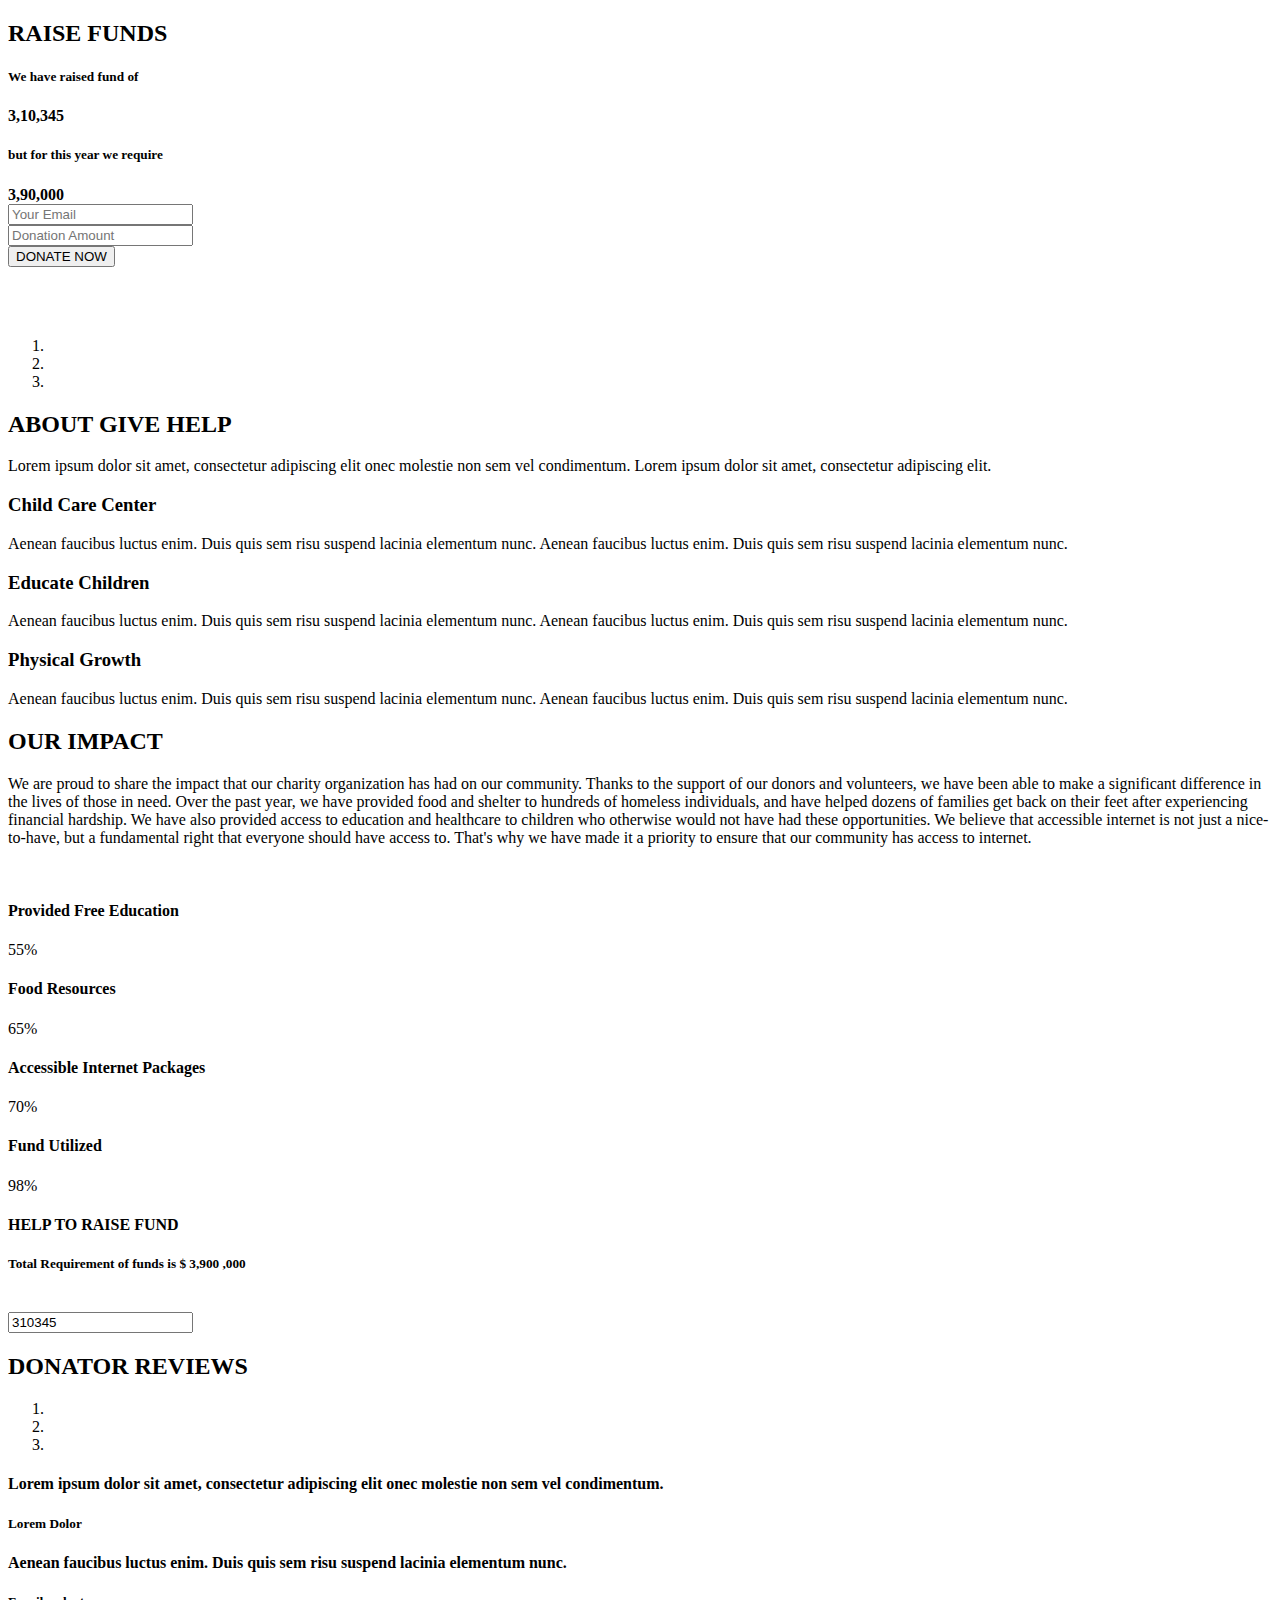
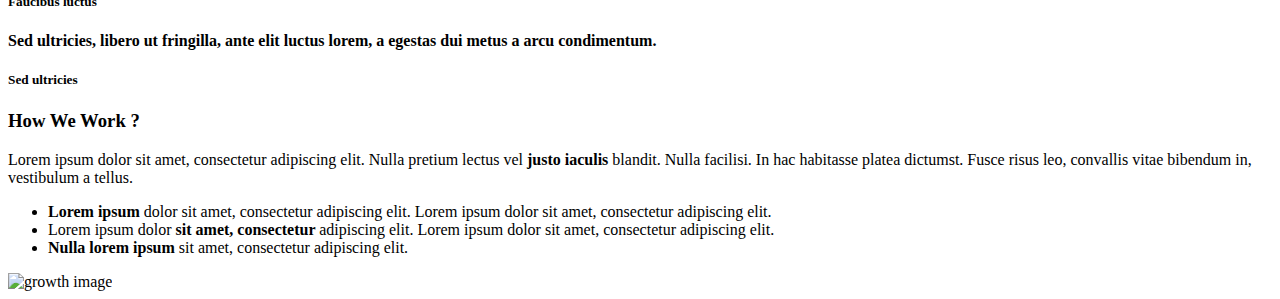
==== green/index.html @ 6501475b "removed the footer" ====
﻿<!DOCTYPE html>
<!--[if lt IE 7 ]><html class="ie ie6" lang="en"> <![endif]-->
<!--[if IE 7 ]><html class="ie ie7" lang="en"> <![endif]-->
<!--[if IE 8 ]><html class="ie ie8" lang="en"> <![endif]-->
<!--[if (gte IE 9)|!(IE)]><!-->
<html lang="en">
<!--<![endif]-->

<head>
    <meta charset="utf-8" />
    <meta name="viewport" content="width=device-width, initial-scale=1, maximum-scale=1" />
    <meta name="description" content="" />
    <meta name="author" content="" />
    <!--[if IE]>
        <meta http-equiv="X-UA-Compatible" content="IE=edge,chrome=1">
        <![endif]-->
    <title>Responsive NGO ( Non Profit Organization ) Template : GIVE HELP</title>
    <!--  Bootstrap Style -->
    <link href="assets/css/bootstrap.css" rel="stylesheet" />
    <!--  Font-Awesome Style -->
    <link href="assets/css/font-awesome.min.css" rel="stylesheet" />
    <!--  Pretty Photo Style -->
    <link href="assets/css/prettyPhoto.css" rel="stylesheet" />
    <!--  Google Font Style -->
    <link href='http://fonts.googleapis.com/css?family=Open+Sans' rel='stylesheet' type='text/css' />
    <link href='http://fonts.googleapis.com/css?family=Nova+Flat' rel='stylesheet' type='text/css' />
    <!--  Custom Style -->
    <link href="assets/css/style.css" rel="stylesheet" />
    <!-- HTML5 shim and Respond.js IE8 support of HTML5 elements and media queries -->
    <!--[if lt IE 9]>
      <script src="https://oss.maxcdn.com/libs/html5shiv/3.7.0/html5shiv.js"></script>
      <script src="https://oss.maxcdn.com/libs/respond.js/1.3.0/respond.min.js"></script>
    <![endif]-->
</head>

<body>
    <div id="pre-div">
        <div id="loader">
        </div>
    </div>
    <!--/. End Preloader -->

    <!--./ HEADER SECTION BAR END -->
    <div id="main-head">

        <div class="container">
            <div class="row">
                <div class="col-lg-3  col-md-3 col-sm-12">


                    <h2>RAISE FUNDS</h2>
                    <h5>We have raised fund of </h5>
                    <span><strong><i class="fa fa-dollar"></i>3,10,345 </strong></span>
                    <h5>but for this year we require</h5>
                    <span><strong><i class="fa fa-dollar"></i>3,90,000 </strong></span>
                    <form>
                        <div class="form-group">
                            <input type="text" class="form-control" required="required" placeholder="Your Email">
                        </div>
                        <div class="form-group">
                            <input type="text" class="form-control" required="required" placeholder="Donation Amount">
                        </div>

                        <div class="form-group">
                            <button type="submit" class="btn btn-style-1 btn-lg ">DONATE NOW</button>
                        </div>

                    </form>


                </div>
                <div class="col-lg-9 col-md-9 col-sm-12">
                    <div id="carousel-slider" class="carousel slide" data-ride="carousel">

                        <div class="carousel-inner">
                            <div class="item active">

                                <img src="assets/img/slider/1.jpg" alt="">
                            </div>
                            <div class="item">
                                <img src="assets/img/slider/2.jpg" alt="">
                            </div>
                            <div class="item">
                                <img src="assets/img/slider/3.jpg" alt="">
                            </div>
                        </div>
                        <!--INDICATORS-->
                        <ol class="carousel-indicators">
                            <li data-target="#carousel-slider" data-slide-to="0" class="active"></li>
                            <li data-target="#carousel-slider" data-slide-to="1"></li>
                            <li data-target="#carousel-slider" data-slide-to="2"></li>
                        </ol>
                        <!--PREVIUS-NEXT BUTTONS-->
                        <a class="left carousel-control" href="#carousel-example" data-slide="prev">
                            <i class="fa fa-angle-left fa-2x control-icon main-color"></i>
                        </a>
                        <a class="right carousel-control" href="#carousel-example" data-slide="next">
                            <i class="fa fa-angle-right fa-2x control-icon main-color"></i>
                        </a>
                    </div>
                </div>
            </div>

        </div>
    </div>
    <!--./ MAIN HEADER SECTION END -->
    <div id="about">
        <div class="container">
            <div class="row text-center" data-scroll-reveal="enter from the bottom after .3s">
                <div class="col-lg-8 col-lg-offset-2 col-md-8 col-md-offset-2 col-sm-8 col-sm-offset-2">
                    <h2>ABOUT GIVE HELP </h2>
                    <p>Lorem ipsum dolor sit amet, consectetur adipiscing elit onec molestie non sem vel condimentum. Lorem ipsum dolor sit amet, consectetur adipiscing elit. </p>
                </div>
            </div>
            <div class="row pad-low">
                <div class="col-lg-4 col-md-4 hover-color" data-scroll-reveal="enter from the left after .6s">
                    <div class="media">
                        <div class="pull-left">
                            <i class="fa fa-desktop fa-5x  icon-round "></i>

                        </div>
                        <div class="media-body">
                            <h3 class="media-heading">Child Care Center</h3>
                            <p>
                                Aenean faucibus luctus enim. Duis quis sem risu suspend lacinia elementum nunc. Aenean faucibus luctus enim. Duis quis sem risu suspend lacinia elementum nunc.
                            </p>

                        </div>
                    </div>
                </div>
                <div class="col-lg-4 col-md-4" data-scroll-reveal="enter from the bottom after .9s">
                    <div class="media">
                        <div class="pull-left">
                            <i class="fa fa-paperclip fa-5x  icon-round"></i>
                        </div>
                        <div class="media-body">
                            <h3 class="media-heading">Educate Children</h3>
                            <p>
                                Aenean faucibus luctus enim. Duis quis sem risu suspend lacinia elementum nunc. Aenean faucibus luctus enim. Duis quis sem risu suspend lacinia elementum nunc.
                            </p>

                        </div>
                    </div>
                </div>
                <div class="col-lg-4 col-md-4" data-scroll-reveal="enter from the right after .6s">
                    <div class="media">
                        <div class="pull-left">
                            <i class="fa fa-recycle fa-5x  icon-round  "></i>
                        </div>
                        <div class="media-body">
                            <h3 class="media-heading">Physical Growth</h3>
                            <p>
                                Aenean faucibus luctus enim. Duis quis sem risu suspend lacinia elementum nunc. Aenean faucibus luctus enim. Duis quis sem risu suspend lacinia elementum nunc.
                            </p>

                        </div>
                    </div>
                </div>
            </div>


        </div>
    </div>

    <div id="impact">
        <div class="container">
            <div class="row text-center" data-scroll-reveal="enter from the bottom after .3s">
                <div class="col-lg-8 col-lg-offset-2 col-md-8 col-md-offset-2 col-sm-8 col-sm-offset-2">
                    <h2>OUR IMPACT</h2>
                    <p>We are proud to share the impact that our charity organization has had on our community. Thanks to the support of our donors and volunteers, we have been able to make a significant difference in the lives of those in need. Over the
                        past year, we have provided food and shelter to hundreds of homeless individuals, and have helped dozens of families get back on their feet after experiencing financial hardship. We have also provided access to education and healthcare
                        to children who otherwise would not have had these opportunities. We believe that accessible internet is not just a nice-to-have, but a fundamental right that everyone should have access to. That's why we have made it a priority
                        to ensure that our community has access to internet.</p>
                    <br />
                </div>
            </div>
            <div class="row">
                <div class="col-sm-5 ">


                    <div data-scroll-reveal="enter from the left after .5s">
                        <h4>Provided Free Education </h4>
                        <div class="progress">
                            <div class="progress-bar progress-bar-danger" role="progressbar" aria-valuenow="40" aria-valuemin="0" aria-valuemax="100" style="width: 95%">
                                <span>55%</span>
                            </div>

                        </div>
                    </div>

                    <div data-scroll-reveal="enter from the left after .7s">
                        <h4>Food Resources </h4>
                        <div class="progress">
                            <div class="progress-bar progress-bar-primary" role="progressbar" aria-valuenow="20" aria-valuemin="0" aria-valuemax="100" style="width: 75%">
                                <span>65%</span>
                            </div>
                        </div>
                    </div>

                    <div data-scroll-reveal="enter from the left after .9s">
                        <h4>Accessible Internet Packages</h4>
                        <div class="progress">
                            <div class="progress-bar progress-bar-info" role="progressbar" aria-valuenow="60" aria-valuemin="0" aria-valuemax="100" style="width: 90%">
                                <span>70%</span>
                            </div>
                        </div>
                    </div>

                    <div data-scroll-reveal="enter from the left after 1.1s">
                        <h4>Fund Utilized</h4>
                        <div class="progress">
                            <div class="progress-bar progress-bar-success" role="progressbar" aria-valuenow="80" aria-valuemin="0" aria-valuemax="100" style="width: 98%">
                                <span>98%</span>
                            </div>
                        </div>
                    </div>
                </div>

                <div class="col-sm-7 knob-sec" data-scroll-reveal="enter from the right after .8s">
                    <h4>HELP TO RAISE FUND</h4>
                    <h5>Total Requirement of funds is <b>$ 3,900 ,000</b> </h5>
                    <br>
                    <input type="text" class="dial" data-step="10000" data-fgcolor="#ff0000" data-thickness=".3" value="310345" data-min="90" data-max=" 390000" data-displayprevious="true">

                </div>



            </div>
        </div>
    </div>
    <!--./ IMPACT SECTION END -->
    <div class="reviews-section">

        <div class="container">
            <div class="row ">
                <div class="col-lg-12 col-md-12 ">
                    <h2>DONATOR REVIEWS</h2>
                    <div id="reviews" class="carousel slide" data-ride="carousel">

                        <ol class="carousel-indicators">
                            <li data-target="#reviews" data-slide-to="0" class=""></li>
                            <li data-target="#reviews" data-slide-to="1" class=""></li>
                            <li data-target="#reviews" data-slide-to="2" class="active"></li>
                        </ol>

                        <div class="carousel-inner">
                            <div class="item">
                                <div class="container center">
                                    <div class="col-lg-6 col-lg-offset-3 col-md-6 col-md-offset-3 slide-custom">

                                        <h4><i class="fa fa-quote-left"></i>Lorem ipsum dolor sit amet, consectetur adipiscing elit onec molestie non sem vel condimentum. <i class="fa fa-quote-right"></i></h4>

                                        <h5 class="pull-right"><strong class="c-black">Lorem Dolor</strong></h5>
                                    </div>
                                </div>
                            </div>
                            <div class="item">
                                <div class="container center">
                                    <div class="col-lg-6 col-lg-offset-3 col-md-6 col-md-offset-3 slide-custom">
                                        <h4><i class="fa fa-quote-left"></i>Aenean faucibus luctus enim. Duis quis sem risu suspend lacinia elementum nunc. <i class="fa fa-quote-right"></i></h4>

                                        <h5 class="pull-right"><strong class="c-black">Faucibus luctus</strong></h5>
                                    </div>
                                </div>
                            </div>
                            <div class="item active">
                                <div class="container center">
                                    <div class="col-lg-6 col-lg-offset-3 col-md-6 col-md-offset-3 slide-custom">
                                        <h4><i class="fa fa-quote-left"></i>Sed ultricies, libero ut fringilla, ante elit luctus lorem, a egestas dui metus a arcu condimentum. <i class="fa fa-quote-right"></i></h4>

                                        <h5 class="pull-right"><strong class="c-black">Sed ultricies</strong></h5>
                                    </div>
                                </div>
                            </div>
                        </div>
                    </div>
                </div>
            </div>
        </div>

    </div>
    <!--./ REVIEWS SECTION END -->
    <div id="vedio-sec">
        <div class="container">
            <div class="row ">
                <div class="col-lg-6 col-md-6 col-sm-6 ">
                    <h3>How We Work ?</h3>

                    <p data-scroll-reveal="enter from the left after 0.1s">
                        Lorem ipsum dolor sit amet, consectetur adipiscing elit. Nulla pretium lectus vel<b> justo
                            iaculis </b>blandit. Nulla facilisi. In hac habitasse platea dictumst. Fusce risus leo, convallis vitae bibendum in, vestibulum a tellus.
                    </p>


                    <ul>
                        <li data-scroll-reveal="enter from the left after 0.5s">
                            <b>Lorem ipsum </b>dolor sit amet, consectetur adipiscing elit. Lorem ipsum dolor sit amet, consectetur adipiscing elit.
                        </li>

                        <li data-scroll-reveal="enter from the left after 0.9s">Lorem ipsum dolor <b>sit amet,
                                consectetur </b>adipiscing elit. Lorem ipsum dolor sit amet, consectetur adipiscing elit.
                        </li>
                        <li data-scroll-reveal="enter from the left after 1.3s">
                            <b>Nulla lorem ipsum </b>sit amet, consectetur adipiscing elit.
                        </li>

                    </ul>



                </div>

                <div class="col-lg-6 col-md-6 col-sm-6 " data-scroll-reveal="enter from the right after .7s">
                    <img src="./assets/img/slider/growth1.jpg" width="500" height="400" alt="growth image">
                    <!-- <iframe src="http://player.vimeo.com/video/18312392" class="vedio-style"></iframe> -->
                </div>

            </div>

        </div>
    </div>
    <!--./ EVENT SECTION END -->
    <!--./ footer-end End -->
    <div class="move-me">
        <a href="#home" class="scrollup"><i class="fa fa-chevron-up"></i></a>
    </div>
    <!--END SCROLLUP LINK SECTION-->

    <!--  Jquery Core Script -->
    <script src="assets/js/jquery-1.10.2.js"></script>
    <!--  Core Bootstrap Script -->
    <script src="assets/js/bootstrap.js"></script>
    <!--  Scrolling Script -->
    <script src="assets/js/jquery.easing.min.js"></script>
    <!--  PrettyPhoto Script -->
    <script src="assets/js/jquery.prettyPhoto.js"></script>
    <!--  knob Scripts -->
    <script src="assets/js/jquery.knob.js"></script>
    <!--  SCROLL REVEAL Scripts -->
    <script src="assets/js/scrollReveal.js"></script>
    <!--  Custom Scripts -->
    <script src="assets/js/custom.js"></script>
    <script>
    </script>
</body>

</html>
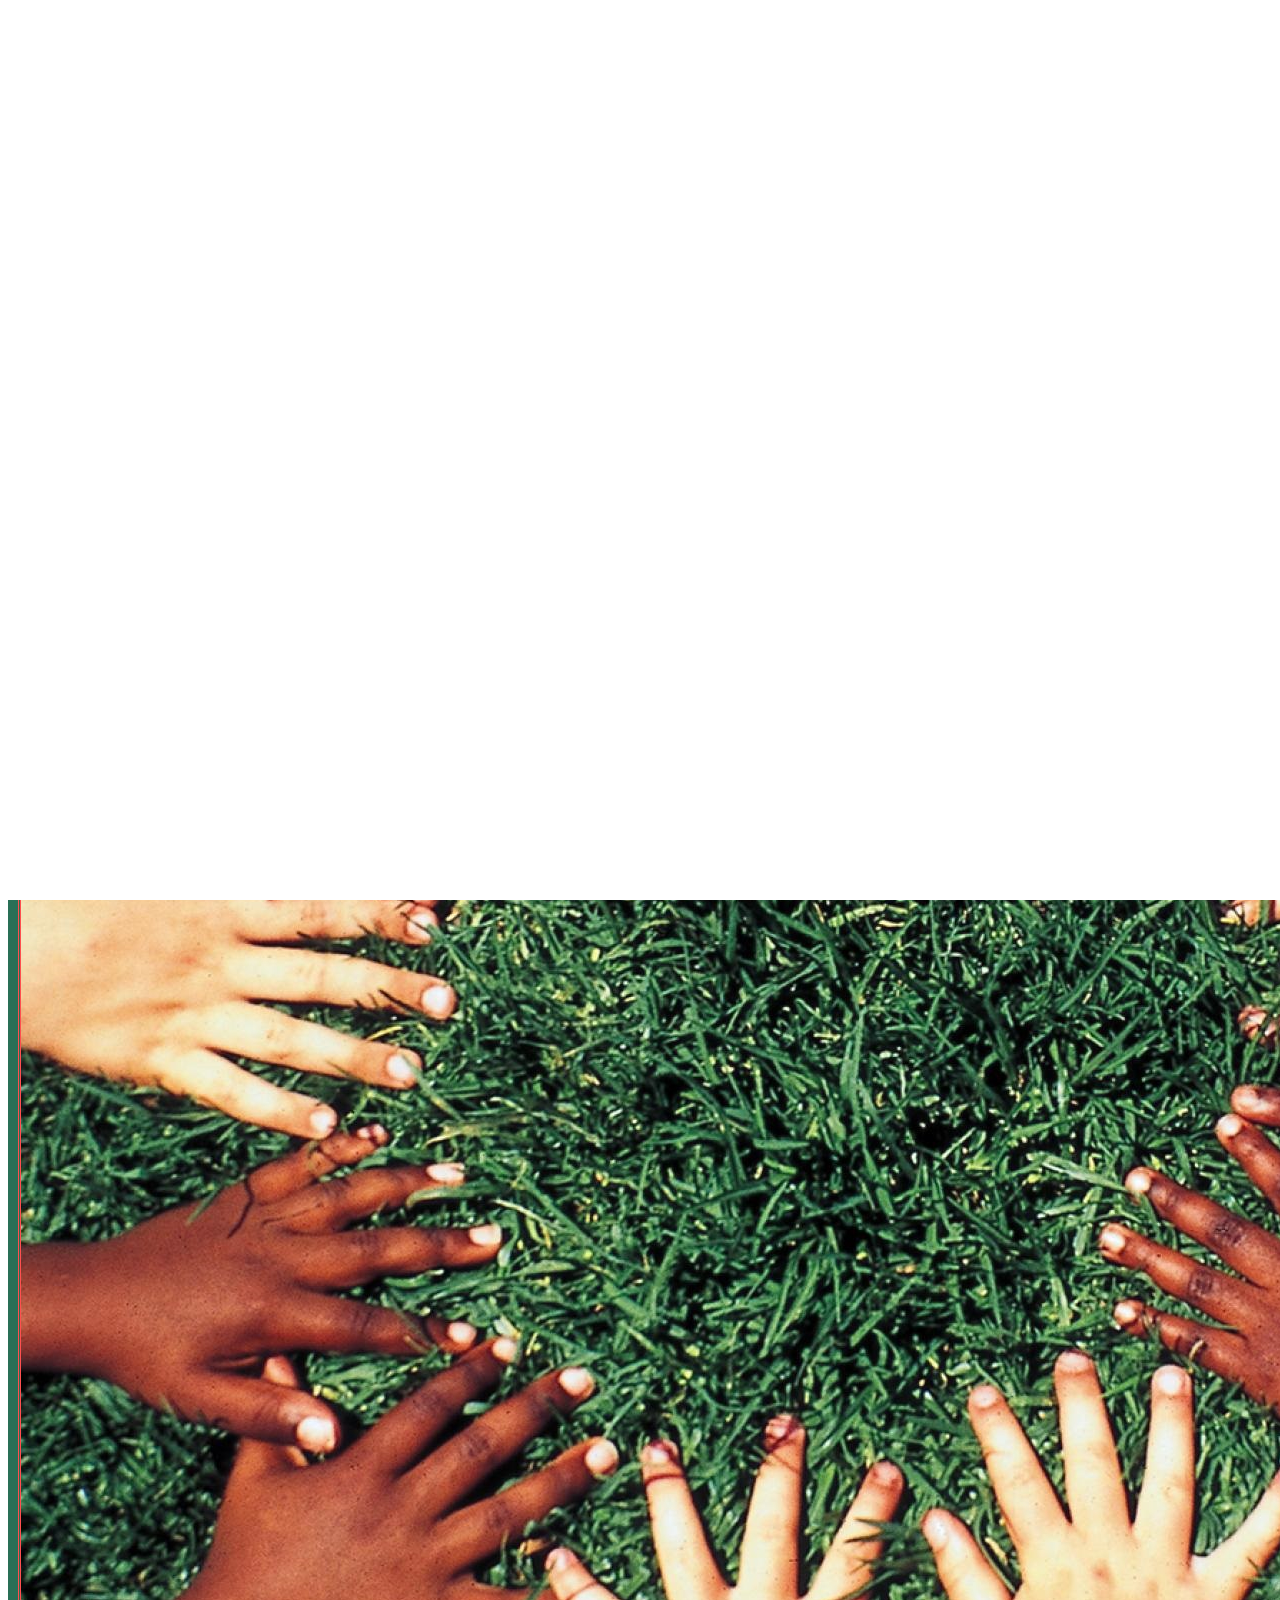
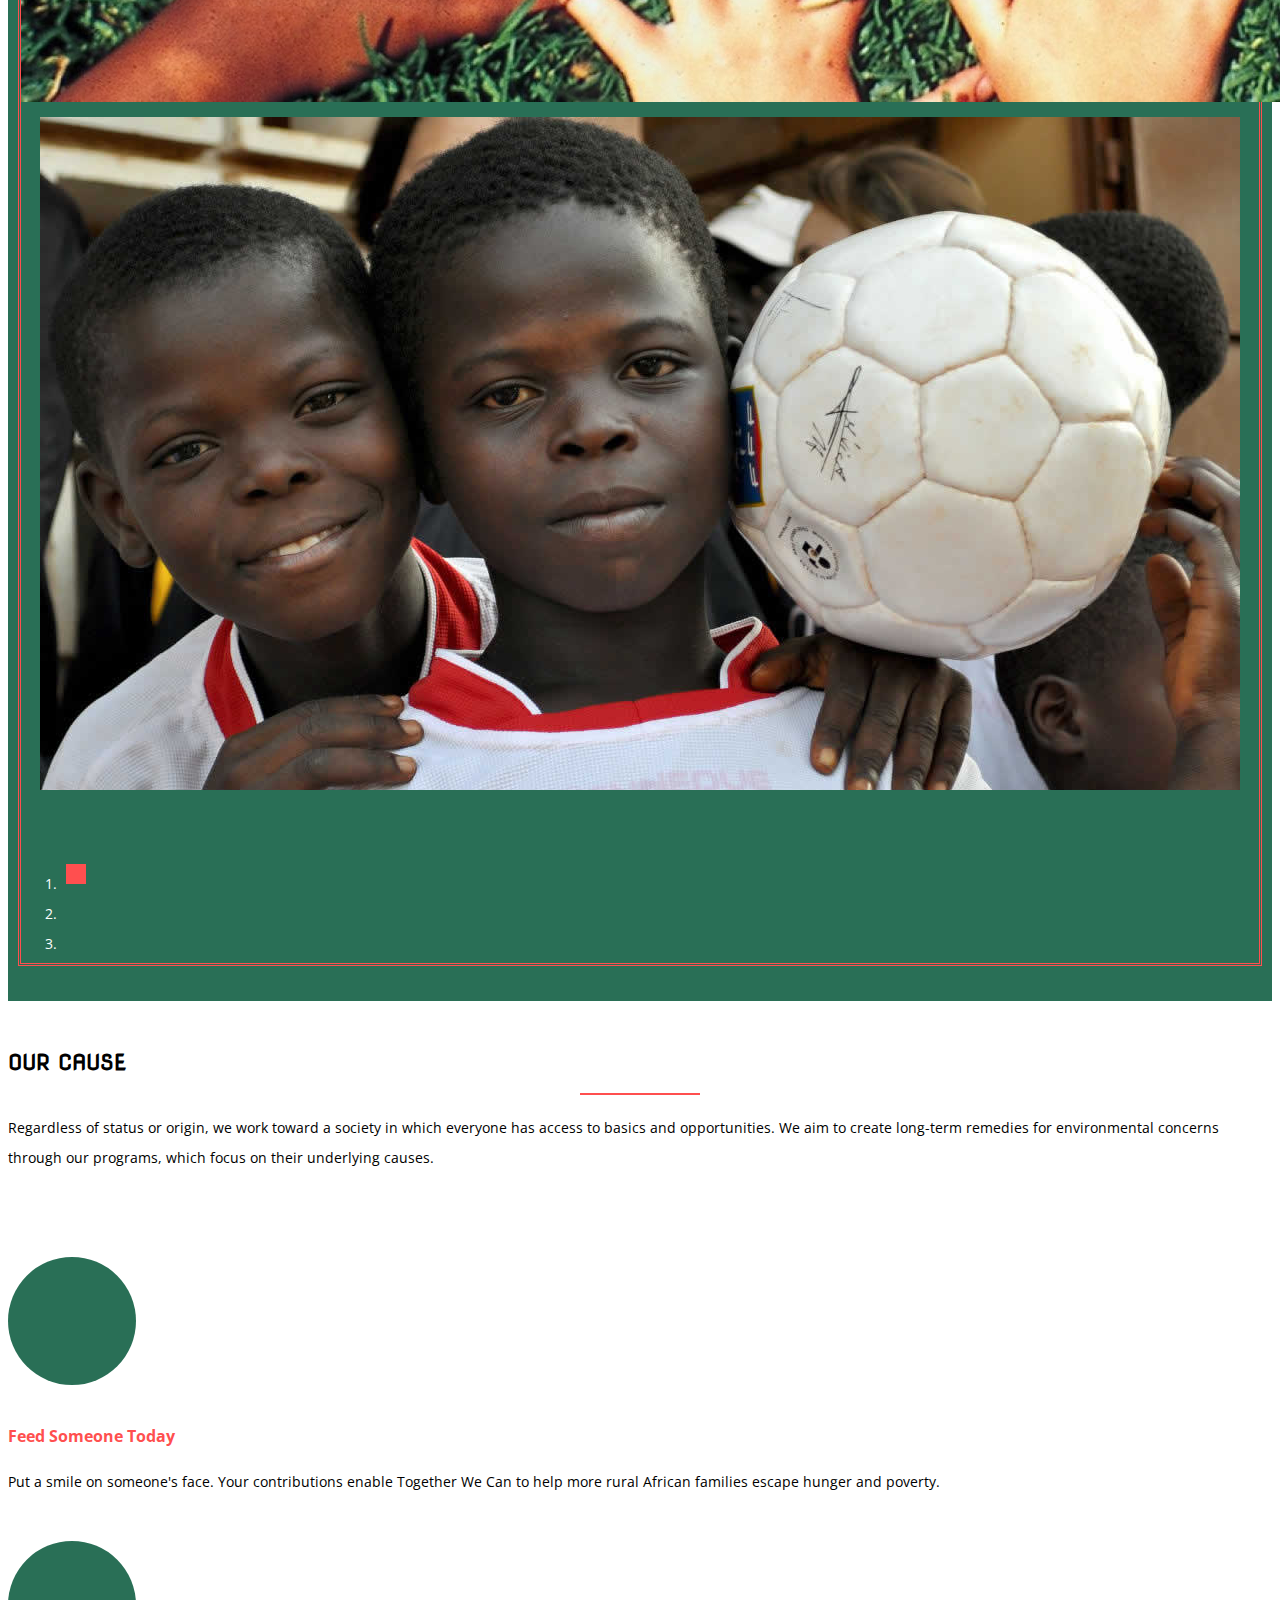
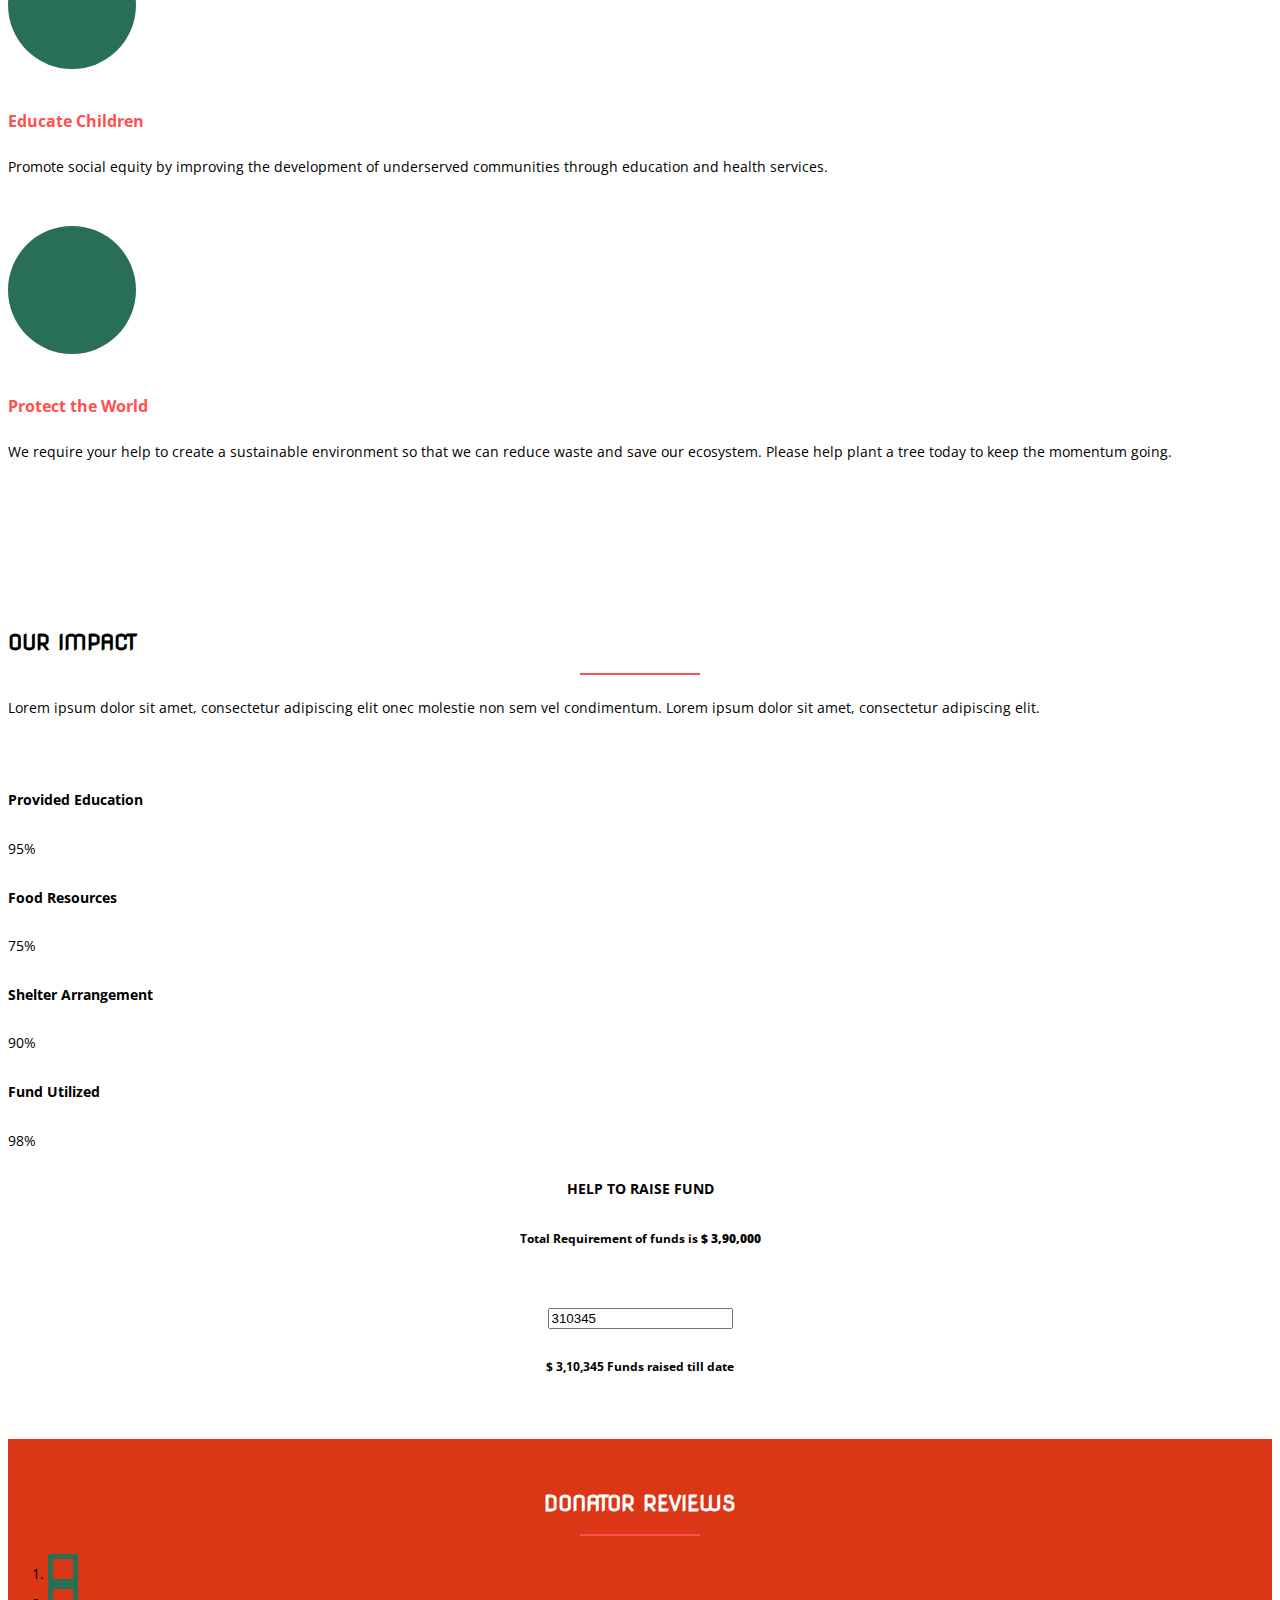
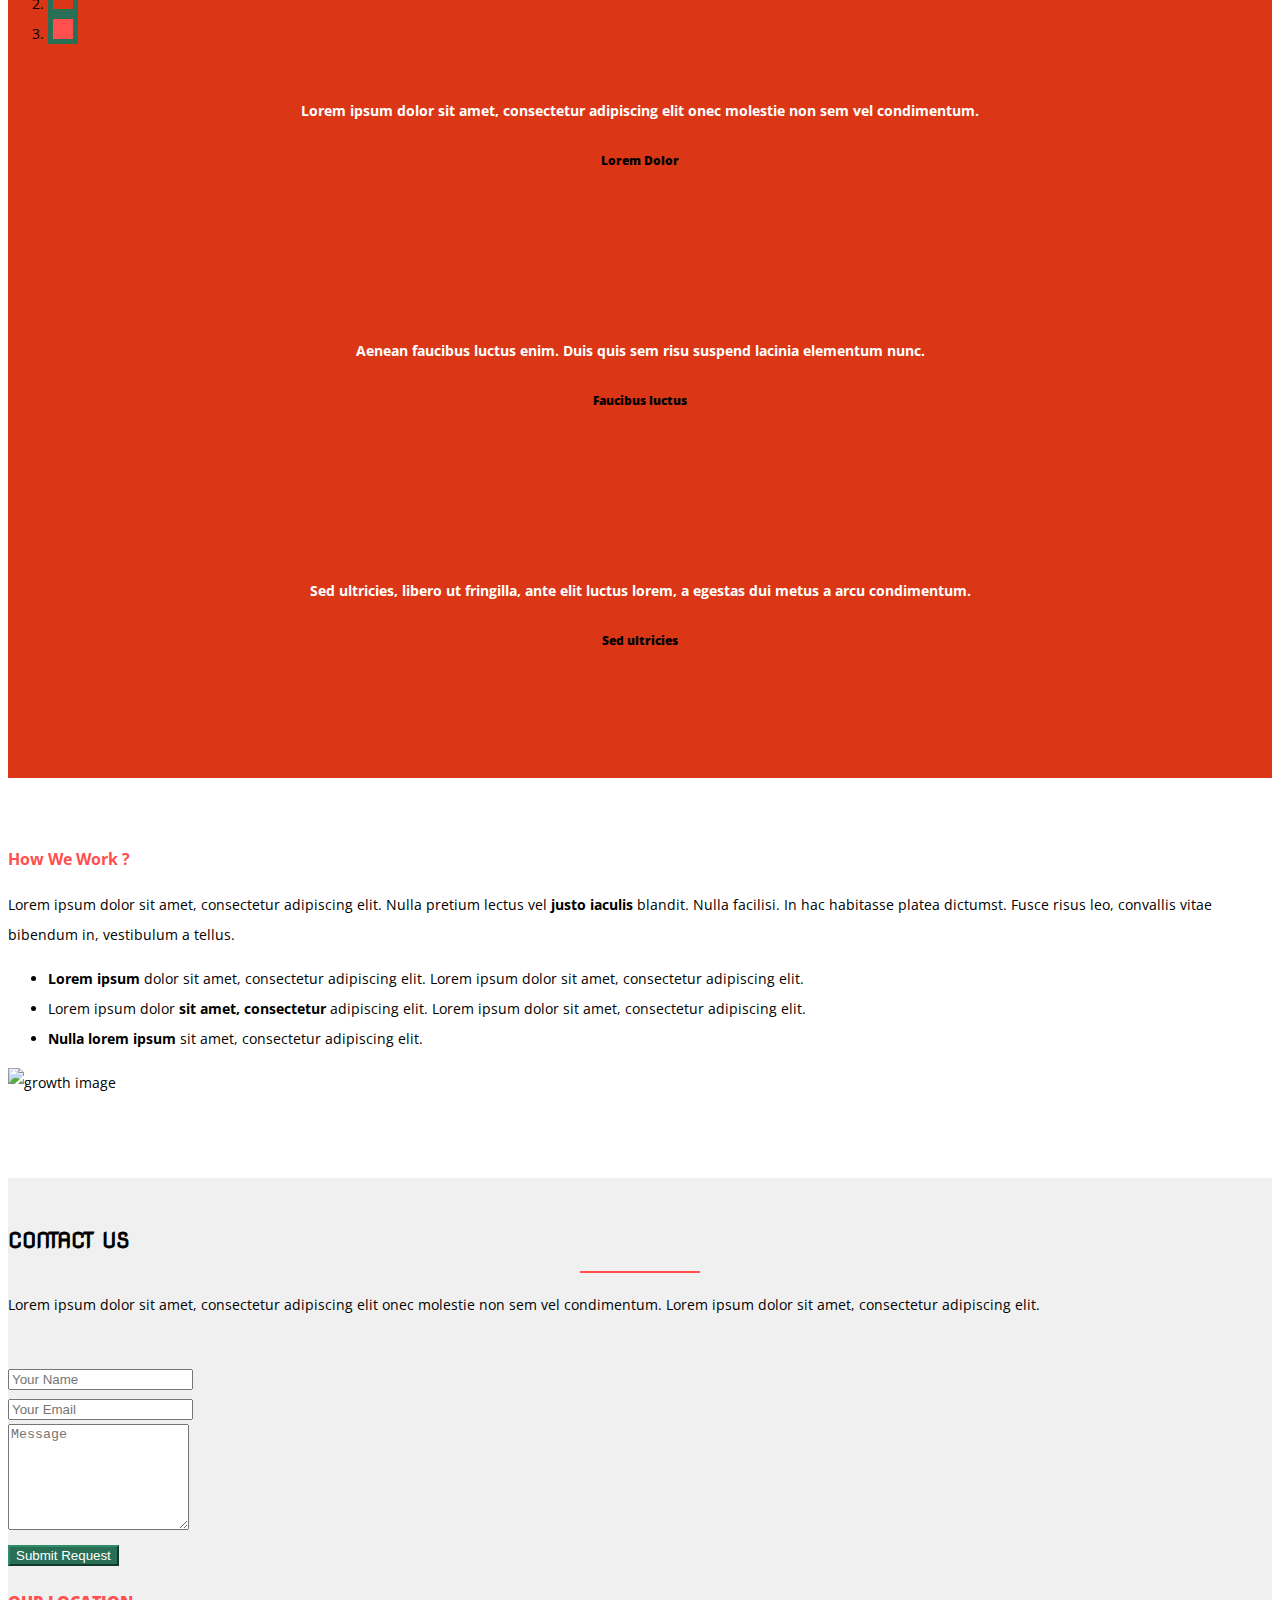
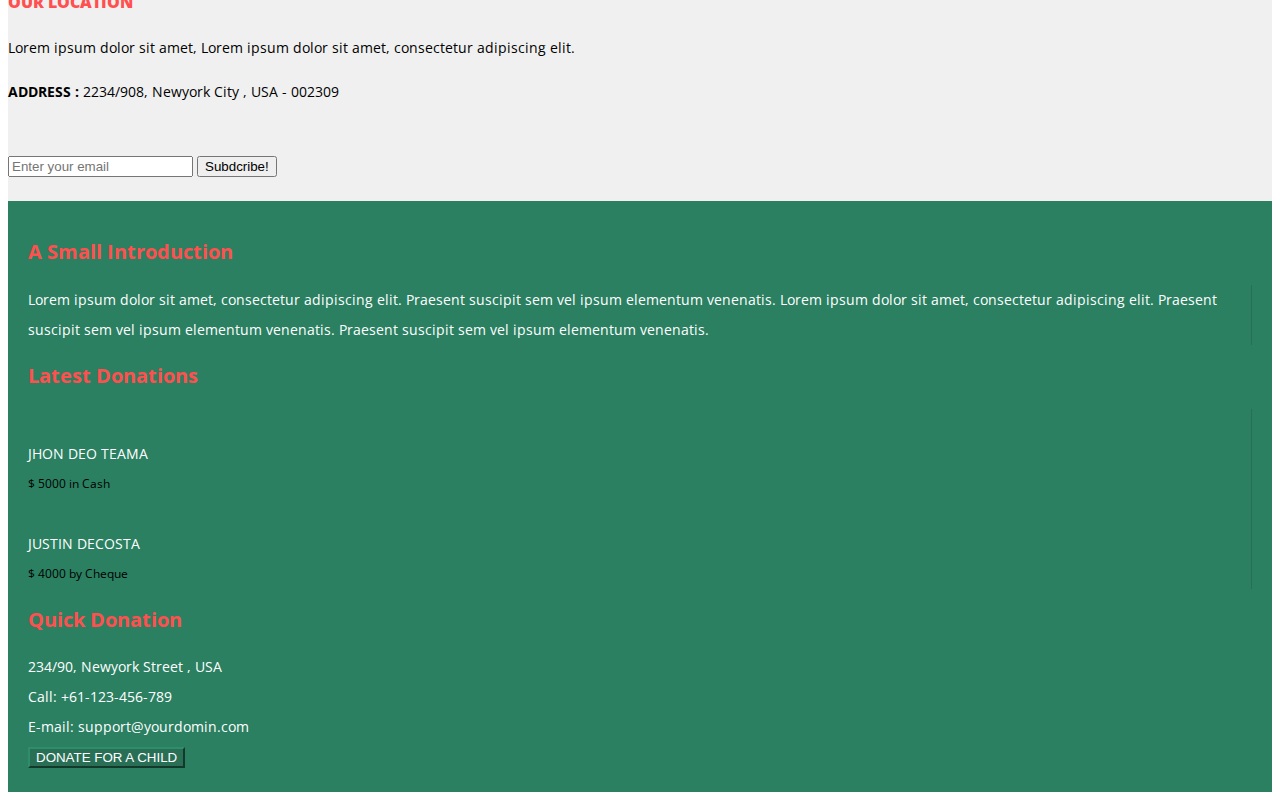
==== commit ae0d9833: "Charity-page Our Cause" ====
--- a/green/index.html
+++ b/green/index.html
@@ -40,6 +40,72 @@
     </div>
     <!--/. End Preloader -->
 
+    <!-- <div id="home" class="navbar navbar-default move-me ">
+        <div class="container">
+            <div class="navbar-header">
+                <button type="button" class="navbar-toggle" data-toggle="collapse" data-target=".navbar-collapse">
+                    <span class="icon-bar"></span>
+                    <span class="icon-bar"></span>
+                    <span class="icon-bar"></span>
+                </button>
+
+                <a class="navbar-brand" href="#">
+                    <img src="assets/img/logo.png" class="navbar-brand-logo " alt="">
+                </a>
+            </div>
+            <div class="navbar-collapse collapse ">
+                <ul class="nav navbar-nav navbar-right">
+
+                    <li class="dropdown">
+                        <a href="#home">HOME <i class="fa fa-bars"></i>
+                            <span>Introduction</span>
+
+                        </a>
+
+                    </li>
+                    <li class="dropdown">
+                        <a href="#about">ABOUT <i class="fa fa-bars"></i>
+                            <span>Who We Are?</span>
+
+                        </a>
+
+                    </li>
+
+                    
+
+                    <li class="dropdown">
+                        <a href="#impact">IMPACT  <i class="fa fa-bars"></i>
+                            <span>What We Done ?</span>
+                        </a>
+
+                    </li>
+                    <li class="dropdown">
+                        <a href="#recent-events">EVENTS<i class="fa fa-bars"></i>
+                            <span>Recent Events</span>
+                        </a>
+
+                    </li>
+                    <li class="dropdown">
+                        <a href="#contact">CONTACT <i class="fa fa-bars"></i>
+                            <span>Reach us Here</span>
+                        </a>
+
+                    </li>
+                </ul>
+            </div>
+
+        </div>
+    </div> -->
+    <!--./ NAV BAR END -->
+    <!-- <div class="header-sec-bar">
+        <span>
+            <i class="fa fa-envelope-o "></i>support@yourdomain.com
+            <i class="fa fa-phone "></i>+61-123-456-789
+            <i class="fa fa-globe"></i>www.yourdomain.com
+
+        </span>
+
+    </div> -->
     <!--./ HEADER SECTION BAR END -->
     <div id="main-head">
 
@@ -48,21 +114,30 @@
                 <div class="col-lg-3  col-md-3 col-sm-12">
 
 
-                    <h2>RAISE FUNDS</h2>
+                    <h2>DONATE HERE</h2> <!--
                     <h5>We have raised fund of </h5>
-                    <span><strong><i class="fa fa-dollar"></i>3,10,345 </strong></span>
+                    <span><strong><i class="fa fa-dollar"></i>200,000</strong></span>
                     <h5>but for this year we require</h5>
-                    <span><strong><i class="fa fa-dollar"></i>3,90,000 </strong></span>
+                    <span><strong><i class="fa fa-dollar"></i>1,000,000</strong></span>  -->
                     <form>
+
                         <div class="form-group">
-                            <input type="text" class="form-control" required="required" placeholder="Your Email">
+                            <input type="text" class="form-control" required="required" placeholder="Your Name">
+                        </div>
+                        <div class="form-group">
+                            <input type="text" class="form-control" placeholder="Your Email">
                         </div>
                         <div class="form-group">
                             <input type="text" class="form-control" required="required" placeholder="Donation Amount">
                         </div>
 
                         <div class="form-group">
-                            <button type="submit" class="btn btn-style-1 btn-lg ">DONATE NOW</button>
+                            <textarea class="form-style" name="" id="" cols="30" rows="6"
+                                placeholder="Message"></textarea>
+                        </div>
+
+                        <div class="form-group">
+                            <button type="submit" class="btn btn-style-1 btn-lg ">PROCEED</button>
                         </div>
 
                     </form>
@@ -108,8 +183,10 @@
         <div class="container">
             <div class="row text-center" data-scroll-reveal="enter from the bottom after .3s">
                 <div class="col-lg-8 col-lg-offset-2 col-md-8 col-md-offset-2 col-sm-8 col-sm-offset-2">
-                    <h2>ABOUT GIVE HELP </h2>
-                    <p>Lorem ipsum dolor sit amet, consectetur adipiscing elit onec molestie non sem vel condimentum. Lorem ipsum dolor sit amet, consectetur adipiscing elit. </p>
+                    <h2>OUR CAUSE </h2>
+                    <p>Regardless of status or origin, we work toward a society in which everyone has access to basics
+                        and opportunities. We aim to create long-term remedies for environmental concerns through our
+                        programs, which focus on their underlying causes. </p>
                 </div>
             </div>
             <div class="row pad-low">
@@ -120,9 +197,11 @@
 
                         </div>
                         <div class="media-body">
-                            <h3 class="media-heading">Child Care Center</h3>
+                            <h3 class="media-heading">Feed Someone Today</h3>
                             <p>
-                                Aenean faucibus luctus enim. Duis quis sem risu suspend lacinia elementum nunc. Aenean faucibus luctus enim. Duis quis sem risu suspend lacinia elementum nunc.
+                                Put a smile on someone's face. Your contributions enable Together We Can to help
+                                more
+                                rural African families escape hunger and poverty.
                             </p>
 
                         </div>
@@ -136,7 +215,8 @@
                         <div class="media-body">
                             <h3 class="media-heading">Educate Children</h3>
                             <p>
-                                Aenean faucibus luctus enim. Duis quis sem risu suspend lacinia elementum nunc. Aenean faucibus luctus enim. Duis quis sem risu suspend lacinia elementum nunc.
+                                Promote social equity by improving the development of underserved communities through
+                                education and health services.
                             </p>
 
                         </div>
@@ -148,9 +228,10 @@
                             <i class="fa fa-recycle fa-5x  icon-round  "></i>
                         </div>
                         <div class="media-body">
-                            <h3 class="media-heading">Physical Growth</h3>
+                            <h3 class="media-heading">Protect the World</h3>
                             <p>
-                                Aenean faucibus luctus enim. Duis quis sem risu suspend lacinia elementum nunc. Aenean faucibus luctus enim. Duis quis sem risu suspend lacinia elementum nunc.
+                                We require your help to create a sustainable environment so that we can reduce waste and
+                                save our ecosystem. Please help plant a tree today to keep the momentum going.
                             </p>
 
                         </div>
@@ -161,16 +242,31 @@
 
         </div>
     </div>
-
+    <!--./ ABOUT SECTION END -->
+    <!-- <div id="budget">
+        <div class="container">
+            <div class="row text-center" data-scroll-reveal="enter from the bottom after .3s">
+                <div class="col-lg-8 col-lg-offset-2 col-md-8 col-md-offset-2 col-sm-8 col-sm-offset-2">
+                    <h2>OUR FINIANCIAL BUDGET</h2>
+                    <p>Lorem ipsum dolor sit amet, consectetur adipiscing elit onec molestie non sem vel condimentum. Lorem ipsum dolor sit amet, consectetur adipiscing elit. </p>
+                    <br />
+                </div>
+            </div>
+            <div class="row" data-scroll-reveal="enter from the top after .6s">
+                <div class="col-lg-12 col-md-12 text-center">
+                    <a href="#" class="btn btn-style-4 btn-lg ">DOWNLOAD BUDGET</a>
+                </div>
+            </div>
+        </div>
+    </div> -->
+    <!--./ BUDGET SECTION END -->
     <div id="impact">
         <div class="container">
             <div class="row text-center" data-scroll-reveal="enter from the bottom after .3s">
                 <div class="col-lg-8 col-lg-offset-2 col-md-8 col-md-offset-2 col-sm-8 col-sm-offset-2">
                     <h2>OUR IMPACT</h2>
-                    <p>We are proud to share the impact that our charity organization has had on our community. Thanks to the support of our donors and volunteers, we have been able to make a significant difference in the lives of those in need. Over the
-                        past year, we have provided food and shelter to hundreds of homeless individuals, and have helped dozens of families get back on their feet after experiencing financial hardship. We have also provided access to education and healthcare
-                        to children who otherwise would not have had these opportunities. We believe that accessible internet is not just a nice-to-have, but a fundamental right that everyone should have access to. That's why we have made it a priority
-                        to ensure that our community has access to internet.</p>
+                    <p>Lorem ipsum dolor sit amet, consectetur adipiscing elit onec molestie non sem vel condimentum.
+                        Lorem ipsum dolor sit amet, consectetur adipiscing elit. </p>
                     <br />
                 </div>
             </div>
@@ -179,10 +275,11 @@
 
 
                     <div data-scroll-reveal="enter from the left after .5s">
-                        <h4>Provided Free Education </h4>
+                        <h4>Provided Education </h4>
                         <div class="progress">
-                            <div class="progress-bar progress-bar-danger" role="progressbar" aria-valuenow="40" aria-valuemin="0" aria-valuemax="100" style="width: 95%">
-                                <span>55%</span>
+                            <div class="progress-bar progress-bar-danger" role="progressbar" aria-valuenow="40"
+                                aria-valuemin="0" aria-valuemax="100" style="width: 95%">
+                                <span>95%</span>
                             </div>
 
                         </div>
@@ -191,17 +288,19 @@
                     <div data-scroll-reveal="enter from the left after .7s">
                         <h4>Food Resources </h4>
                         <div class="progress">
-                            <div class="progress-bar progress-bar-primary" role="progressbar" aria-valuenow="20" aria-valuemin="0" aria-valuemax="100" style="width: 75%">
-                                <span>65%</span>
+                            <div class="progress-bar progress-bar-primary" role="progressbar" aria-valuenow="20"
+                                aria-valuemin="0" aria-valuemax="100" style="width: 75%">
+                                <span>75%</span>
                             </div>
                         </div>
                     </div>
 
                     <div data-scroll-reveal="enter from the left after .9s">
-                        <h4>Accessible Internet Packages</h4>
+                        <h4>Shelter Arrangement</h4>
                         <div class="progress">
-                            <div class="progress-bar progress-bar-info" role="progressbar" aria-valuenow="60" aria-valuemin="0" aria-valuemax="100" style="width: 90%">
-                                <span>70%</span>
+                            <div class="progress-bar progress-bar-info" role="progressbar" aria-valuenow="60"
+                                aria-valuemin="0" aria-valuemax="100" style="width: 90%">
+                                <span>90%</span>
                             </div>
                         </div>
                     </div>
@@ -209,7 +308,8 @@
                     <div data-scroll-reveal="enter from the left after 1.1s">
                         <h4>Fund Utilized</h4>
                         <div class="progress">
-                            <div class="progress-bar progress-bar-success" role="progressbar" aria-valuenow="80" aria-valuemin="0" aria-valuemax="100" style="width: 98%">
+                            <div class="progress-bar progress-bar-success" role="progressbar" aria-valuenow="80"
+                                aria-valuemin="0" aria-valuemax="100" style="width: 98%">
                                 <span>98%</span>
                             </div>
                         </div>
@@ -218,10 +318,11 @@
 
                 <div class="col-sm-7 knob-sec" data-scroll-reveal="enter from the right after .8s">
                     <h4>HELP TO RAISE FUND</h4>
-                    <h5>Total Requirement of funds is <b>$ 3,900 ,000</b> </h5>
+                    <h5>Total Requirement of funds is <b>$ 3,90,000</b> </h5>
                     <br>
-                    <input type="text" class="dial" data-step="10000" data-fgcolor="#ff0000" data-thickness=".3" value="310345" data-min="90" data-max=" 390000" data-displayprevious="true">
-
+                    <input type="text" class="dial" data-step="10000" data-fgcolor="#ff0000" data-thickness=".3"
+                        value="310345" data-min="90" data-max=" 390000" data-displayprevious="true">
+                    <h5>$ 3,10,345 Funds raised till date</h5>
                 </div>
 
 
@@ -249,7 +350,9 @@
                                 <div class="container center">
                                     <div class="col-lg-6 col-lg-offset-3 col-md-6 col-md-offset-3 slide-custom">
 
-                                        <h4><i class="fa fa-quote-left"></i>Lorem ipsum dolor sit amet, consectetur adipiscing elit onec molestie non sem vel condimentum. <i class="fa fa-quote-right"></i></h4>
+                                        <h4><i class="fa fa-quote-left"></i>Lorem ipsum dolor sit amet, consectetur
+                                            adipiscing elit onec molestie non sem vel condimentum. <i
+                                                class="fa fa-quote-right"></i></h4>
 
                                         <h5 class="pull-right"><strong class="c-black">Lorem Dolor</strong></h5>
                                     </div>
@@ -258,7 +361,8 @@
                             <div class="item">
                                 <div class="container center">
                                     <div class="col-lg-6 col-lg-offset-3 col-md-6 col-md-offset-3 slide-custom">
-                                        <h4><i class="fa fa-quote-left"></i>Aenean faucibus luctus enim. Duis quis sem risu suspend lacinia elementum nunc. <i class="fa fa-quote-right"></i></h4>
+                                        <h4><i class="fa fa-quote-left"></i>Aenean faucibus luctus enim. Duis quis sem
+                                            risu suspend lacinia elementum nunc. <i class="fa fa-quote-right"></i></h4>
 
                                         <h5 class="pull-right"><strong class="c-black">Faucibus luctus</strong></h5>
                                     </div>
@@ -267,7 +371,9 @@
                             <div class="item active">
                                 <div class="container center">
                                     <div class="col-lg-6 col-lg-offset-3 col-md-6 col-md-offset-3 slide-custom">
-                                        <h4><i class="fa fa-quote-left"></i>Sed ultricies, libero ut fringilla, ante elit luctus lorem, a egestas dui metus a arcu condimentum. <i class="fa fa-quote-right"></i></h4>
+                                        <h4><i class="fa fa-quote-left"></i>Sed ultricies, libero ut fringilla, ante
+                                            elit luctus lorem, a egestas dui metus a arcu condimentum. <i
+                                                class="fa fa-quote-right"></i></h4>
 
                                         <h5 class="pull-right"><strong class="c-black">Sed ultricies</strong></h5>
                                     </div>
@@ -289,17 +395,20 @@
 
                     <p data-scroll-reveal="enter from the left after 0.1s">
                         Lorem ipsum dolor sit amet, consectetur adipiscing elit. Nulla pretium lectus vel<b> justo
-                            iaculis </b>blandit. Nulla facilisi. In hac habitasse platea dictumst. Fusce risus leo, convallis vitae bibendum in, vestibulum a tellus.
+                            iaculis </b>blandit. Nulla facilisi. In hac habitasse platea dictumst. Fusce risus leo,
+                        convallis vitae bibendum in, vestibulum a tellus.
                     </p>
 
 
                     <ul>
                         <li data-scroll-reveal="enter from the left after 0.5s">
-                            <b>Lorem ipsum </b>dolor sit amet, consectetur adipiscing elit. Lorem ipsum dolor sit amet, consectetur adipiscing elit.
+                            <b>Lorem ipsum </b>dolor sit amet, consectetur adipiscing elit. Lorem ipsum dolor sit amet,
+                            consectetur adipiscing elit.
                         </li>
 
                         <li data-scroll-reveal="enter from the left after 0.9s">Lorem ipsum dolor <b>sit amet,
-                                consectetur </b>adipiscing elit. Lorem ipsum dolor sit amet, consectetur adipiscing elit.
+                                consectetur </b>adipiscing elit. Lorem ipsum dolor sit amet, consectetur adipiscing
+                            elit.
                         </li>
                         <li data-scroll-reveal="enter from the left after 1.3s">
                             <b>Nulla lorem ipsum </b>sit amet, consectetur adipiscing elit.
@@ -320,9 +429,256 @@
 
         </div>
     </div>
+    <!--./ VEDIO SECTION END -->
+    <!-- <div id="recent-events">
+        <div class="container">
+            <div class="row text-center" data-scroll-reveal="enter from the bottom after .5s">
+                <div class="col-lg-8 col-lg-offset-2 col-md-8 col-md-offset-2 col-sm-8 col-sm-offset-2">
+                    <h2>RECENT EVENTS</h2>
+                    <p>Lorem ipsum dolor sit amet, consectetur adipiscing elit onec molestie non sem vel condimentum. Lorem ipsum dolor sit amet, consectetur adipiscing elit. </p>
+                </div>
+            </div>
+            <div class="row pad-low " data-scroll-reveal="enter from the top after .7s">
+                <div class="col-lg-3 col-md-3 col-sm-4 col-xs-12  ">
+                    <div class="recent-events-wrap">
+                        <img class="img-responsive" src="assets/img/portfolio/small/1.jpg" alt="">
+                        <div class="overlay">
+                            <div class="recent-events-inner">
+                                <h3><a href="#">Consecte Adipis </a></h3>
+                                <p>Lorem ipsum dolor sit amet, consectetur adipiscing elit onec molestie</p>
+                                <a class="preview" href="assets/img/portfolio/big/1.jpg"><i class="fa fa-eye"></i>View
+                                    Event held 27 Jun 2014</a>
+                            </div>
+                        </div>
+                    </div>
+                </div>
+
+                <div class="col-lg-3 col-md-3 col-sm-4 col-xs-12  ">
+                    <div class="recent-events-wrap">
+                        <img class="img-responsive" src="assets/img/portfolio/small/2.jpg" alt="">
+                        <div class="overlay">
+                            <div class="recent-events-inner">
+                                <h3><a href="#">Consecte Adipis </a></h3>
+                                <p>Lorem ipsum dolor sit amet, consectetur adipiscing elit onec molestie</p>
+                                <a class="preview" href="assets/img/portfolio/big/2.jpg"><i class="fa fa-eye"></i>View
+                                    Event held 27 Jun 2014</a>
+                            </div>
+                        </div>
+                    </div>
+                </div>
+
+                <div class="col-lg-3 col-md-3 col-sm-4 col-xs-12  ">
+                    <div class="recent-events-wrap">
+                        <img class="img-responsive" src="assets/img/portfolio/small/3.jpg" alt="">
+                        <div class="overlay">
+                            <div class="recent-events-inner">
+                                <h3><a href="#">Consecte Adipis </a></h3>
+                                <p>Lorem ipsum dolor sit amet, consectetur adipiscing elit onec molestie</p>
+                                <a class="preview" href="assets/img/portfolio/big/3.jpg"><i class="fa fa-eye"></i>View
+                                    Event held 27 Jun 2014</a>
+                            </div>
+                        </div>
+                    </div>
+                </div>
+
+                <div class="col-lg-3 col-md-3 col-sm-4 col-xs-12  ">
+                    <div class="recent-events-wrap">
+                        <img class="img-responsive" src="assets/img/portfolio/small/4.jpg" alt="">
+                        <div class="overlay">
+                            <div class="recent-events-inner">
+                                <h3><a href="#">Consecte Adipis </a></h3>
+                                <p>Lorem ipsum dolor sit amet, consectetur adipiscing elit onec molestie</p>
+                                <a class="preview" href="assets/img/portfolio/big/4.jpg"><i class="fa fa-eye"></i>View
+                                    Event held 27 Jun 2014</a>
+                            </div>
+                        </div>
+                    </div>
+                </div>
+
+                <div class="col-lg-3 col-md-3 col-sm-4 col-xs-12  ">
+                    <div class="recent-events-wrap">
+                        <img class="img-responsive" src="assets/img/portfolio/small/5.jpg" alt="">
+                        <div class="overlay">
+                            <div class="recent-events-inner">
+                                <h3><a href="#">Consecte Adipis </a></h3>
+                                <p>Lorem ipsum dolor sit amet, consectetur adipiscing elit onec molestie</p>
+                                <a class="preview" href="assets/img/portfolio/big/5.jpg"><i class="fa fa-eye"></i>View
+                                    Event held 27 Jun 2014</a>
+                            </div>
+                        </div>
+                    </div>
+                </div>
+
+                <div class="col-lg-3 col-md-3 col-sm-4 col-xs-12  ">
+                    <div class="recent-events-wrap">
+                        <img class="img-responsive" src="assets/img/portfolio/small/6.jpg" alt="">
+                        <div class="overlay">
+                            <div class="recent-events-inner">
+                                <h3><a href="#">Consecte Adipis </a></h3>
+                                <p>Lorem ipsum dolor sit amet, consectetur adipiscing elit onec molestie</p>
+                                <a class="preview" href="assets/img/portfolio/big/6.jpg"><i class="fa fa-eye"></i>View
+                                    Event held 27 Jun 2014</a>
+                            </div>
+                        </div>
+                    </div>
+                </div>
+
+                <div class="col-lg-3 col-md-3 col-sm-4 col-xs-12  ">
+                    <div class="recent-events-wrap">
+                        <img class="img-responsive" src="assets/img/portfolio/small/7.jpg" alt="">
+                        <div class="overlay">
+                            <div class="recent-events-inner">
+                                <h3><a href="#">Consecte Adipis </a></h3>
+                                <p>Lorem ipsum dolor sit amet, consectetur adipiscing elit onec molestie</p>
+                                <a class="preview" href="assets/img/portfolio/big/7.jpg"><i class="fa fa-eye"></i>View
+                                    Event held 27 Jun 2014</a>
+                            </div>
+                        </div>
+                    </div>
+                </div>
+
+                <div class="col-lg-3 col-md-3 col-sm-4 col-xs-12  ">
+                    <div class="recent-events-wrap">
+                        <img class="img-responsive" src="assets/img/portfolio/small/8.jpg" alt="">
+                        <div class="overlay">
+                            <div class="recent-events-inner">
+                                <h3><a href="#">Consecte Adipis </a></h3>
+                                <p>Lorem ipsum dolor sit amet, consectetur adipiscing elit onec molestie</p>
+                                <a class="preview" href="assets/img/portfolio/big/8.jpg"><i class="fa fa-eye"></i>View
+                                    Event held 27 Jun 2014</a>
+                            </div>
+                        </div>
+                    </div>
+                </div>
+
+            </div>
+        </div>
+    </div> -->
     <!--./ EVENT SECTION END -->
+    <section id="contact">
+        <div class="container">
+
+
+            <div class="row text-center" data-scroll-reveal="enter from the bottom after .5s">
+                <div class="col-lg-8 col-lg-offset-2 col-md-8 col-md-offset-2 col-sm-8 col-sm-offset-2">
+                    <h2>CONTACT US</h2>
+                    <p>Lorem ipsum dolor sit amet, consectetur adipiscing elit onec molestie non sem vel condimentum.
+                        Lorem ipsum dolor sit amet, consectetur adipiscing elit. </p>
+                    <br />
+                </div>
+
+            </div>
+            <div class="row ">
+                <div class="col-lg-6  col-md-6  col-sm-6 cont-div">
+                    <form>
+                        <div class="form-group" data-scroll-reveal="enter from the left after .6s">
+                            <input type="text" class="form-control" required="required" placeholder="Your Name">
+                        </div>
+                        <div class="form-group" data-scroll-reveal="enter from the left after .7s">
+                            <input type="text" class="form-control" required="required" placeholder="Your Email">
+                        </div>
+                        <div class="form-group" data-scroll-reveal="enter from the left after .8s">
+                            <textarea name="message" id="message" required="required" class="form-control"
+                                style="min-height: 100px;" placeholder="Message"></textarea>
+                        </div>
+                        <div class="form-group" data-scroll-reveal="enter from the left after .9s">
+                            <button type="submit" class="btn btn-style-2 ">Submit Request</button>
+                        </div>
+
+                    </form>
+                </div>
+                <div class="col-lg-4 col-lg-offset-1  col-md-4  col-md-offset-1 col-sm-4 col-sm-offset-1"
+                    data-scroll-reveal="enter from the right after .8s">
+                    <h3><strong>OUR LOCATION </strong></h3>
+                    <p>Lorem ipsum dolor sit amet, Lorem ipsum dolor sit amet, consectetur adipiscing elit. </p>
+
+                    <p><strong>ADDRESS :</strong> 2234/908, Newyork City , USA - 002309</p>
+                    <br />
+                    <form role="form">
+                        <div class="input-group">
+                            <input type="text" class="form-control " autocomplete="off" placeholder="Enter your email"
+                                required="">
+                            <span class="input-group-btn">
+                                <button class="btn  btn-primary " type="button">Subdcribe!</button>
+                            </span>
+                        </div>
+                    </form>
+                </div>
+
+            </div>
+        </div>
+    </section>
+    <!--./ Contact End -->
+    <div id="footer-sec">
+        <div class="container">
+            <div class="row">
+                <div class="col-lg-4 col-md-4" id="about-ftr">
+                    <h3><span>A Small Introduction</span></h3>
+                    <p>
+                        Lorem ipsum dolor sit amet, consectetur adipiscing elit. Praesent suscipit sem vel ipsum
+                        elementum venenatis. Lorem ipsum dolor sit amet, consectetur adipiscing elit. Praesent suscipit
+                        sem vel ipsum elementum venenatis. Praesent suscipit sem vel ipsum
+                        elementum venenatis.
+                    </p>
+                </div>
+                <div class="col-lg-4 col-md-4">
+                    <h3><span>Latest Donations</span></h3>
+                    <div id="blog-footer-div">
+                        <div class="media">
+                            <div class="pull-left">
+                                <img src="assets/img/user2.png" class="img-thumbnail" alt="">
+                            </div>
+                            <div class="media-body">
+                                <span class="media-heading">JHON DEO TEAMA</span>
+                                <small class="muted">$ 5000 in Cash</small>
+                            </div>
+                        </div>
+                        <div class="media">
+                            <div class="pull-left">
+                                <img src="assets/img/user.gif" class="img-thumbnail" alt="">
+                            </div>
+                            <div class="media-body">
+                                <span class="media-heading">JUSTIN DECOSTA</span>
+                                <small class="muted">$ 4000 by Cheque</small>
+                            </div>
+                        </div>
+                    </div>
+                </div>
+
+                <div class="col-lg-4 col-md-4">
+                    <h3><span>Quick Donation</span></h3>
+                    <div>
+                        234/90, Newyork Street , USA
+                        <br /> Call: +61-123-456-789
+                        <br /> E-mail: support@yourdomin.com
+
+                    </div>
+
+
+                    <div class="form-group">
+                        <button type="submit" class="btn btn-style-2 ">DONATE FOR A CHILD</button>
+                    </div>
+
+                </div>
+            </div>
+        </div>
+    </div>
+    <!-- <div id="footser-end">
+        <div class="container">
+
+            <div class="row">
+                <div class="col-lg-12 col-md-12">
+                    2014 All Rights Reserved | by <a href="http://www.binarytheme.com/" target="_blank" style="color: #fff"> binarytheme.com</a>
+
+                </div>
+            </div>
+
+        </div>
+    </div> -->
     <!--./ footer-end End -->
     <div class="move-me">
+
+
         <a href="#home" class="scrollup"><i class="fa fa-chevron-up"></i></a>
     </div>
     <!--END SCROLLUP LINK SECTION-->
--- a/green/assets/css/style.css
+++ b/green/assets/css/style.css
@@ -0,0 +1,581 @@
+﻿/*=============================================================
+    Authour URI: www.binarytheme.com
+    License: Commons Attribution 3.0
+
+    http://creativecommons.org/licenses/by/3.0/
+
+    100% Free To use For Personal And Commercial Use.
+    IN EXCHANGE JUST GIVE US CREDIT US AND TELL YOUR FRIENDS ABOUT US
+   
+    ========================================================  */
+
+/*=====================================
+   GENERAL STYLE SECTION
+    ===================================*/
+
+body {
+    font-family: 'Open Sans', sans-serif;
+    font-size: 14px;
+    line-height: 30px;
+    
+}
+
+.pad-low {
+    padding-top: 40px;
+}
+
+text-center {
+    text-align: center;
+}
+
+h1, h2, h3.h4 {
+    font-family: 'Nova Flat';
+}
+
+h3 {
+    color: #FF4F4F;
+}
+
+h2:after {
+    content: '';
+    display: block;
+    width: 120px;
+    height: 2px;
+    background: #FF4F4F;
+    margin: auto;
+    text-align: center;
+    margin-top: 15px;
+}
+
+.pad-set {
+    padding-top: 100px;
+    padding-bottom: 60px;
+}
+/*=====================================
+   COLOR CODES
+    ===================================*/
+.main-color {
+    color: #296F56;
+}
+
+.main-color-bk {
+    background-color: #296F56;
+}
+
+
+
+/*=====================================
+   NAV BAR STYLE SECTION
+    ===================================*/
+
+/*Menu Back Color*/
+.navbar-default {
+    background-color: #296F56;
+    border: 0px;
+    -webkit-border-radius: 0px;
+    -moz-border-radius: 0px;
+    border-radius: 0px;
+
+}
+/*Set margin bottom*/
+.navbar {
+    margin-bottom: 0px;
+}
+/*Logo Image */
+.navbar-brand-logo {
+    max-height: 60px;
+    padding-bottom: 10px;
+}
+/*top-menu links color*/
+.navbar-default .navbar-nav > li > a {
+    color: #FFF;
+    font-size: 16px;
+}
+    /*top-menu links color on hover*/
+    .navbar-default .navbar-nav > li > a:hover {
+        color: #FF4F4F;
+    }
+
+/*top-menu links & margin*/
+.navbar-nav > li > a {
+    border-right: 1px solid #31684D;
+    margin: 5px 0px 5px 0px;
+    color: #FF4F4F!important;
+    font-weight: 800;
+    letter-spacing: 1px;
+}
+
+/*Font-awesome-icon*/
+.nav li > a > i {
+    color: #fff;
+    padding-left: 5px;
+}
+/*dummy small text*/
+.nav li > a > span {
+    font-size: 12px;
+    display: table;
+    color: #fff;
+}
+/*=====================================
+   HEADER SECTION BAR STYLE 
+    ===================================*/
+.header-sec-bar {
+    background-color: #FF4F4F;
+    font-size: 14px;
+    text-align: center;
+    color: #fff;
+    padding: 10px;
+}
+
+    .header-sec-bar i {
+        margin-right: 5px;
+        margin-left: 20px;
+    }
+
+/*=====================================
+ MAIN  HEADER SECTION  STYLE 
+    ===================================*/
+#main-head {
+    color: #fff;
+    padding: 20px 10px 35px 10px;
+    line-height: 40px;
+    font-size: 14px;
+    text-align: center;
+    background-color: #296F56;
+}
+
+    #main-head input:focus {
+        border: 1px solid 0px;
+    }
+
+    #main-head .form-control {
+        height: 40px;
+        color: #000;
+        background-color: #F7F7F7;
+        border: 1px solid 0px;
+        -webkit-border-radius: 0px;
+        -moz-border-radius: 0px;
+        -webkit-border-radius: 0px;
+        -moz-border-radius: 0px;
+        border-radius: 8px;
+    }
+    #main-head .form-style{
+        height: 100px;
+        color: #000;
+        background-color:#F7F7F7;
+        border: 1px solid 0px;
+
+        /*-webkit-border-radius: 0px;
+        -moz-border-radius: 0px;
+        -webkit-border-radius: 0px;
+        -moz-border-radius: 0px;*/
+       
+
+    }
+
+    #main-head span {
+        color: #FF4F4F;
+        font-size: 30px;
+    }
+
+    #main-head h5 {
+        padding: 10px 2px 10px 2px;
+    }
+/*=====================================
+ SLIDER SECTION
+    ===================================*/
+#carousel-slider {
+    border: 3px double #FF4F4F;
+}
+/* navigation icon style*/
+.control-icon {
+    position: absolute;
+    top: 50%;
+}
+
+/* bootstrap adjustments */
+.carousel-control.right {
+    right: 0;
+    left: auto;
+    background-repeat: repeat-x;
+    background-image: linear-gradient(to right,rgba(0, 0, 0, .0001) 0%, rgba(0, 0, 0, 0) 100%)!important;
+}
+
+.carousel-control.left {
+    left: 0;
+    right: auto;
+    background-repeat: repeat-x;
+    background-image: linear-gradient(to left,rgba(0, 0, 0, .0001) 0%, rgba(0, 0, 0, 0) 100%)!important;
+}
+/* Caption Back Color */
+.back-light {
+    background-color: rgba(0, 0, 0, 0.60);
+    line-height: 30px;
+    font-size: 14px;
+}
+
+.carousel-indicators li {
+    width: 20px;
+    height: 20px;
+    border: 5px solid #296F56;
+}
+
+.carousel-indicators .active {
+    width: 20px;
+    height: 20px;
+    background-color: #FF4F4F;
+}
+
+/*=====================================
+ BUTTON CODE STYLE 
+    ===================================*/
+.btn-style-1 {
+    color: #fff;
+    background-color: #FF4F4F;
+    border-color: #296F56;
+    -webkit-border-radius: 0px;
+    -moz-border-radius: 0px;
+    border-radius: 0px;
+    -webkit-transition: all 0.5s ease-in-out;
+    -moz-transition: all 0.5s ease-in-out;
+    -o-transition: all 0.5s ease-in-out;
+    transition: all 0.5s ease-in-out;
+}
+
+    .btn-style-1:hover {
+        color: #fff;
+        -webkit-transform: scale(1.2);
+        -moz-transform: scale(1.2);
+        -ms-transform: scale(1.2);
+        -o-transform: scale(1.2);
+        transform: scale(1.2);
+        -webkit-transition: all 0.5s ease-in-out;
+        -moz-transition: all 0.5s ease-in-out;
+        -o-transition: all 0.5s ease-in-out;
+        transition: all 0.5s ease-in-out;
+    }
+
+.btn-style-4 {
+    -webkit-border-radius: 0px;
+    -moz-border-radius: 0px;
+    border-radius: 0px;
+    color: #fff;
+    background-color: #296F56;
+    border-color: #245e49;
+    -webkit-transition: all 0.5s ease-in-out;
+    -moz-transition: all 0.5s ease-in-out;
+    -o-transition: all 0.5s ease-in-out;
+    transition: all 0.5s ease-in-out;
+}
+
+    .btn-style-4:hover {
+        color: #fff;
+        -webkit-transform: scale(1.2);
+        -moz-transform: scale(1.2);
+        -ms-transform: scale(1.2);
+        -o-transform: scale(1.2);
+        transform: scale(1.2);
+        -webkit-transition: all 0.5s ease-in-out;
+        -moz-transition: all 0.5s ease-in-out;
+        -o-transition: all 0.5s ease-in-out;
+        transition: all 0.5s ease-in-out;
+    }
+
+.btn-style-2 {
+    color: #fff;
+    background-color: #296F56;
+    border-color: #308d6c;
+    -webkit-transition: all 0.5s ease-in-out;
+    -moz-transition: all 0.5s ease-in-out;
+    -o-transition: all 0.5s ease-in-out;
+    transition: all 0.5s ease-in-out;
+}
+
+    .btn-style-2:hover {
+        color: #fff;
+        -webkit-transform: scale(1.2);
+        -moz-transform: scale(1.2);
+        -ms-transform: scale(1.2);
+        -o-transform: scale(1.2);
+        transform: scale(1.2);
+        -webkit-transition: all 0.5s ease-in-out;
+        -moz-transition: all 0.5s ease-in-out;
+        -o-transition: all 0.5s ease-in-out;
+        transition: all 0.5s ease-in-out;
+    }
+/*=====================================
+ ABOUT SECTION  STYLE 
+    ===================================*/
+#about {
+    padding-bottom: 100px;
+    background-color: #fff;
+    padding-top: 30px;
+}
+
+.icon-round {
+    margin-top: 30px;
+    font-size: 60px;
+    height: 128px;
+    width: 128px;
+    line-height: 130px;
+    margin-right: 10px;
+    text-align: center;
+    display: inline-block;
+    border-radius: 100%;
+    margin-bottom: 10px;
+    background-color: #296F56;
+    color: #fff;
+}
+
+    .icon-round:hover {
+        background-color: #FF4F4F;
+        cursor: pointer;
+    }
+
+/*=====================================
+ BUDGET SECTION  STYLE 
+    ===================================*/
+#budget {
+    background-color: #A944F8;
+    color: #fff;
+    padding: 20px;
+}
+
+/*=====================================
+ VEDIO SECTION  STYLE 
+    ===================================*/
+#vedio-sec {
+    padding-bottom: 80px;
+    padding-top: 50px;
+}
+
+.vedio-style {
+    border: 0px;
+    width: 100%;
+    min-height: 300px;
+    margin-top: 20px;
+}
+/*=====================================
+  REVIEW STYLES 
+    ===================================*/
+.reviews-section {
+    background: #db3615;
+    text-align: center;
+}
+
+    .reviews-section h2 {
+        padding-top: 50px;
+        color: #fff;
+    }
+
+.slide-custom {
+    min-height: 200px;
+    padding: 20px;
+    line-height: 30px;
+}
+
+.reviews-section h4 i {
+    padding: 5px;
+}
+
+.reviews-section h4 {
+    color: #fff;
+}
+
+/*=====================================
+  EVENTS STYLES 
+    ===================================*/
+#recent-events {
+    padding-bottom: 20px;
+    padding-top: 30px;
+    background-color: #F7F7F7;
+}
+    #recent-events i {
+        margin-right:5px;
+        color:#FF4F4F;
+    }
+    #recent-events .col-xs-12.col-sm-4.col-md-3 {
+        padding: 0;
+    }
+
+.recent-events-wrap {
+    position: relative;
+    cursor: pointer;
+}
+
+#recent-events a:hover {
+    text-decoration: none;
+}
+
+.recent-events-wrap img {
+    width: 100%;
+}
+
+.recent-events-wrap .recent-events-inner {
+    top: 0;
+    background: transparent;
+    opacity: .8;
+    width: 100%;
+    border-radius: 0;
+    margin-bottom: 0;
+}
+
+    .recent-events-wrap .recent-events-inner h3 {
+        margin: 10px 0;
+    }
+
+        .recent-events-wrap .recent-events-inner h3 a {
+            font-size: 24px;
+            color: #fff;
+        }
+
+.recent-events-wrap .overlay {
+    position: absolute;
+    top: 0;
+    left: 0;
+    width: 100%;
+    height: 100%;
+    opacity: 0;
+    border-radius: 0;
+    background-color: #296F56;
+    color: #fff;
+    vertical-align: middle;
+    -webkit-transition: opacity 500ms;
+    -moz-transition: opacity 500ms;
+    -o-transition: opacity 500ms;
+    transition: opacity 500ms;
+    padding: 30px;
+}
+
+    .recent-events-wrap .overlay .preview {
+        bottom: 0;
+        display: inline-block;
+        height: 35px;
+        line-height: 35px;
+        border-radius: 0;
+        background: transparent;
+        text-align: center;
+        color: #fff;
+    }
+
+.recent-events-wrap:hover .overlay {
+    opacity: 1;
+}
+
+/*=====================================
+   IMPACT STYLE 
+    ===================================*/
+#impact {
+    padding-bottom: 20px;
+    padding-top: 30px;
+}
+
+    #impact h4 {
+        color: #000;
+    }
+
+
+
+.knob-sec {
+    text-align: center;
+}
+
+
+/*=====================================
+   CONTACT STYLE 
+    ===================================*/
+#contact {
+    padding-bottom: 20px;
+    padding-top: 30px;
+    background-color: rgb(240, 240, 240);
+}
+
+/*=====================================
+  FOOTER STYLES 
+    ===================================*/
+#footer-sec {
+    background-color: #2a8061;
+    color: #fff;
+    padding: 20px;
+}
+
+    #footer-sec i {
+        margin-right: 10px;
+    }
+
+    #footer-sec span {
+        font-size: 20px;
+        color: #FF4F4F;
+    }
+
+    #footer-sec small {
+        display: table-cell;
+        color: #000;
+        font-size: 12px;
+    }
+
+    #footer-sec p {
+        border-right: 1px solid #296F56;
+        padding-right: 10px;
+    }
+
+    #footer-sec .media-heading {
+        color: #fff;
+        font-size: 14px;
+    }
+
+#blog-footer-div {
+    border-right: 1px solid #296F56;
+    padding-right: 10px;
+}
+
+#footser-end {
+    text-align: right;
+    background-color: #296F56;
+    color: #fff;
+    padding: 10px;
+}
+/*=====================================
+  SCROLL UP STYLES 
+    ===================================*/
+
+a.scrollup {
+    background: #308d6c;
+height: 32px;
+width: 32px;
+color: #fff;
+font-size: 18px;
+line-height: 32px;
+text-align: center;
+text-decoration: none;
+position: fixed;
+bottom: 10px;
+right: 10px;
+z-index: 9999;
+opacity: 0.5;
+}
+/*=====================================
+  PRELOADER STYLES 
+    ===================================*/
+#pre-div {
+    background-color: #fff;
+    bottom: 0;
+    height: 100%;
+    left: 0;
+    position: fixed;
+    right: 0;
+    top: 0;
+    z-index: 10000;
+}
+
+#loader {
+    background-image: url("../img/loader.gif");
+    background-position: center center;
+    background-repeat: no-repeat;
+    height: 200px;
+    left: 50%;
+    margin: -100px 0 0 -100px;
+    position: absolute;
+    top: 50%;
+    width: 200px;
+}
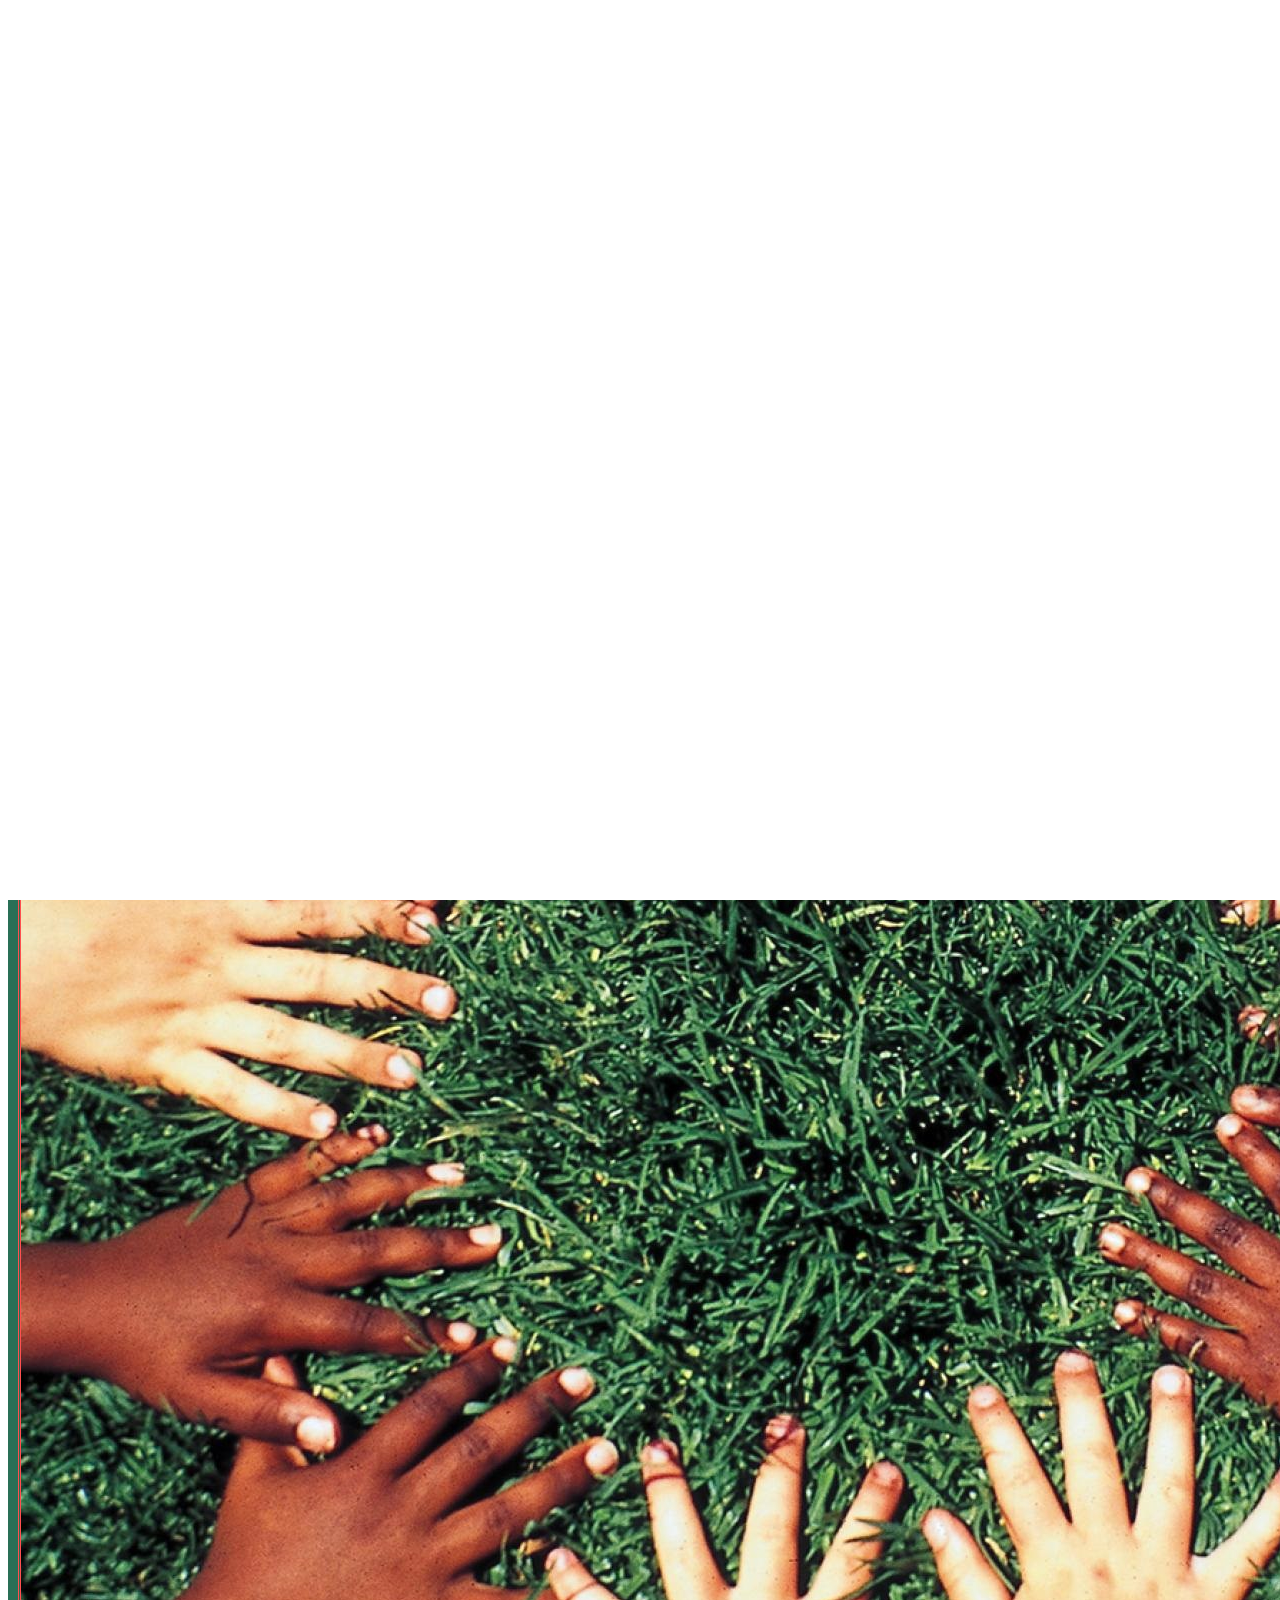
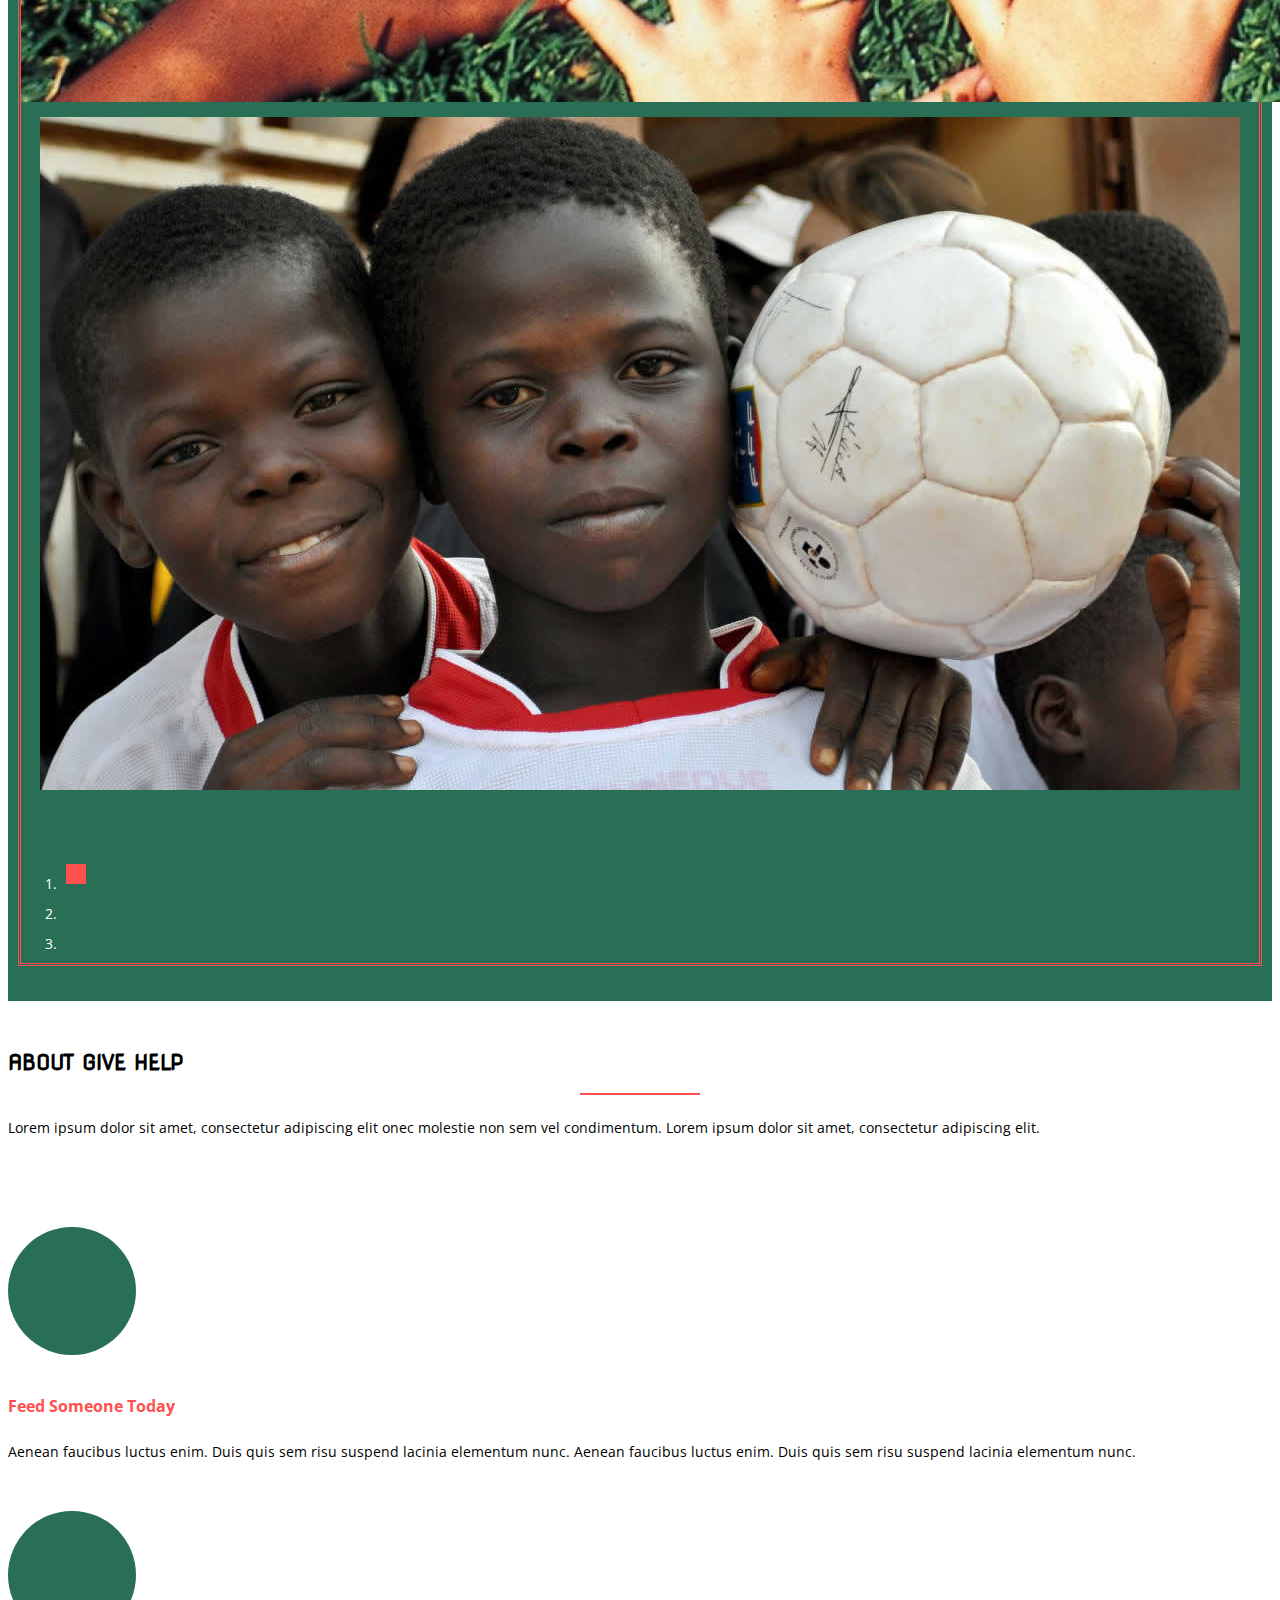
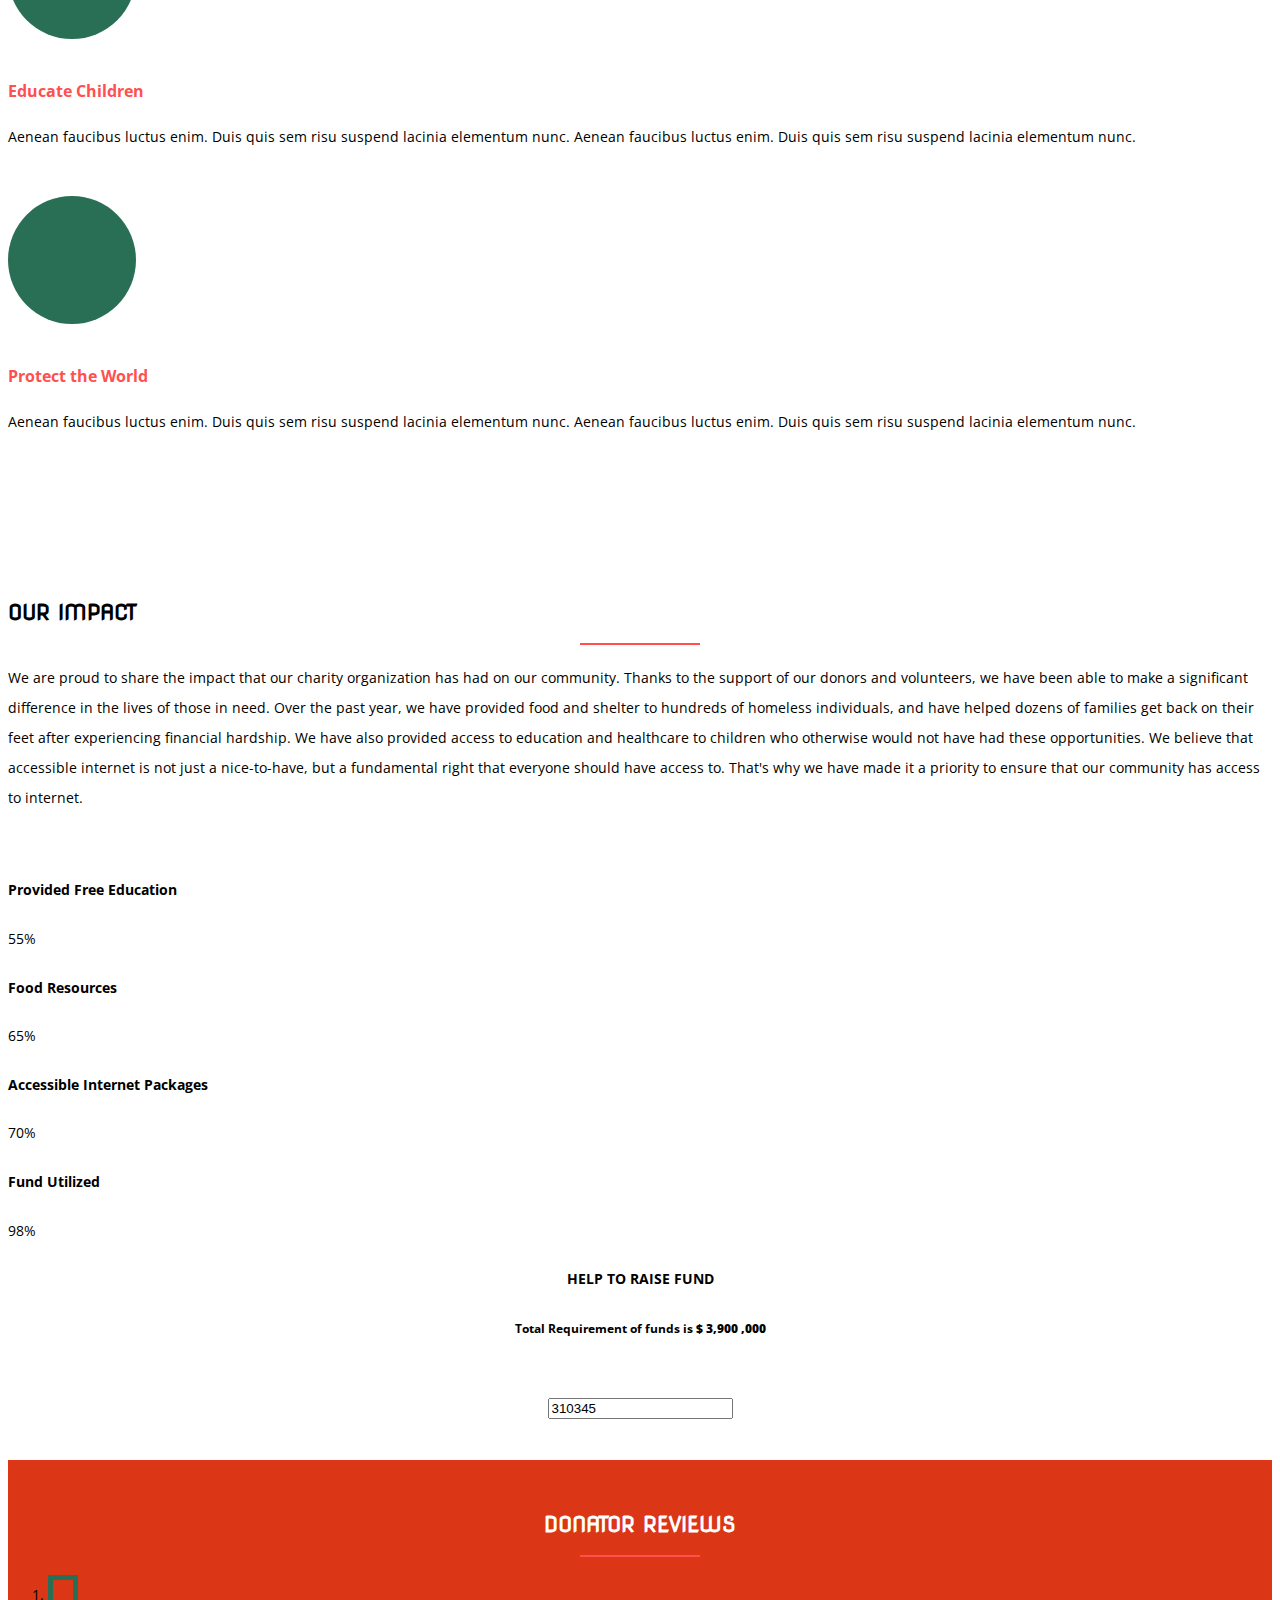
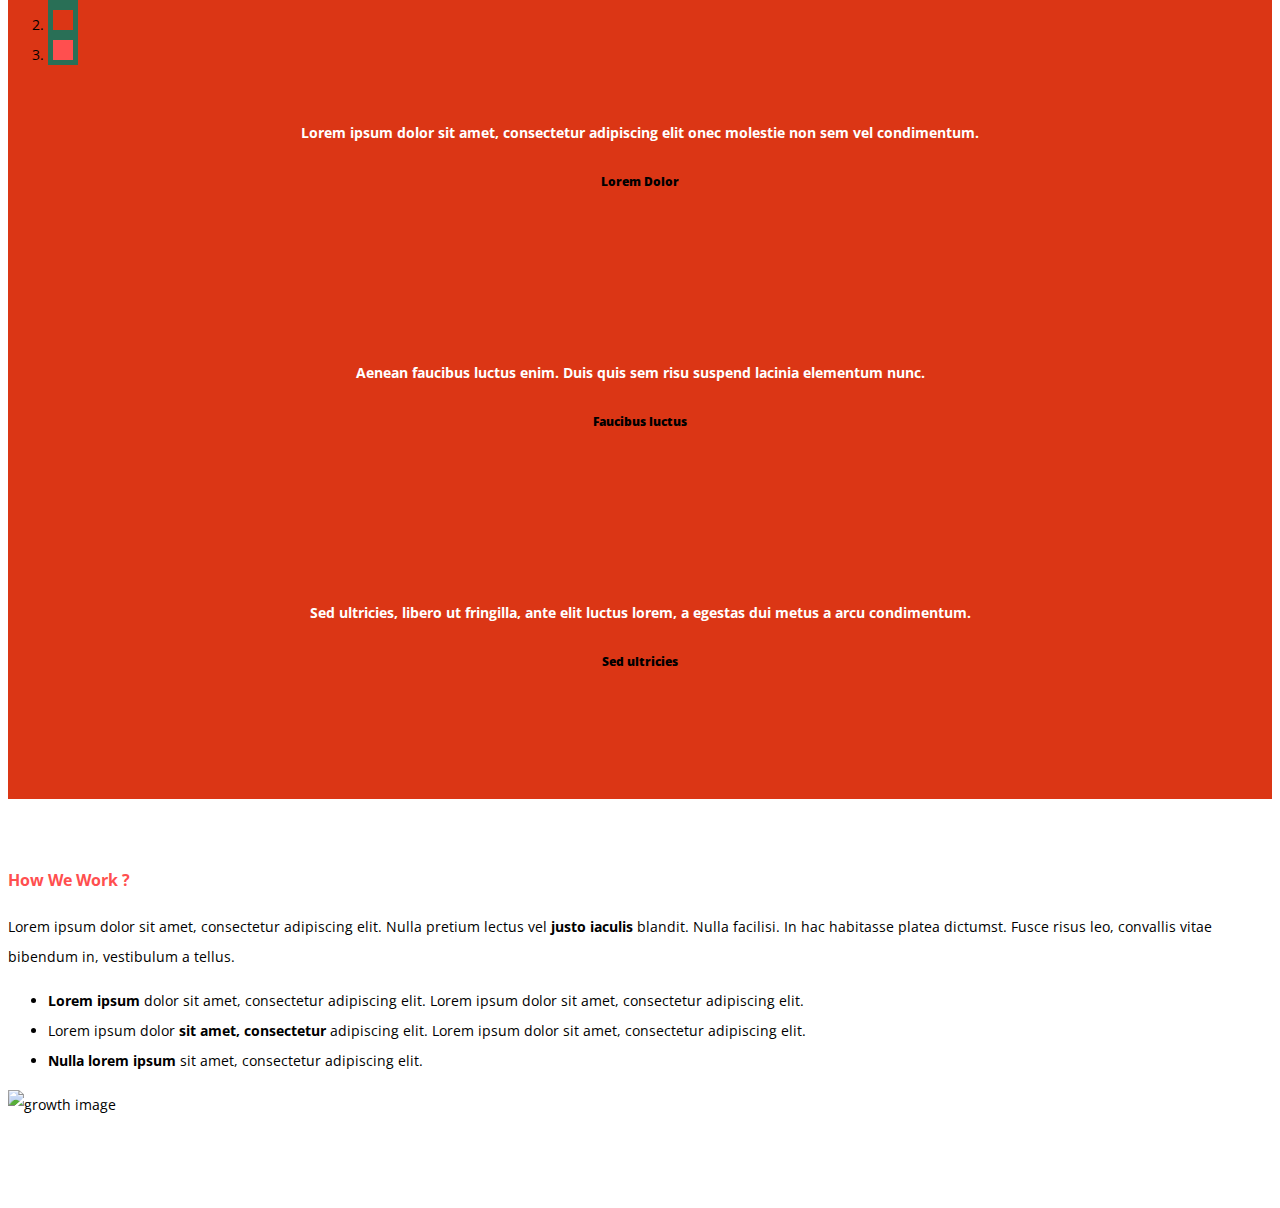
==== commit 1b696c05: "fixed about us" ====
--- a/green/index.html
+++ b/green/index.html
@@ -40,72 +40,6 @@
     </div>
     <!--/. End Preloader -->
 
-    <!-- <div id="home" class="navbar navbar-default move-me ">
-        <div class="container">
-            <div class="navbar-header">
-                <button type="button" class="navbar-toggle" data-toggle="collapse" data-target=".navbar-collapse">
-                    <span class="icon-bar"></span>
-                    <span class="icon-bar"></span>
-                    <span class="icon-bar"></span>
-                </button>
-
-                <a class="navbar-brand" href="#">
-                    <img src="assets/img/logo.png" class="navbar-brand-logo " alt="">
-                </a>
-            </div>
-            <div class="navbar-collapse collapse ">
-                <ul class="nav navbar-nav navbar-right">
-
-                    <li class="dropdown">
-                        <a href="#home">HOME <i class="fa fa-bars"></i>
-                            <span>Introduction</span>
-
-                        </a>
-
-                    </li>
-                    <li class="dropdown">
-                        <a href="#about">ABOUT <i class="fa fa-bars"></i>
-                            <span>Who We Are?</span>
-
-                        </a>
-
-                    </li>
-
-                    
-
-                    <li class="dropdown">
-                        <a href="#impact">IMPACT  <i class="fa fa-bars"></i>
-                            <span>What We Done ?</span>
-                        </a>
-
-                    </li>
-                    <li class="dropdown">
-                        <a href="#recent-events">EVENTS<i class="fa fa-bars"></i>
-                            <span>Recent Events</span>
-                        </a>
-
-                    </li>
-                    <li class="dropdown">
-                        <a href="#contact">CONTACT <i class="fa fa-bars"></i>
-                            <span>Reach us Here</span>
-                        </a>
-
-                    </li>
-                </ul>
-            </div>
-
-        </div>
-    </div> -->
-    <!--./ NAV BAR END -->
-    <!-- <div class="header-sec-bar">
-        <span>
-            <i class="fa fa-envelope-o "></i>support@yourdomain.com
-            <i class="fa fa-phone "></i>+61-123-456-789
-            <i class="fa fa-globe"></i>www.yourdomain.com
-
-        </span>
-
-    </div> -->
     <!--./ HEADER SECTION BAR END -->
     <div id="main-head">
 
@@ -183,10 +117,9 @@
         <div class="container">
             <div class="row text-center" data-scroll-reveal="enter from the bottom after .3s">
                 <div class="col-lg-8 col-lg-offset-2 col-md-8 col-md-offset-2 col-sm-8 col-sm-offset-2">
-                    <h2>OUR CAUSE </h2>
-                    <p>Regardless of status or origin, we work toward a society in which everyone has access to basics
-                        and opportunities. We aim to create long-term remedies for environmental concerns through our
-                        programs, which focus on their underlying causes. </p>
+                    <h2>ABOUT GIVE HELP </h2>
+                    <p>Lorem ipsum dolor sit amet, consectetur adipiscing elit onec molestie non sem vel condimentum.
+                        Lorem ipsum dolor sit amet, consectetur adipiscing elit. </p>
                 </div>
             </div>
             <div class="row pad-low">
@@ -199,9 +132,8 @@
                         <div class="media-body">
                             <h3 class="media-heading">Feed Someone Today</h3>
                             <p>
-                                Put a smile on someone's face. Your contributions enable Together We Can to help
-                                more
-                                rural African families escape hunger and poverty.
+                                Aenean faucibus luctus enim. Duis quis sem risu suspend lacinia elementum nunc. Aenean
+                                faucibus luctus enim. Duis quis sem risu suspend lacinia elementum nunc.
                             </p>
 
                         </div>
@@ -215,8 +147,8 @@
                         <div class="media-body">
                             <h3 class="media-heading">Educate Children</h3>
                             <p>
-                                Promote social equity by improving the development of underserved communities through
-                                education and health services.
+                                Aenean faucibus luctus enim. Duis quis sem risu suspend lacinia elementum nunc. Aenean
+                                faucibus luctus enim. Duis quis sem risu suspend lacinia elementum nunc.
                             </p>
 
                         </div>
@@ -230,8 +162,8 @@
                         <div class="media-body">
                             <h3 class="media-heading">Protect the World</h3>
                             <p>
-                                We require your help to create a sustainable environment so that we can reduce waste and
-                                save our ecosystem. Please help plant a tree today to keep the momentum going.
+                                Aenean faucibus luctus enim. Duis quis sem risu suspend lacinia elementum nunc. Aenean
+                                faucibus luctus enim. Duis quis sem risu suspend lacinia elementum nunc.
                             </p>
 
                         </div>
@@ -242,31 +174,16 @@
 
         </div>
     </div>
-    <!--./ ABOUT SECTION END -->
-    <!-- <div id="budget">
-        <div class="container">
-            <div class="row text-center" data-scroll-reveal="enter from the bottom after .3s">
-                <div class="col-lg-8 col-lg-offset-2 col-md-8 col-md-offset-2 col-sm-8 col-sm-offset-2">
-                    <h2>OUR FINIANCIAL BUDGET</h2>
-                    <p>Lorem ipsum dolor sit amet, consectetur adipiscing elit onec molestie non sem vel condimentum. Lorem ipsum dolor sit amet, consectetur adipiscing elit. </p>
-                    <br />
-                </div>
-            </div>
-            <div class="row" data-scroll-reveal="enter from the top after .6s">
-                <div class="col-lg-12 col-md-12 text-center">
-                    <a href="#" class="btn btn-style-4 btn-lg ">DOWNLOAD BUDGET</a>
-                </div>
-            </div>
-        </div>
-    </div> -->
-    <!--./ BUDGET SECTION END -->
+
     <div id="impact">
         <div class="container">
             <div class="row text-center" data-scroll-reveal="enter from the bottom after .3s">
                 <div class="col-lg-8 col-lg-offset-2 col-md-8 col-md-offset-2 col-sm-8 col-sm-offset-2">
                     <h2>OUR IMPACT</h2>
-                    <p>Lorem ipsum dolor sit amet, consectetur adipiscing elit onec molestie non sem vel condimentum.
-                        Lorem ipsum dolor sit amet, consectetur adipiscing elit. </p>
+                    <p>We are proud to share the impact that our charity organization has had on our community. Thanks to the support of our donors and volunteers, we have been able to make a significant difference in the lives of those in need. Over the
+                        past year, we have provided food and shelter to hundreds of homeless individuals, and have helped dozens of families get back on their feet after experiencing financial hardship. We have also provided access to education and healthcare
+                        to children who otherwise would not have had these opportunities. We believe that accessible internet is not just a nice-to-have, but a fundamental right that everyone should have access to. That's why we have made it a priority
+                        to ensure that our community has access to internet.</p>
                     <br />
                 </div>
             </div>
@@ -275,11 +192,10 @@
 
 
                     <div data-scroll-reveal="enter from the left after .5s">
-                        <h4>Provided Education </h4>
+                        <h4>Provided Free Education </h4>
                         <div class="progress">
-                            <div class="progress-bar progress-bar-danger" role="progressbar" aria-valuenow="40"
-                                aria-valuemin="0" aria-valuemax="100" style="width: 95%">
-                                <span>95%</span>
+                            <div class="progress-bar progress-bar-danger" role="progressbar" aria-valuenow="40" aria-valuemin="0" aria-valuemax="100" style="width: 95%">
+                                <span>55%</span>
                             </div>
 
                         </div>
@@ -288,19 +204,17 @@
                     <div data-scroll-reveal="enter from the left after .7s">
                         <h4>Food Resources </h4>
                         <div class="progress">
-                            <div class="progress-bar progress-bar-primary" role="progressbar" aria-valuenow="20"
-                                aria-valuemin="0" aria-valuemax="100" style="width: 75%">
-                                <span>75%</span>
+                            <div class="progress-bar progress-bar-primary" role="progressbar" aria-valuenow="20" aria-valuemin="0" aria-valuemax="100" style="width: 75%">
+                                <span>65%</span>
                             </div>
                         </div>
                     </div>
 
                     <div data-scroll-reveal="enter from the left after .9s">
-                        <h4>Shelter Arrangement</h4>
+                        <h4>Accessible Internet Packages</h4>
                         <div class="progress">
-                            <div class="progress-bar progress-bar-info" role="progressbar" aria-valuenow="60"
-                                aria-valuemin="0" aria-valuemax="100" style="width: 90%">
-                                <span>90%</span>
+                            <div class="progress-bar progress-bar-info" role="progressbar" aria-valuenow="60" aria-valuemin="0" aria-valuemax="100" style="width: 90%">
+                                <span>70%</span>
                             </div>
                         </div>
                     </div>
@@ -308,8 +222,7 @@
                     <div data-scroll-reveal="enter from the left after 1.1s">
                         <h4>Fund Utilized</h4>
                         <div class="progress">
-                            <div class="progress-bar progress-bar-success" role="progressbar" aria-valuenow="80"
-                                aria-valuemin="0" aria-valuemax="100" style="width: 98%">
+                            <div class="progress-bar progress-bar-success" role="progressbar" aria-valuenow="80" aria-valuemin="0" aria-valuemax="100" style="width: 98%">
                                 <span>98%</span>
                             </div>
                         </div>
@@ -318,11 +231,10 @@
 
                 <div class="col-sm-7 knob-sec" data-scroll-reveal="enter from the right after .8s">
                     <h4>HELP TO RAISE FUND</h4>
-                    <h5>Total Requirement of funds is <b>$ 3,90,000</b> </h5>
+                    <h5>Total Requirement of funds is <b>$ 3,900 ,000</b> </h5>
                     <br>
-                    <input type="text" class="dial" data-step="10000" data-fgcolor="#ff0000" data-thickness=".3"
-                        value="310345" data-min="90" data-max=" 390000" data-displayprevious="true">
-                    <h5>$ 3,10,345 Funds raised till date</h5>
+                    <input type="text" class="dial" data-step="10000" data-fgcolor="#ff0000" data-thickness=".3" value="310345" data-min="90" data-max=" 390000" data-displayprevious="true">
+
                 </div>
 
 
@@ -350,9 +262,7 @@
                                 <div class="container center">
                                     <div class="col-lg-6 col-lg-offset-3 col-md-6 col-md-offset-3 slide-custom">
 
-                                        <h4><i class="fa fa-quote-left"></i>Lorem ipsum dolor sit amet, consectetur
-                                            adipiscing elit onec molestie non sem vel condimentum. <i
-                                                class="fa fa-quote-right"></i></h4>
+                                        <h4><i class="fa fa-quote-left"></i>Lorem ipsum dolor sit amet, consectetur adipiscing elit onec molestie non sem vel condimentum. <i class="fa fa-quote-right"></i></h4>
 
                                         <h5 class="pull-right"><strong class="c-black">Lorem Dolor</strong></h5>
                                     </div>
@@ -361,8 +271,7 @@
                             <div class="item">
                                 <div class="container center">
                                     <div class="col-lg-6 col-lg-offset-3 col-md-6 col-md-offset-3 slide-custom">
-                                        <h4><i class="fa fa-quote-left"></i>Aenean faucibus luctus enim. Duis quis sem
-                                            risu suspend lacinia elementum nunc. <i class="fa fa-quote-right"></i></h4>
+                                        <h4><i class="fa fa-quote-left"></i>Aenean faucibus luctus enim. Duis quis sem risu suspend lacinia elementum nunc. <i class="fa fa-quote-right"></i></h4>
 
                                         <h5 class="pull-right"><strong class="c-black">Faucibus luctus</strong></h5>
                                     </div>
@@ -371,9 +280,7 @@
                             <div class="item active">
                                 <div class="container center">
                                     <div class="col-lg-6 col-lg-offset-3 col-md-6 col-md-offset-3 slide-custom">
-                                        <h4><i class="fa fa-quote-left"></i>Sed ultricies, libero ut fringilla, ante
-                                            elit luctus lorem, a egestas dui metus a arcu condimentum. <i
-                                                class="fa fa-quote-right"></i></h4>
+                                        <h4><i class="fa fa-quote-left"></i>Sed ultricies, libero ut fringilla, ante elit luctus lorem, a egestas dui metus a arcu condimentum. <i class="fa fa-quote-right"></i></h4>
 
                                         <h5 class="pull-right"><strong class="c-black">Sed ultricies</strong></h5>
                                     </div>
@@ -395,20 +302,17 @@
 
                     <p data-scroll-reveal="enter from the left after 0.1s">
                         Lorem ipsum dolor sit amet, consectetur adipiscing elit. Nulla pretium lectus vel<b> justo
-                            iaculis </b>blandit. Nulla facilisi. In hac habitasse platea dictumst. Fusce risus leo,
-                        convallis vitae bibendum in, vestibulum a tellus.
+                            iaculis </b>blandit. Nulla facilisi. In hac habitasse platea dictumst. Fusce risus leo, convallis vitae bibendum in, vestibulum a tellus.
                     </p>
 
 
                     <ul>
                         <li data-scroll-reveal="enter from the left after 0.5s">
-                            <b>Lorem ipsum </b>dolor sit amet, consectetur adipiscing elit. Lorem ipsum dolor sit amet,
-                            consectetur adipiscing elit.
+                            <b>Lorem ipsum </b>dolor sit amet, consectetur adipiscing elit. Lorem ipsum dolor sit amet, consectetur adipiscing elit.
                         </li>
 
                         <li data-scroll-reveal="enter from the left after 0.9s">Lorem ipsum dolor <b>sit amet,
-                                consectetur </b>adipiscing elit. Lorem ipsum dolor sit amet, consectetur adipiscing
-                            elit.
+                                consectetur </b>adipiscing elit. Lorem ipsum dolor sit amet, consectetur adipiscing elit.
                         </li>
                         <li data-scroll-reveal="enter from the left after 1.3s">
                             <b>Nulla lorem ipsum </b>sit amet, consectetur adipiscing elit.
@@ -429,256 +333,9 @@
 
         </div>
     </div>
-    <!--./ VEDIO SECTION END -->
-    <!-- <div id="recent-events">
-        <div class="container">
-            <div class="row text-center" data-scroll-reveal="enter from the bottom after .5s">
-                <div class="col-lg-8 col-lg-offset-2 col-md-8 col-md-offset-2 col-sm-8 col-sm-offset-2">
-                    <h2>RECENT EVENTS</h2>
-                    <p>Lorem ipsum dolor sit amet, consectetur adipiscing elit onec molestie non sem vel condimentum. Lorem ipsum dolor sit amet, consectetur adipiscing elit. </p>
-                </div>
-            </div>
-            <div class="row pad-low " data-scroll-reveal="enter from the top after .7s">
-                <div class="col-lg-3 col-md-3 col-sm-4 col-xs-12  ">
-                    <div class="recent-events-wrap">
-                        <img class="img-responsive" src="assets/img/portfolio/small/1.jpg" alt="">
-                        <div class="overlay">
-                            <div class="recent-events-inner">
-                                <h3><a href="#">Consecte Adipis </a></h3>
-                                <p>Lorem ipsum dolor sit amet, consectetur adipiscing elit onec molestie</p>
-                                <a class="preview" href="assets/img/portfolio/big/1.jpg"><i class="fa fa-eye"></i>View
-                                    Event held 27 Jun 2014</a>
-                            </div>
-                        </div>
-                    </div>
-                </div>
-
-                <div class="col-lg-3 col-md-3 col-sm-4 col-xs-12  ">
-                    <div class="recent-events-wrap">
-                        <img class="img-responsive" src="assets/img/portfolio/small/2.jpg" alt="">
-                        <div class="overlay">
-                            <div class="recent-events-inner">
-                                <h3><a href="#">Consecte Adipis </a></h3>
-                                <p>Lorem ipsum dolor sit amet, consectetur adipiscing elit onec molestie</p>
-                                <a class="preview" href="assets/img/portfolio/big/2.jpg"><i class="fa fa-eye"></i>View
-                                    Event held 27 Jun 2014</a>
-                            </div>
-                        </div>
-                    </div>
-                </div>
-
-                <div class="col-lg-3 col-md-3 col-sm-4 col-xs-12  ">
-                    <div class="recent-events-wrap">
-                        <img class="img-responsive" src="assets/img/portfolio/small/3.jpg" alt="">
-                        <div class="overlay">
-                            <div class="recent-events-inner">
-                                <h3><a href="#">Consecte Adipis </a></h3>
-                                <p>Lorem ipsum dolor sit amet, consectetur adipiscing elit onec molestie</p>
-                                <a class="preview" href="assets/img/portfolio/big/3.jpg"><i class="fa fa-eye"></i>View
-                                    Event held 27 Jun 2014</a>
-                            </div>
-                        </div>
-                    </div>
-                </div>
-
-                <div class="col-lg-3 col-md-3 col-sm-4 col-xs-12  ">
-                    <div class="recent-events-wrap">
-                        <img class="img-responsive" src="assets/img/portfolio/small/4.jpg" alt="">
-                        <div class="overlay">
-                            <div class="recent-events-inner">
-                                <h3><a href="#">Consecte Adipis </a></h3>
-                                <p>Lorem ipsum dolor sit amet, consectetur adipiscing elit onec molestie</p>
-                                <a class="preview" href="assets/img/portfolio/big/4.jpg"><i class="fa fa-eye"></i>View
-                                    Event held 27 Jun 2014</a>
-                            </div>
-                        </div>
-                    </div>
-                </div>
-
-                <div class="col-lg-3 col-md-3 col-sm-4 col-xs-12  ">
-                    <div class="recent-events-wrap">
-                        <img class="img-responsive" src="assets/img/portfolio/small/5.jpg" alt="">
-                        <div class="overlay">
-                            <div class="recent-events-inner">
-                                <h3><a href="#">Consecte Adipis </a></h3>
-                                <p>Lorem ipsum dolor sit amet, consectetur adipiscing elit onec molestie</p>
-                                <a class="preview" href="assets/img/portfolio/big/5.jpg"><i class="fa fa-eye"></i>View
-                                    Event held 27 Jun 2014</a>
-                            </div>
-                        </div>
-                    </div>
-                </div>
-
-                <div class="col-lg-3 col-md-3 col-sm-4 col-xs-12  ">
-                    <div class="recent-events-wrap">
-                        <img class="img-responsive" src="assets/img/portfolio/small/6.jpg" alt="">
-                        <div class="overlay">
-                            <div class="recent-events-inner">
-                                <h3><a href="#">Consecte Adipis </a></h3>
-                                <p>Lorem ipsum dolor sit amet, consectetur adipiscing elit onec molestie</p>
-                                <a class="preview" href="assets/img/portfolio/big/6.jpg"><i class="fa fa-eye"></i>View
-                                    Event held 27 Jun 2014</a>
-                            </div>
-                        </div>
-                    </div>
-                </div>
-
-                <div class="col-lg-3 col-md-3 col-sm-4 col-xs-12  ">
-                    <div class="recent-events-wrap">
-                        <img class="img-responsive" src="assets/img/portfolio/small/7.jpg" alt="">
-                        <div class="overlay">
-                            <div class="recent-events-inner">
-                                <h3><a href="#">Consecte Adipis </a></h3>
-                                <p>Lorem ipsum dolor sit amet, consectetur adipiscing elit onec molestie</p>
-                                <a class="preview" href="assets/img/portfolio/big/7.jpg"><i class="fa fa-eye"></i>View
-                                    Event held 27 Jun 2014</a>
-                            </div>
-                        </div>
-                    </div>
-                </div>
-
-                <div class="col-lg-3 col-md-3 col-sm-4 col-xs-12  ">
-                    <div class="recent-events-wrap">
-                        <img class="img-responsive" src="assets/img/portfolio/small/8.jpg" alt="">
-                        <div class="overlay">
-                            <div class="recent-events-inner">
-                                <h3><a href="#">Consecte Adipis </a></h3>
-                                <p>Lorem ipsum dolor sit amet, consectetur adipiscing elit onec molestie</p>
-                                <a class="preview" href="assets/img/portfolio/big/8.jpg"><i class="fa fa-eye"></i>View
-                                    Event held 27 Jun 2014</a>
-                            </div>
-                        </div>
-                    </div>
-                </div>
-
-            </div>
-        </div>
-    </div> -->
     <!--./ EVENT SECTION END -->
-    <section id="contact">
-        <div class="container">
-
-
-            <div class="row text-center" data-scroll-reveal="enter from the bottom after .5s">
-                <div class="col-lg-8 col-lg-offset-2 col-md-8 col-md-offset-2 col-sm-8 col-sm-offset-2">
-                    <h2>CONTACT US</h2>
-                    <p>Lorem ipsum dolor sit amet, consectetur adipiscing elit onec molestie non sem vel condimentum.
-                        Lorem ipsum dolor sit amet, consectetur adipiscing elit. </p>
-                    <br />
-                </div>
-
-            </div>
-            <div class="row ">
-                <div class="col-lg-6  col-md-6  col-sm-6 cont-div">
-                    <form>
-                        <div class="form-group" data-scroll-reveal="enter from the left after .6s">
-                            <input type="text" class="form-control" required="required" placeholder="Your Name">
-                        </div>
-                        <div class="form-group" data-scroll-reveal="enter from the left after .7s">
-                            <input type="text" class="form-control" required="required" placeholder="Your Email">
-                        </div>
-                        <div class="form-group" data-scroll-reveal="enter from the left after .8s">
-                            <textarea name="message" id="message" required="required" class="form-control"
-                                style="min-height: 100px;" placeholder="Message"></textarea>
-                        </div>
-                        <div class="form-group" data-scroll-reveal="enter from the left after .9s">
-                            <button type="submit" class="btn btn-style-2 ">Submit Request</button>
-                        </div>
-
-                    </form>
-                </div>
-                <div class="col-lg-4 col-lg-offset-1  col-md-4  col-md-offset-1 col-sm-4 col-sm-offset-1"
-                    data-scroll-reveal="enter from the right after .8s">
-                    <h3><strong>OUR LOCATION </strong></h3>
-                    <p>Lorem ipsum dolor sit amet, Lorem ipsum dolor sit amet, consectetur adipiscing elit. </p>
-
-                    <p><strong>ADDRESS :</strong> 2234/908, Newyork City , USA - 002309</p>
-                    <br />
-                    <form role="form">
-                        <div class="input-group">
-                            <input type="text" class="form-control " autocomplete="off" placeholder="Enter your email"
-                                required="">
-                            <span class="input-group-btn">
-                                <button class="btn  btn-primary " type="button">Subdcribe!</button>
-                            </span>
-                        </div>
-                    </form>
-                </div>
-
-            </div>
-        </div>
-    </section>
-    <!--./ Contact End -->
-    <div id="footer-sec">
-        <div class="container">
-            <div class="row">
-                <div class="col-lg-4 col-md-4" id="about-ftr">
-                    <h3><span>A Small Introduction</span></h3>
-                    <p>
-                        Lorem ipsum dolor sit amet, consectetur adipiscing elit. Praesent suscipit sem vel ipsum
-                        elementum venenatis. Lorem ipsum dolor sit amet, consectetur adipiscing elit. Praesent suscipit
-                        sem vel ipsum elementum venenatis. Praesent suscipit sem vel ipsum
-                        elementum venenatis.
-                    </p>
-                </div>
-                <div class="col-lg-4 col-md-4">
-                    <h3><span>Latest Donations</span></h3>
-                    <div id="blog-footer-div">
-                        <div class="media">
-                            <div class="pull-left">
-                                <img src="assets/img/user2.png" class="img-thumbnail" alt="">
-                            </div>
-                            <div class="media-body">
-                                <span class="media-heading">JHON DEO TEAMA</span>
-                                <small class="muted">$ 5000 in Cash</small>
-                            </div>
-                        </div>
-                        <div class="media">
-                            <div class="pull-left">
-                                <img src="assets/img/user.gif" class="img-thumbnail" alt="">
-                            </div>
-                            <div class="media-body">
-                                <span class="media-heading">JUSTIN DECOSTA</span>
-                                <small class="muted">$ 4000 by Cheque</small>
-                            </div>
-                        </div>
-                    </div>
-                </div>
-
-                <div class="col-lg-4 col-md-4">
-                    <h3><span>Quick Donation</span></h3>
-                    <div>
-                        234/90, Newyork Street , USA
-                        <br /> Call: +61-123-456-789
-                        <br /> E-mail: support@yourdomin.com
-
-                    </div>
-
-
-                    <div class="form-group">
-                        <button type="submit" class="btn btn-style-2 ">DONATE FOR A CHILD</button>
-                    </div>
-
-                </div>
-            </div>
-        </div>
-    </div>
-    <!-- <div id="footser-end">
-        <div class="container">
-
-            <div class="row">
-                <div class="col-lg-12 col-md-12">
-                    2014 All Rights Reserved | by <a href="http://www.binarytheme.com/" target="_blank" style="color: #fff"> binarytheme.com</a>
-
-                </div>
-            </div>
-
-        </div>
-    </div> -->
     <!--./ footer-end End -->
     <div class="move-me">
-
-
         <a href="#home" class="scrollup"><i class="fa fa-chevron-up"></i></a>
     </div>
     <!--END SCROLLUP LINK SECTION-->
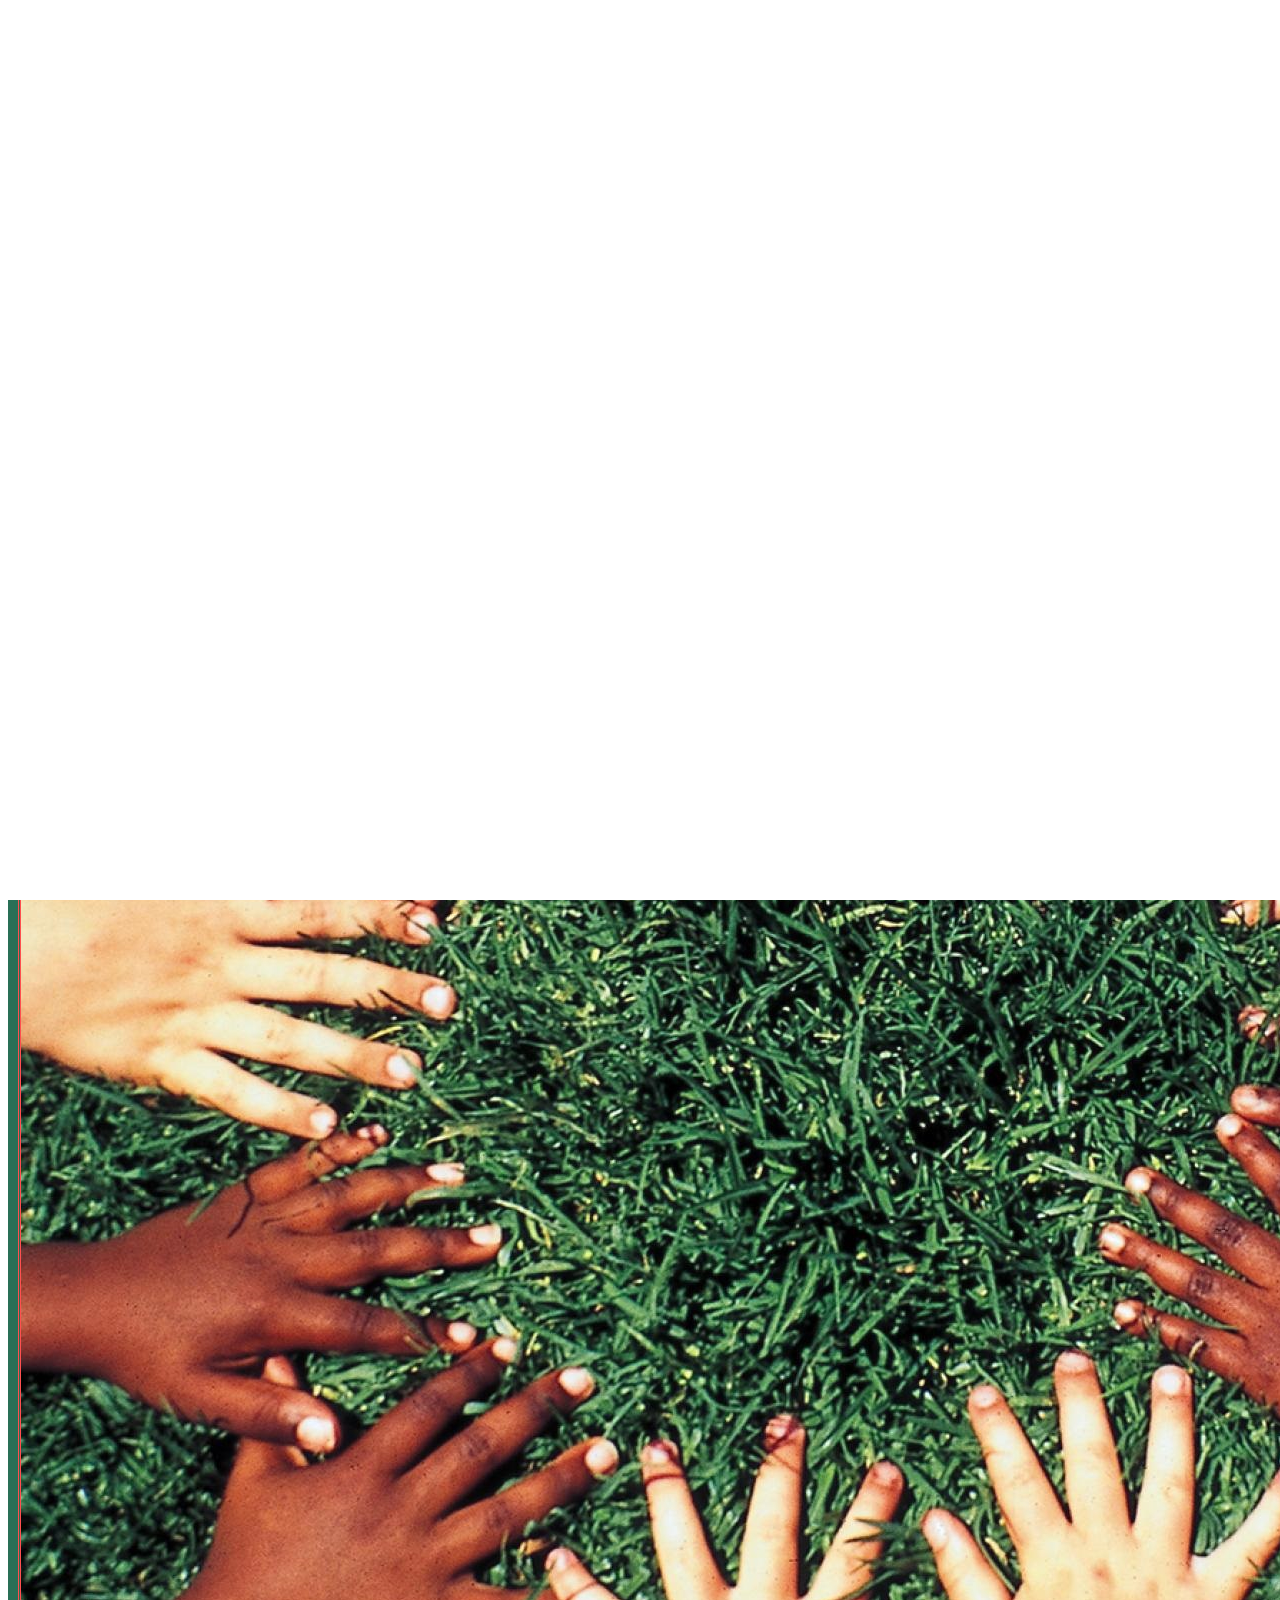
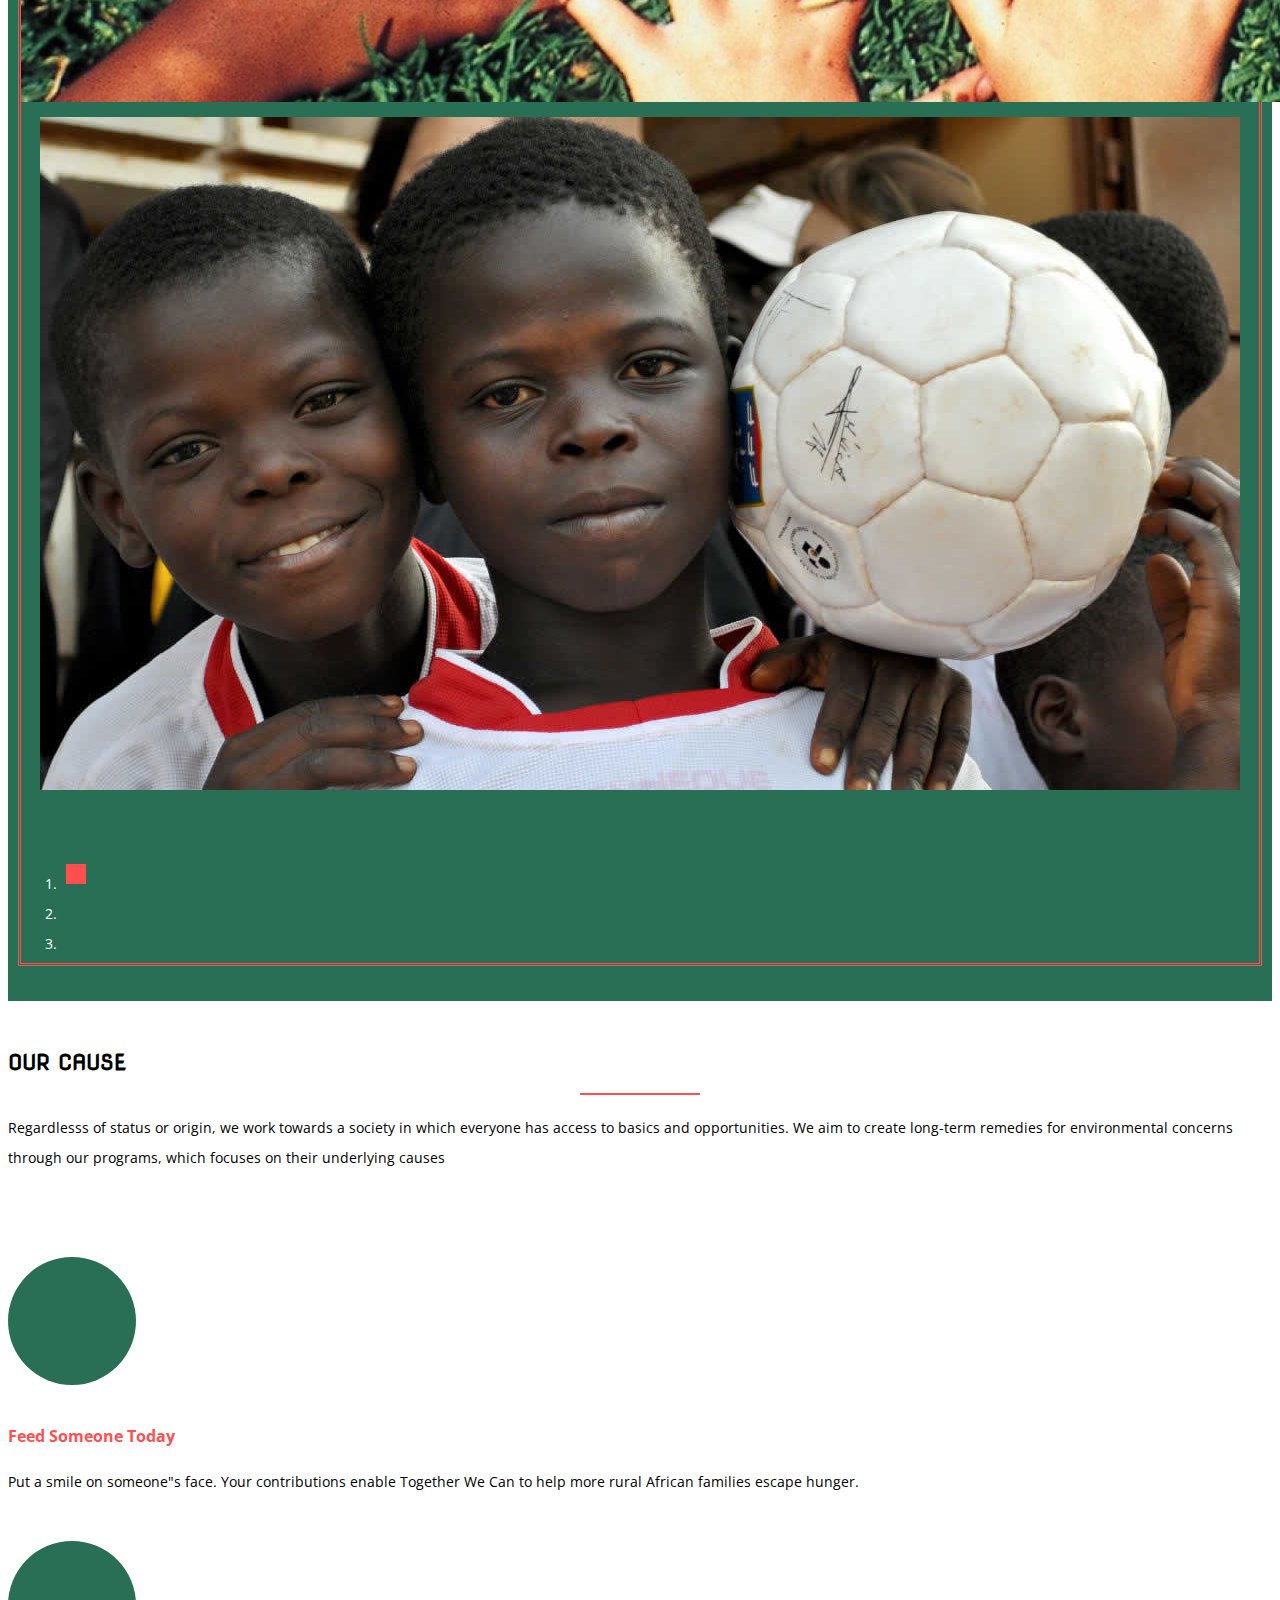
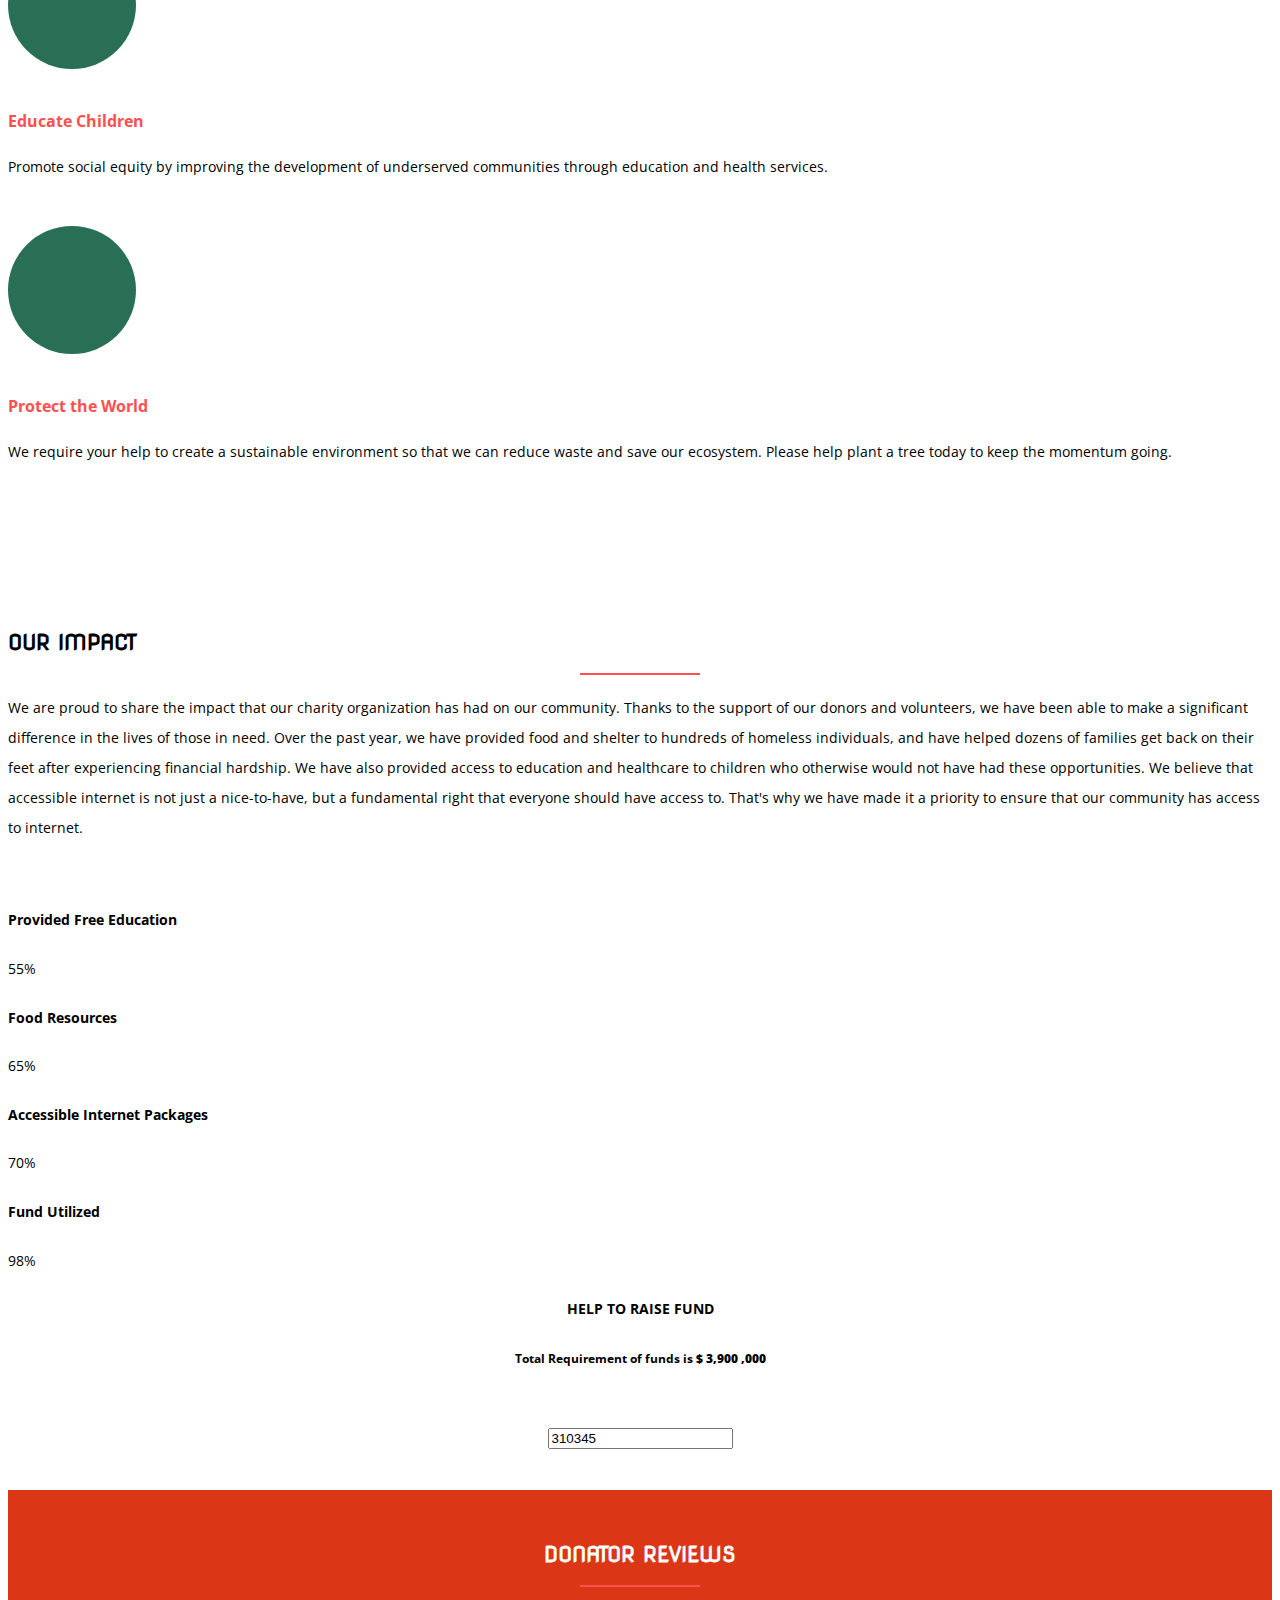
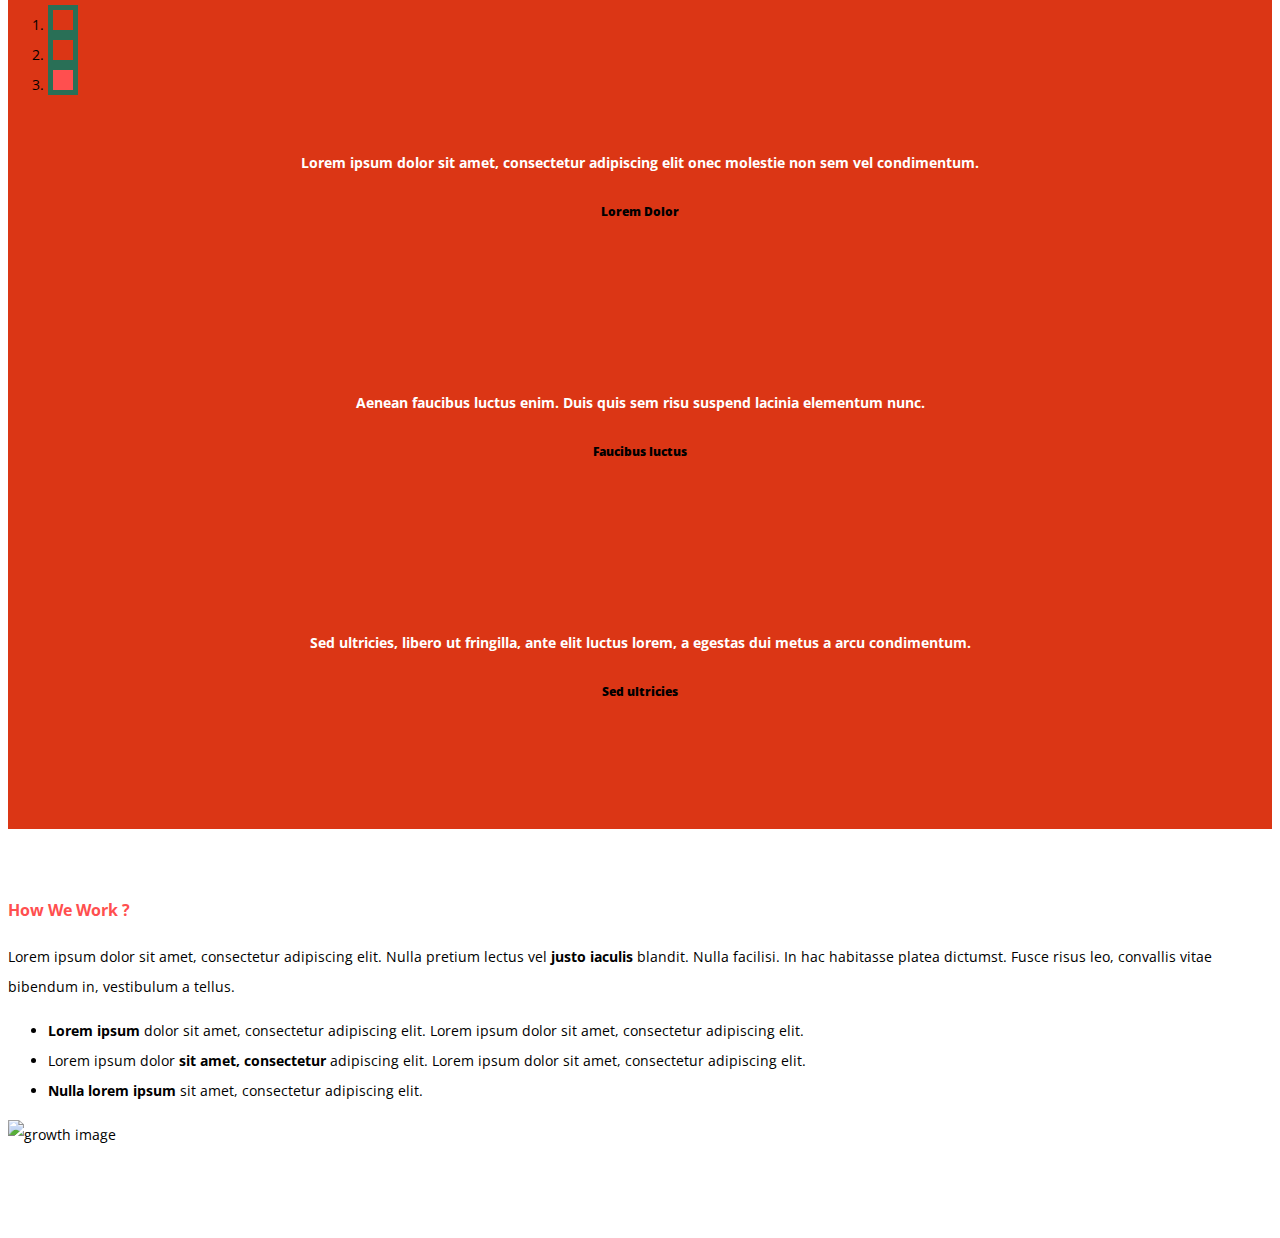
==== commit 180ed9f0: "Edited Ruth's pull request" ====
--- a/green/index.html
+++ b/green/index.html
@@ -117,9 +117,8 @@
         <div class="container">
             <div class="row text-center" data-scroll-reveal="enter from the bottom after .3s">
                 <div class="col-lg-8 col-lg-offset-2 col-md-8 col-md-offset-2 col-sm-8 col-sm-offset-2">
-                    <h2>ABOUT GIVE HELP </h2>
-                    <p>Lorem ipsum dolor sit amet, consectetur adipiscing elit onec molestie non sem vel condimentum.
-                        Lorem ipsum dolor sit amet, consectetur adipiscing elit. </p>
+                    <h2>OUR CAUSE </h2>
+                    <p>Regardlesss of status or origin, we work towards a society in which everyone has access to basics and opportunities. We aim to create long-term remedies for environmental concerns through our programs, which focuses on their underlying causes </p>
                 </div>
             </div>
             <div class="row pad-low">
@@ -132,8 +131,7 @@
                         <div class="media-body">
                             <h3 class="media-heading">Feed Someone Today</h3>
                             <p>
-                                Aenean faucibus luctus enim. Duis quis sem risu suspend lacinia elementum nunc. Aenean
-                                faucibus luctus enim. Duis quis sem risu suspend lacinia elementum nunc.
+                               Put a smile on someone"s face. Your contributions enable Together We Can to help more rural African families escape hunger.
                             </p>
 
                         </div>
@@ -147,8 +145,7 @@
                         <div class="media-body">
                             <h3 class="media-heading">Educate Children</h3>
                             <p>
-                                Aenean faucibus luctus enim. Duis quis sem risu suspend lacinia elementum nunc. Aenean
-                                faucibus luctus enim. Duis quis sem risu suspend lacinia elementum nunc.
+                                Promote social equity by improving the development of underserved communities through education and health services.
                             </p>
 
                         </div>
@@ -162,8 +159,7 @@
                         <div class="media-body">
                             <h3 class="media-heading">Protect the World</h3>
                             <p>
-                                Aenean faucibus luctus enim. Duis quis sem risu suspend lacinia elementum nunc. Aenean
-                                faucibus luctus enim. Duis quis sem risu suspend lacinia elementum nunc.
+                                We require your help to create a sustainable environment so that we can reduce waste and save our ecosystem. Please help plant a tree today to keep the momentum going.
                             </p>
 
                         </div>
@@ -358,4 +354,4 @@
     </script>
 </body>
 
-</html>+</html>
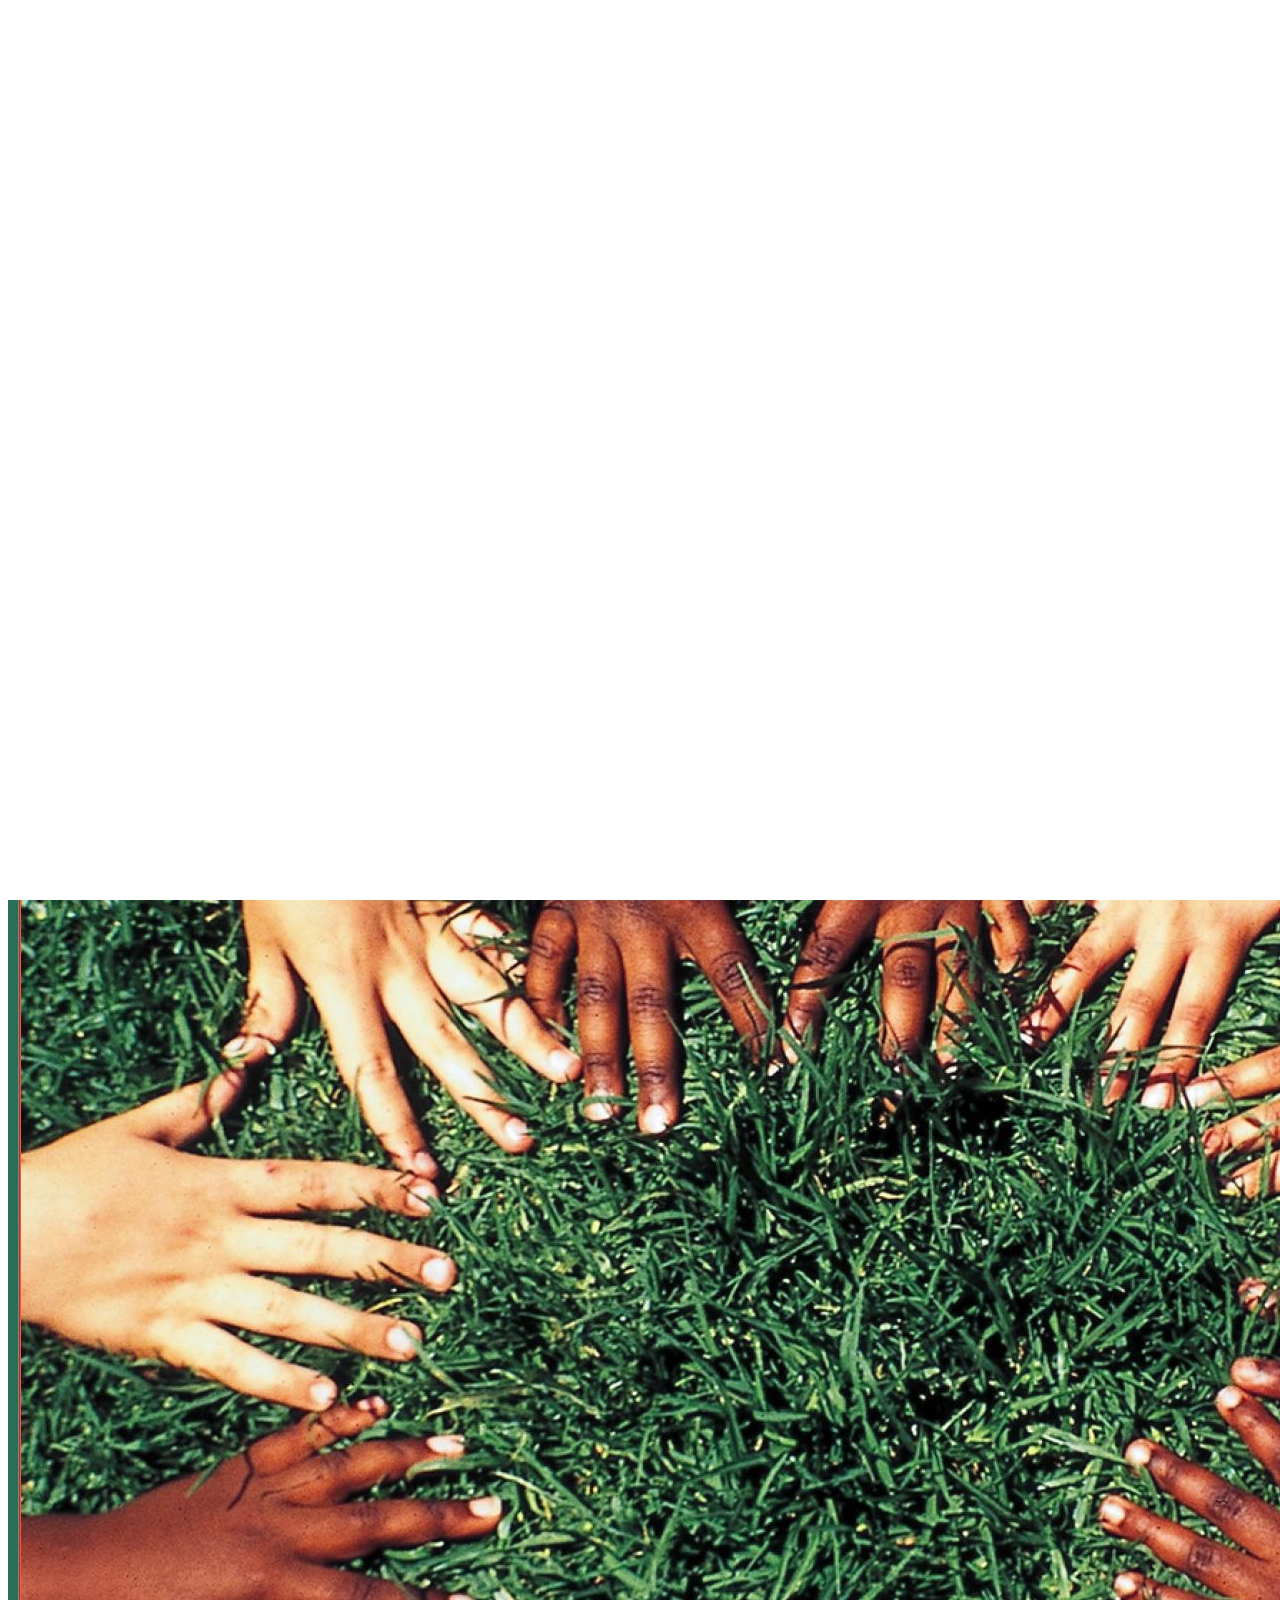
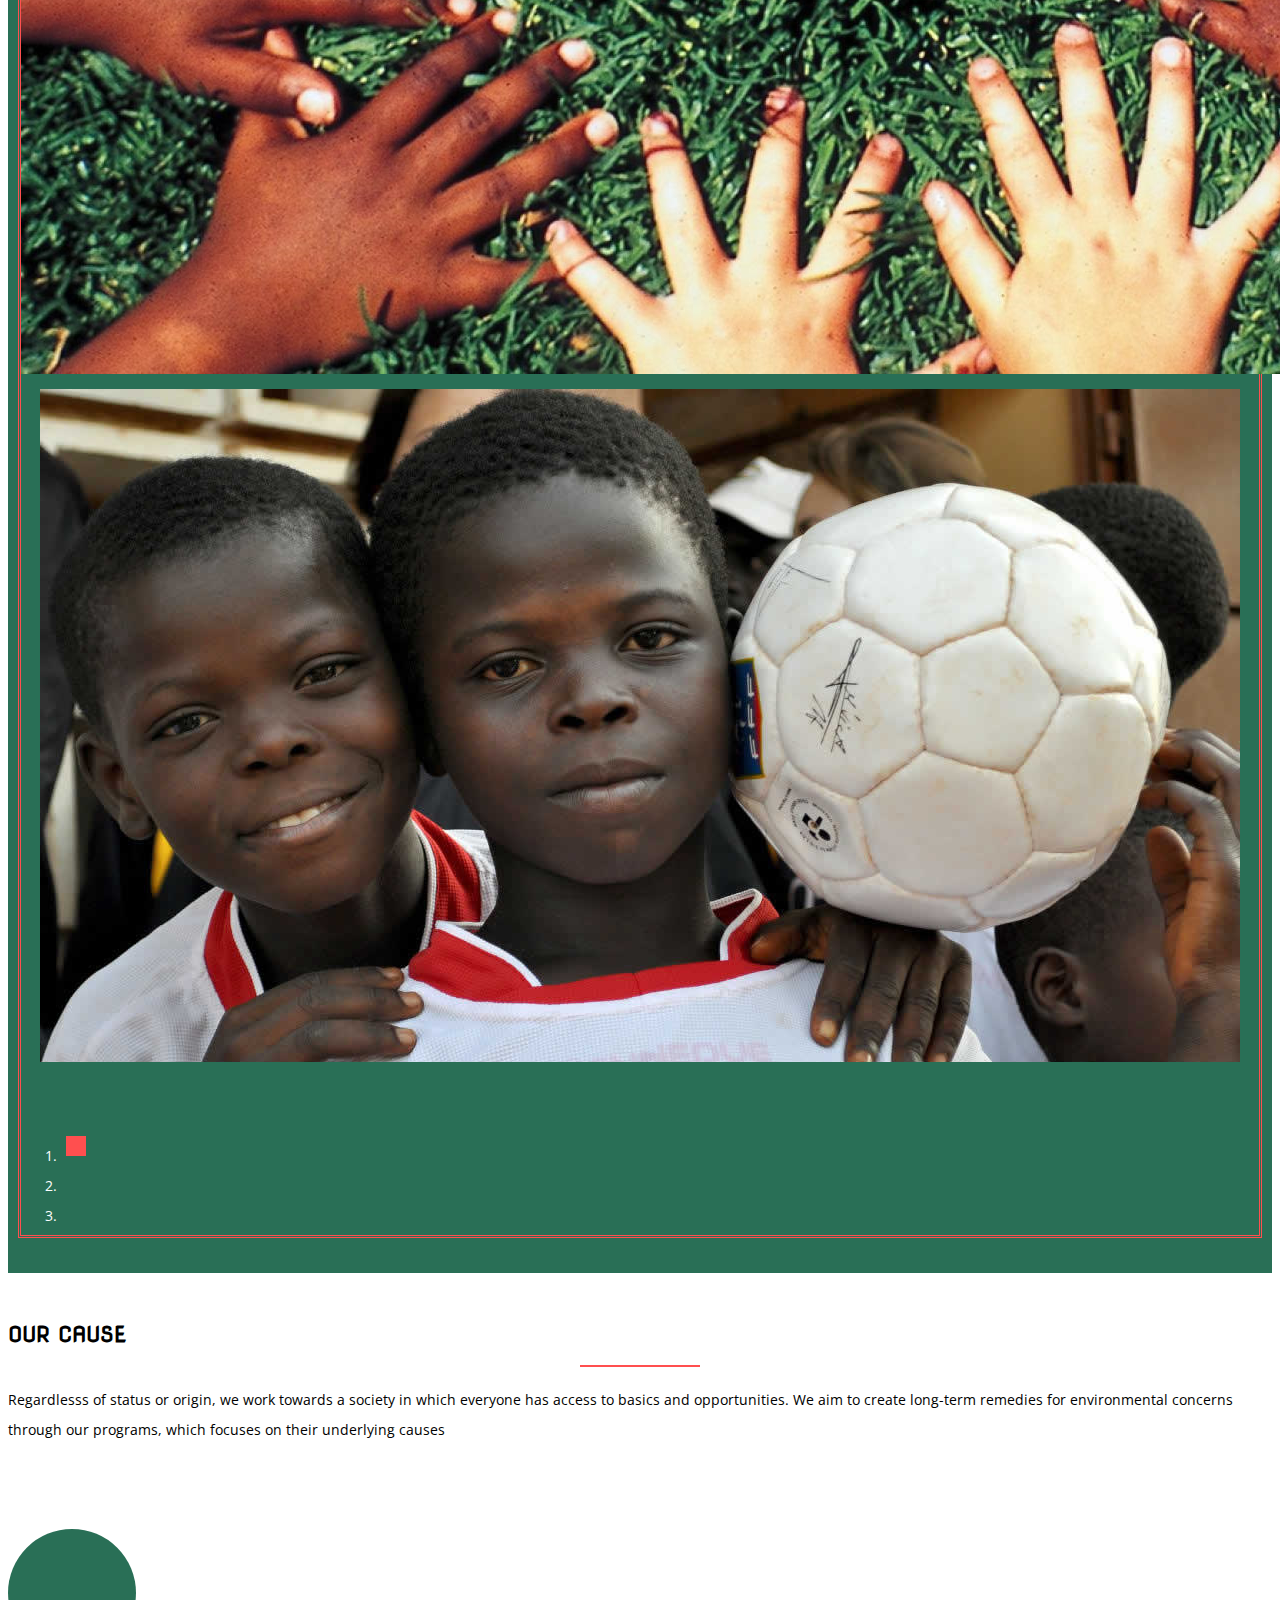
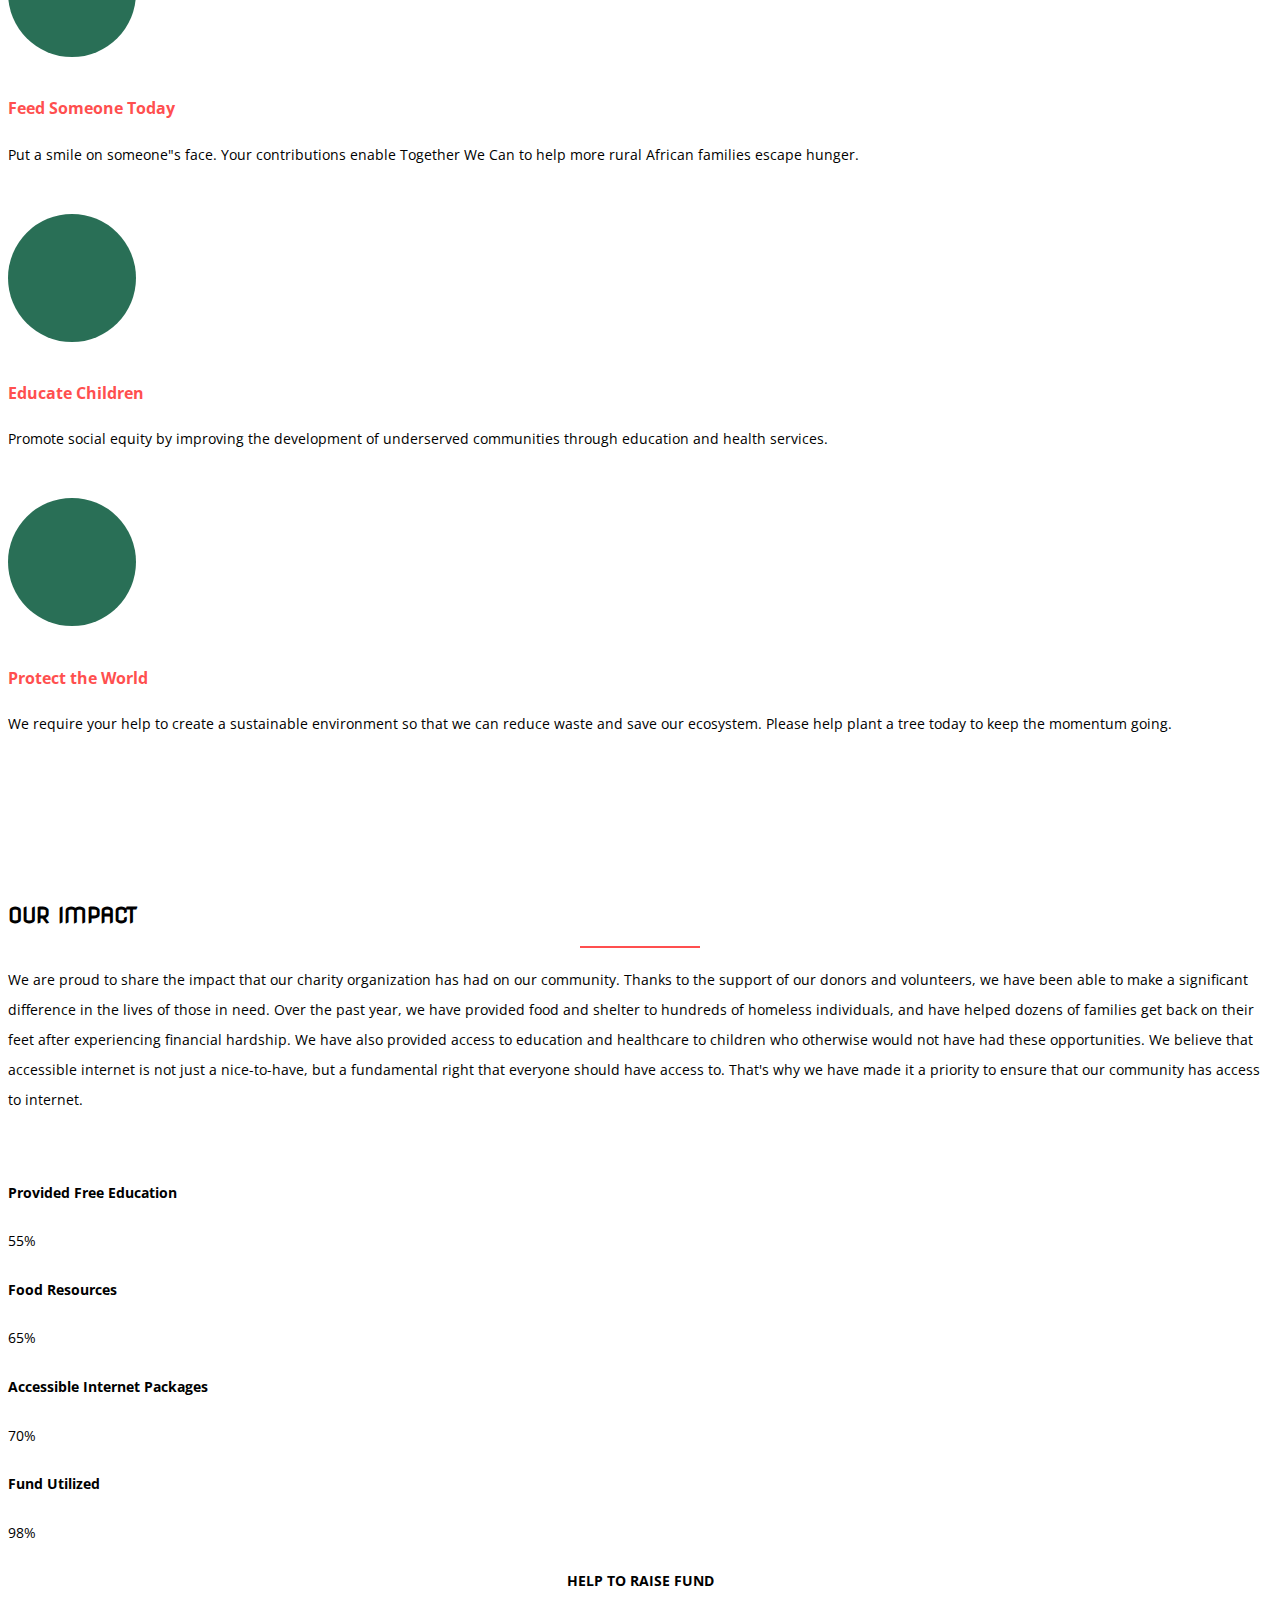
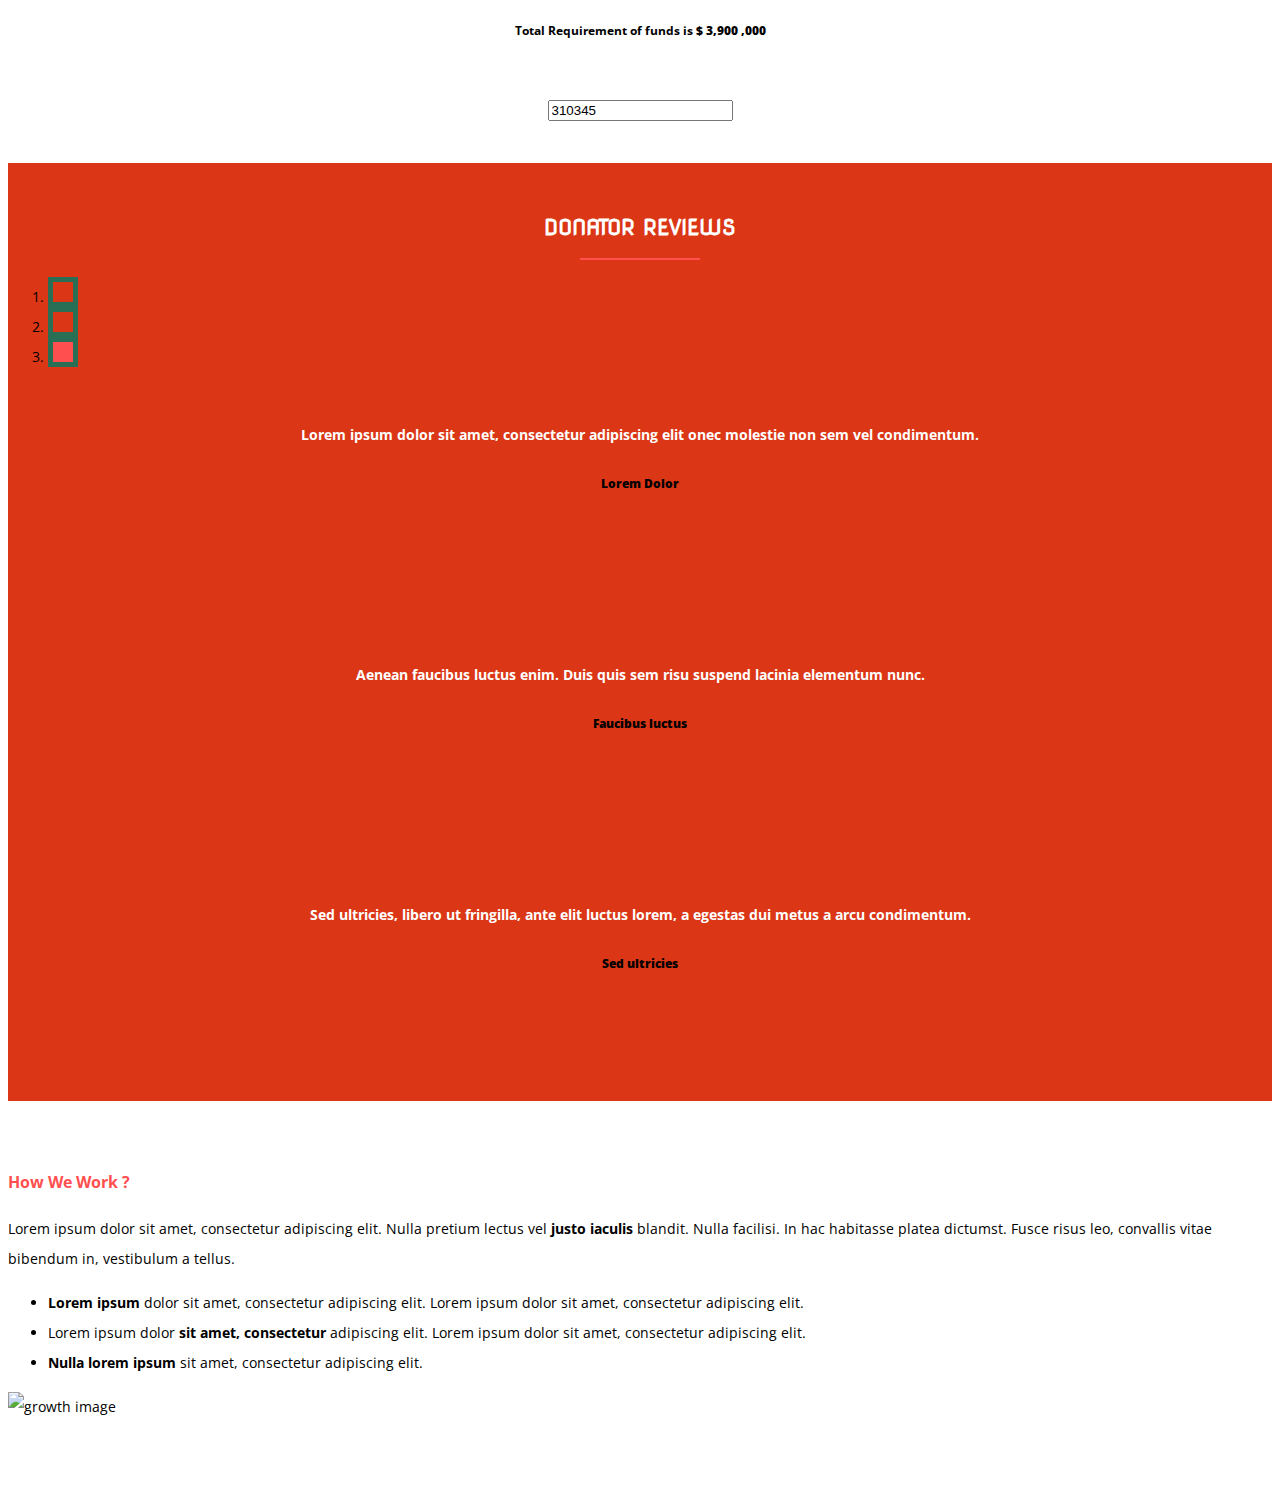
==== commit a8189eaa: "Update index.html" ====
--- a/green/index.html
+++ b/green/index.html
@@ -48,7 +48,7 @@
                 <div class="col-lg-3  col-md-3 col-sm-12">
 
 
-                    <h2>DONATE HERE</h2> <!--
+                    <h2>DONATE HERE</h2> 
                     <h5>We have raised fund of </h5>
                     <span><strong><i class="fa fa-dollar"></i>200,000</strong></span>
                     <h5>but for this year we require</h5>
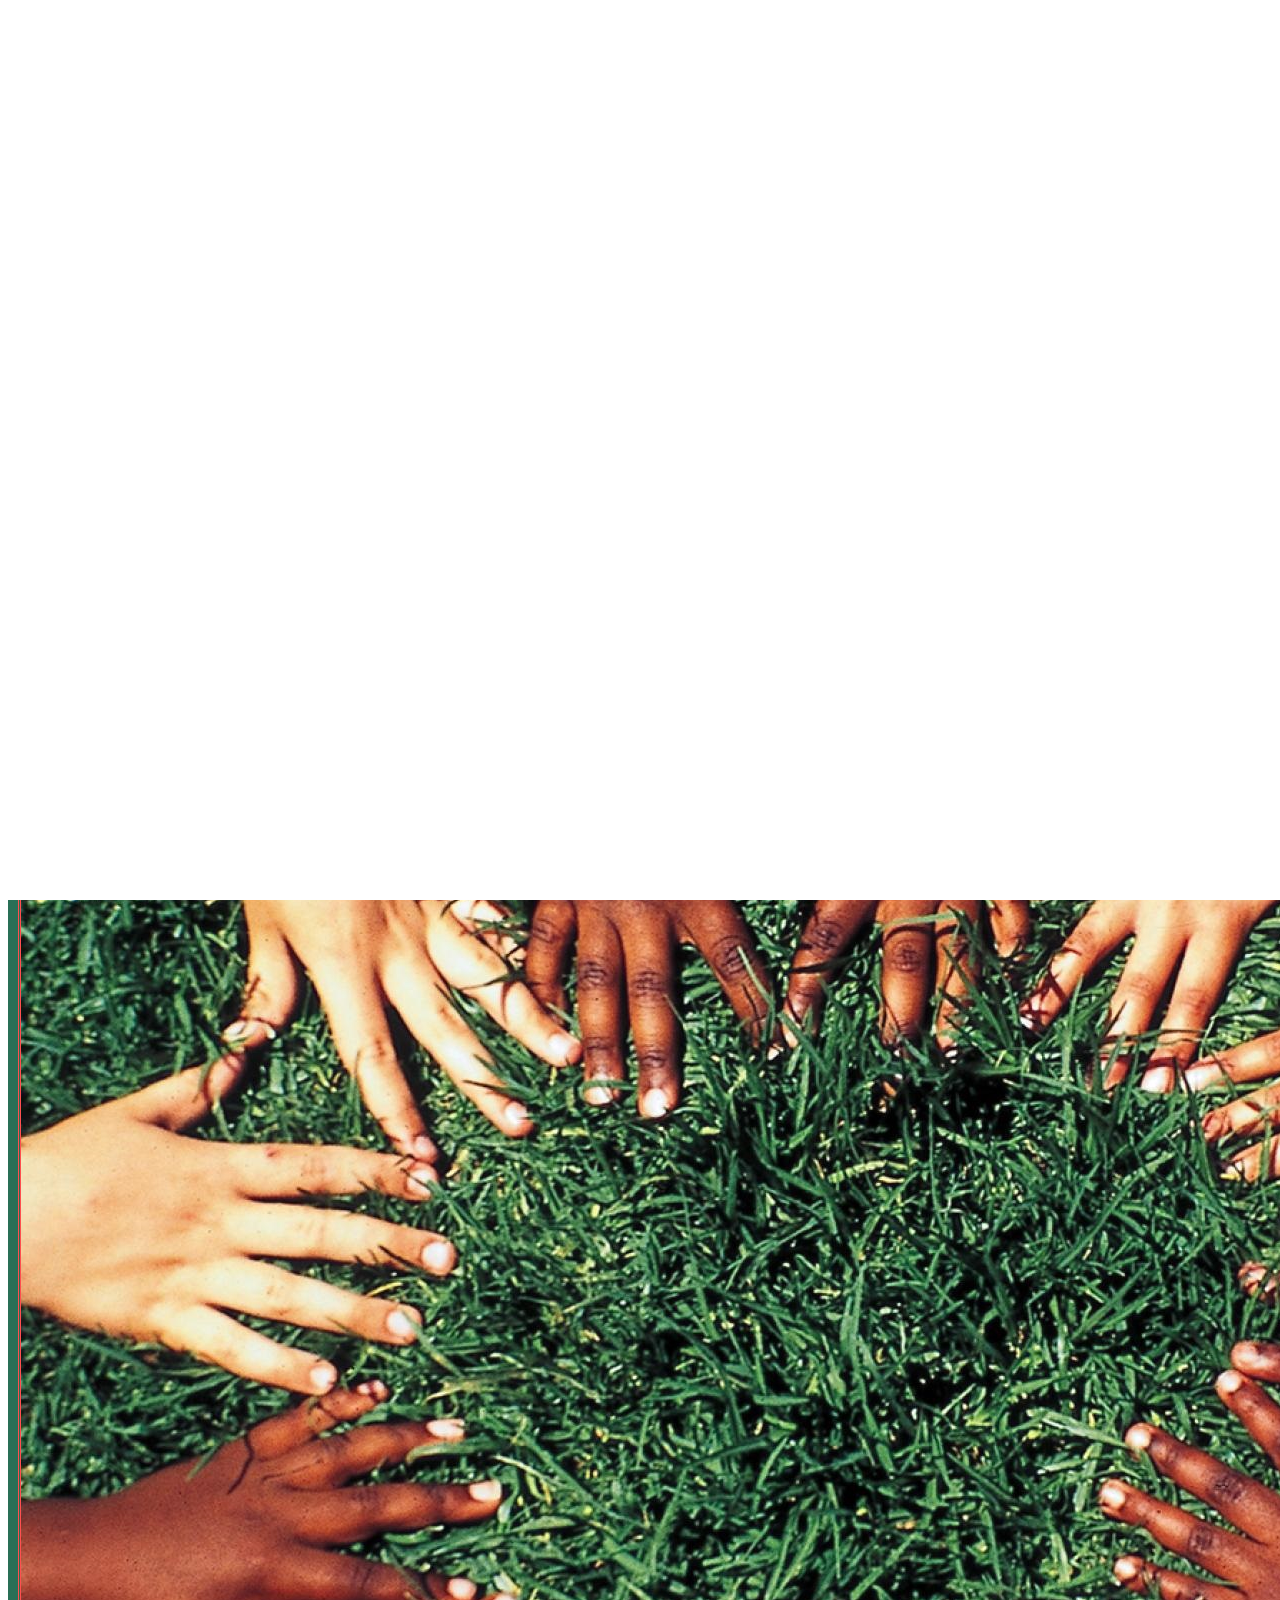
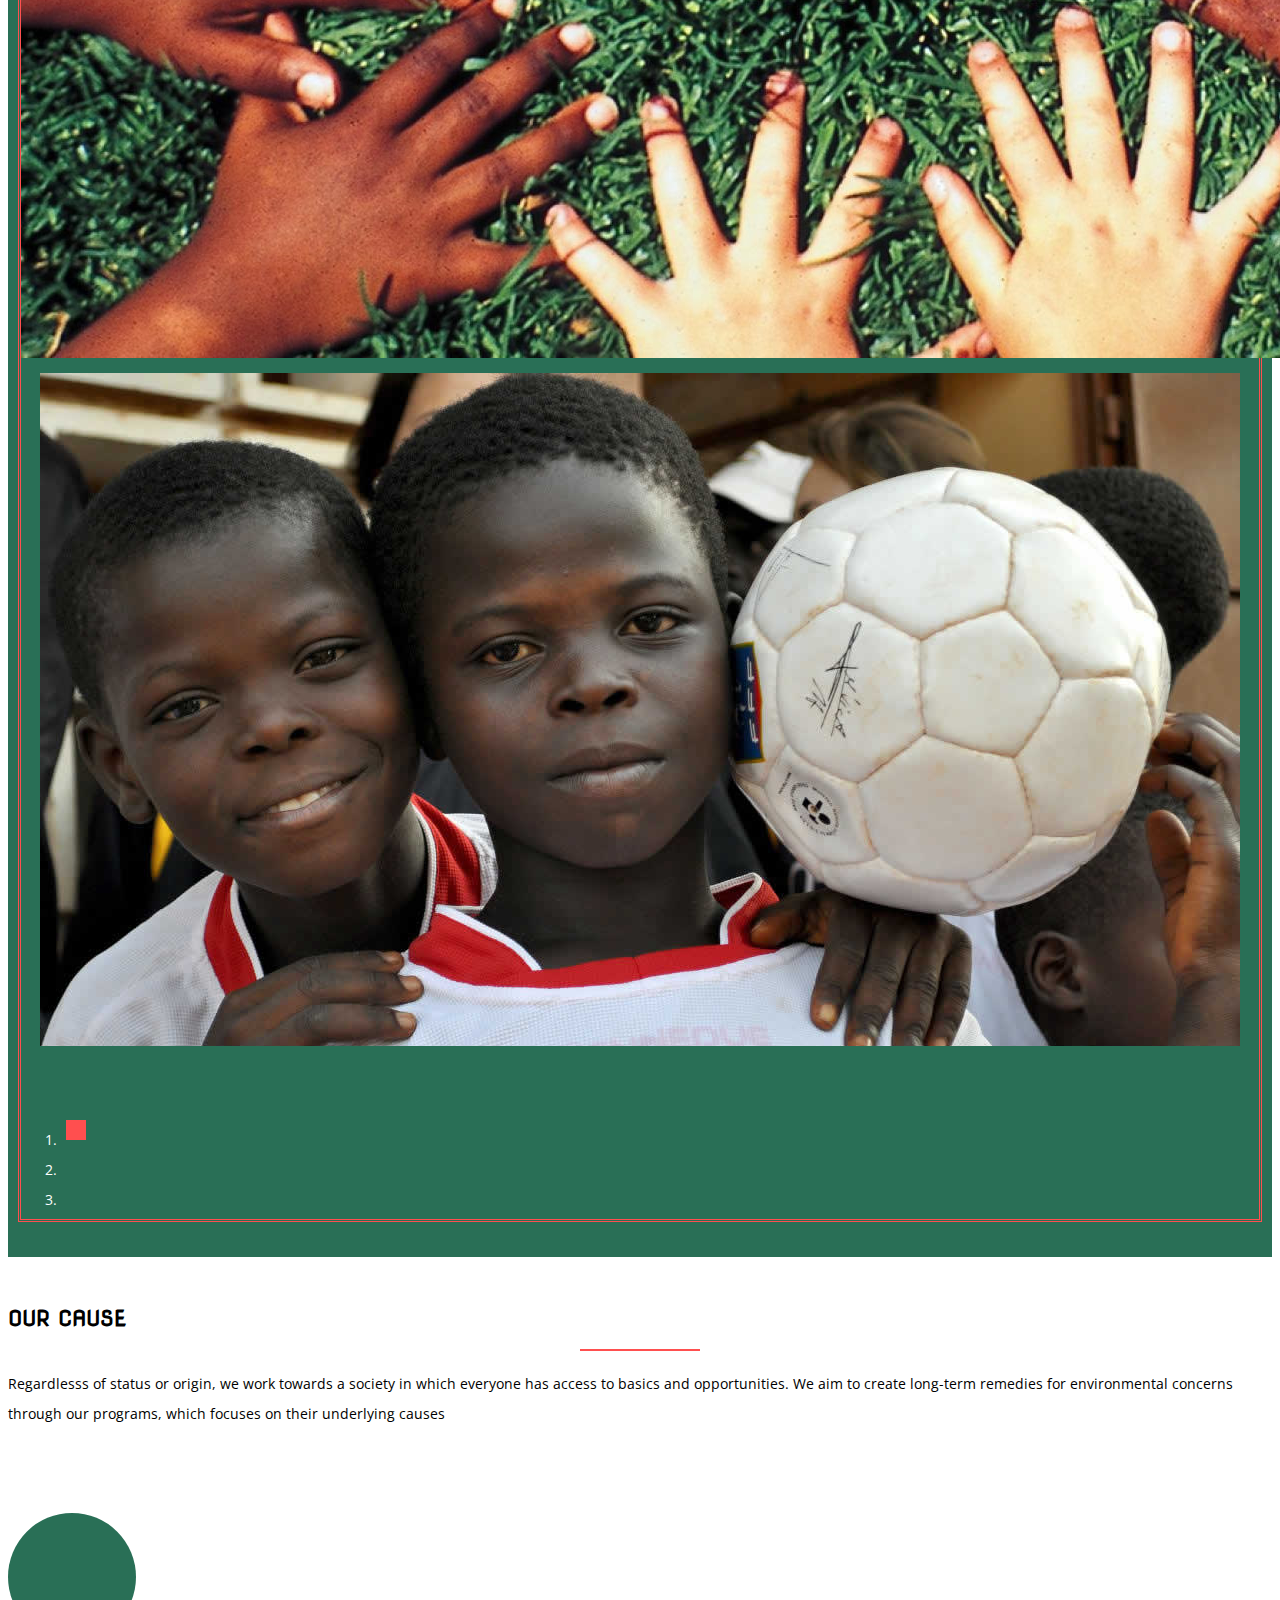
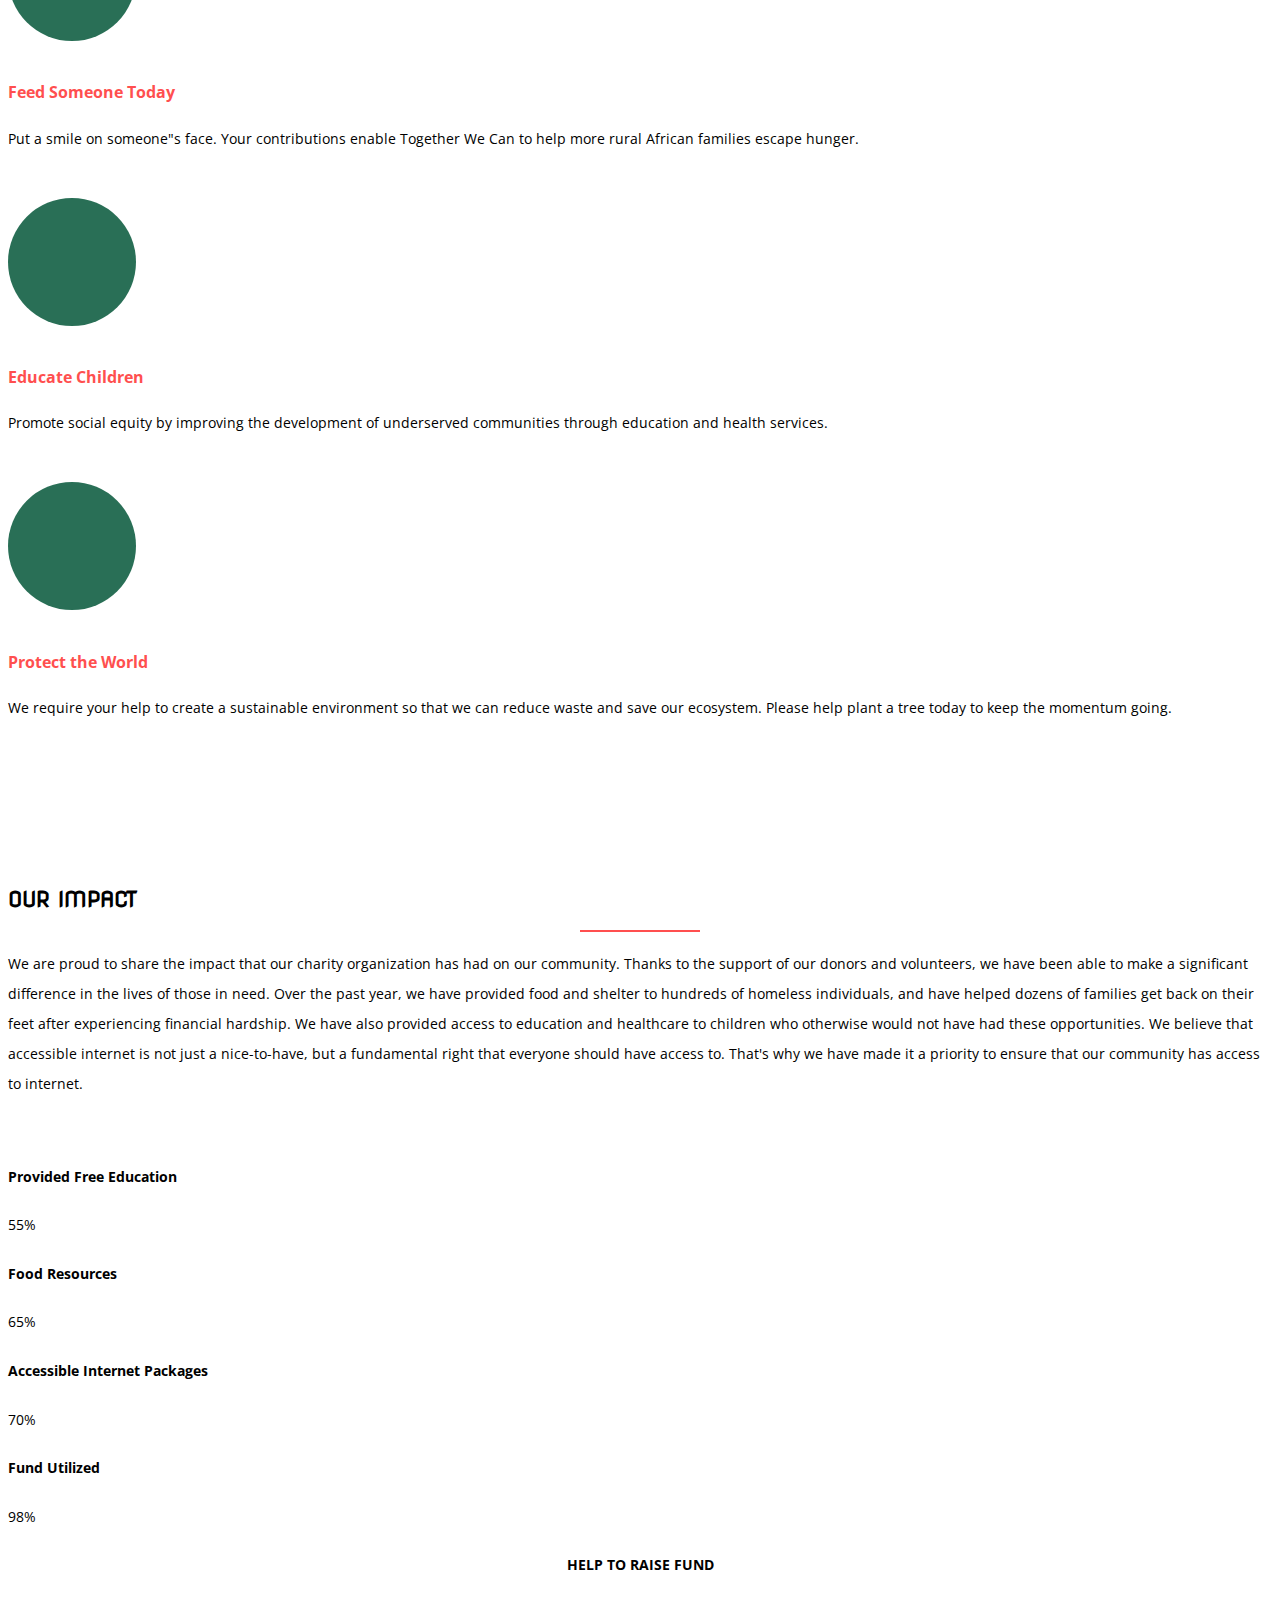
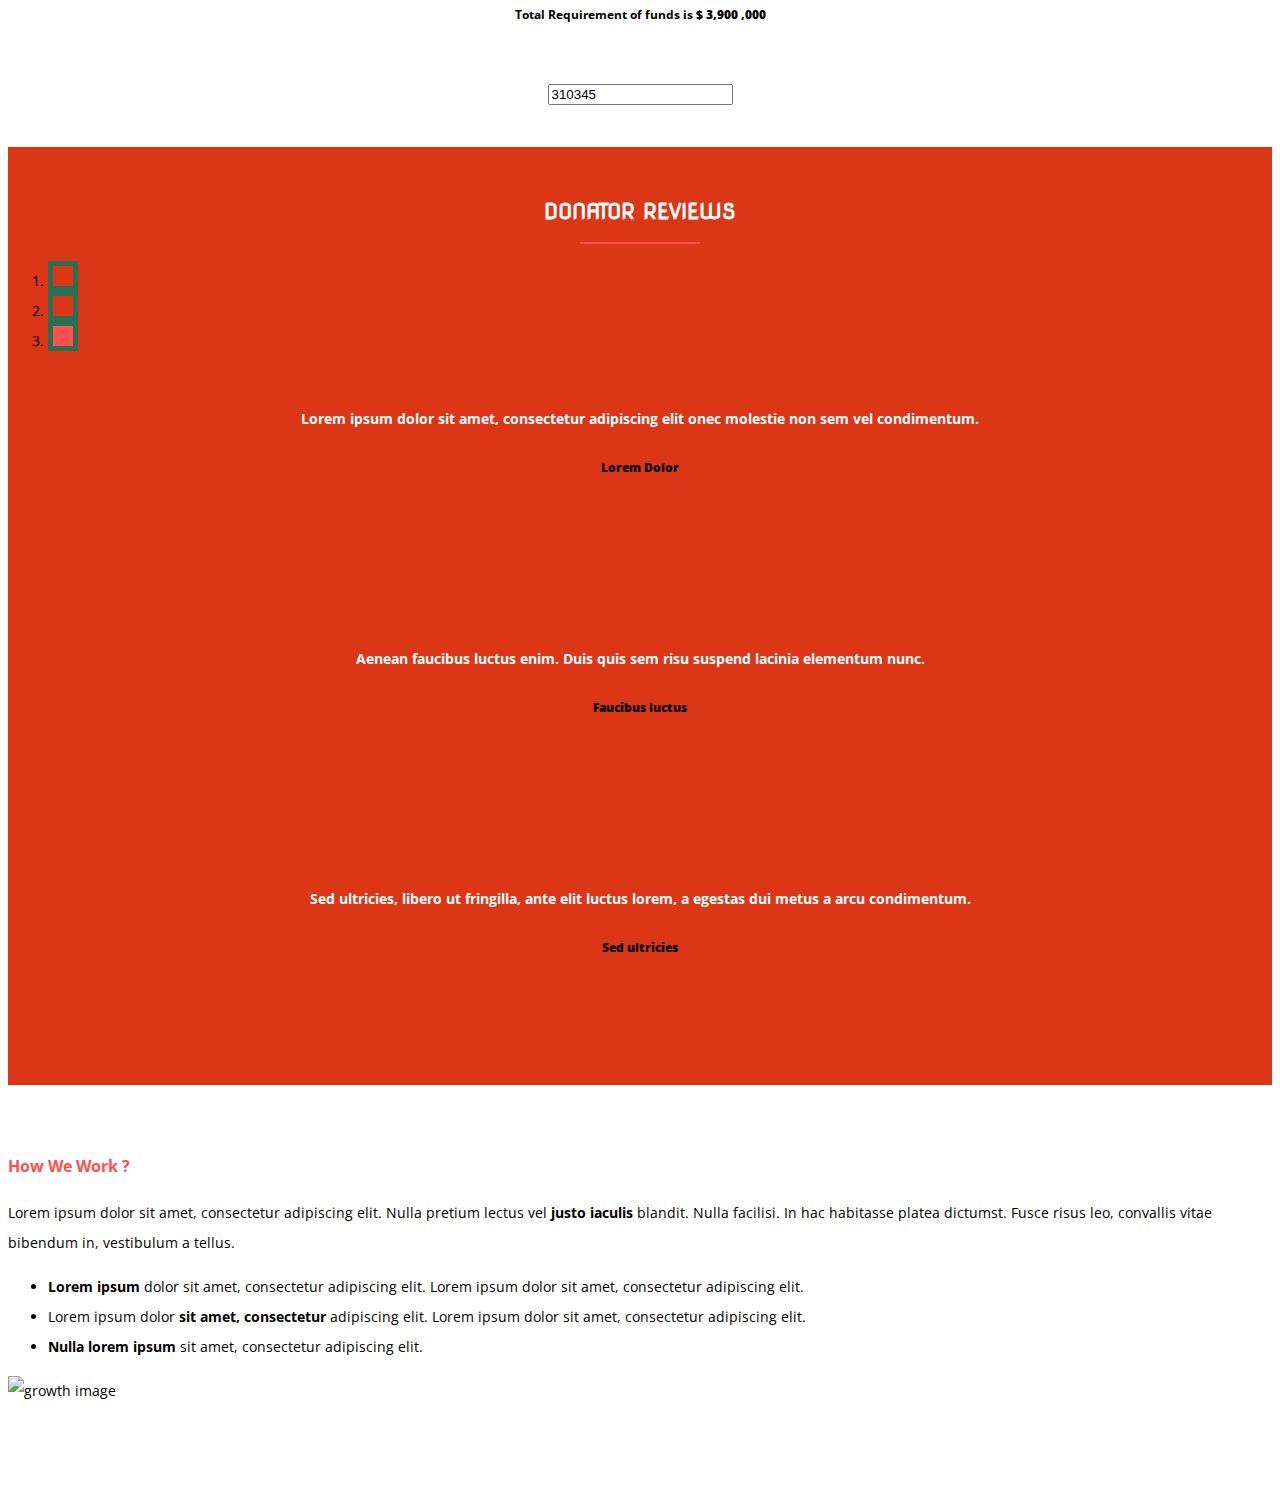
==== commit bd9b7a34: "Merge branch 'master' into master" ====
--- a/green/index.html
+++ b/green/index.html
@@ -117,8 +117,10 @@
         <div class="container">
             <div class="row text-center" data-scroll-reveal="enter from the bottom after .3s">
                 <div class="col-lg-8 col-lg-offset-2 col-md-8 col-md-offset-2 col-sm-8 col-sm-offset-2">
+
                     <h2>OUR CAUSE </h2>
-                    <p>Regardlesss of status or origin, we work towards a society in which everyone has access to basics and opportunities. We aim to create long-term remedies for environmental concerns through our programs, which focuses on their underlying causes </p>
+                    <p>Regardlesss of status or origin, we work towards a society in which everyone has access to basics and opportunities. We aim to create long-term remedies for environmental concerns through our programs, which focuses on their underlying causes </p>     
+
                 </div>
             </div>
             <div class="row pad-low">
@@ -131,7 +133,9 @@
                         <div class="media-body">
                             <h3 class="media-heading">Feed Someone Today</h3>
                             <p>
+
                                Put a smile on someone"s face. Your contributions enable Together We Can to help more rural African families escape hunger.
+
                             </p>
 
                         </div>
@@ -145,7 +149,9 @@
                         <div class="media-body">
                             <h3 class="media-heading">Educate Children</h3>
                             <p>
+
                                 Promote social equity by improving the development of underserved communities through education and health services.
+
                             </p>
 
                         </div>
@@ -159,6 +165,7 @@
                         <div class="media-body">
                             <h3 class="media-heading">Protect the World</h3>
                             <p>
+
                                 We require your help to create a sustainable environment so that we can reduce waste and save our ecosystem. Please help plant a tree today to keep the momentum going.
                             </p>
 
--- a/green/assets/css/style.css
+++ b/green/assets/css/style.css
@@ -1,4 +1,4 @@
-﻿/*=============================================================
+/*=============================================================
     Authour URI: www.binarytheme.com
     License: Commons Attribution 3.0
 
@@ -145,32 +145,19 @@
 }
 
     #main-head input:focus {
-        border: 1px solid 0px;
+        border: 1px solid #FF4F4F;
     }
 
     #main-head .form-control {
         height: 40px;
-        color: #000;
-        background-color: #F7F7F7;
-        border: 1px solid 0px;
+        color: #ff6a00;
+        background-color: rgba(255, 255, 255, 0);
+        border: 1px solid #FF4F4F;
         -webkit-border-radius: 0px;
         -moz-border-radius: 0px;
         -webkit-border-radius: 0px;
         -moz-border-radius: 0px;
-        border-radius: 8px;
-    }
-    #main-head .form-style{
-        height: 100px;
-        color: #000;
-        background-color:#F7F7F7;
-        border: 1px solid 0px;
-
-        /*-webkit-border-radius: 0px;
-        -moz-border-radius: 0px;
-        -webkit-border-radius: 0px;
-        -moz-border-radius: 0px;*/
-       
-
+        border-radius: 0px;
     }
 
     #main-head span {
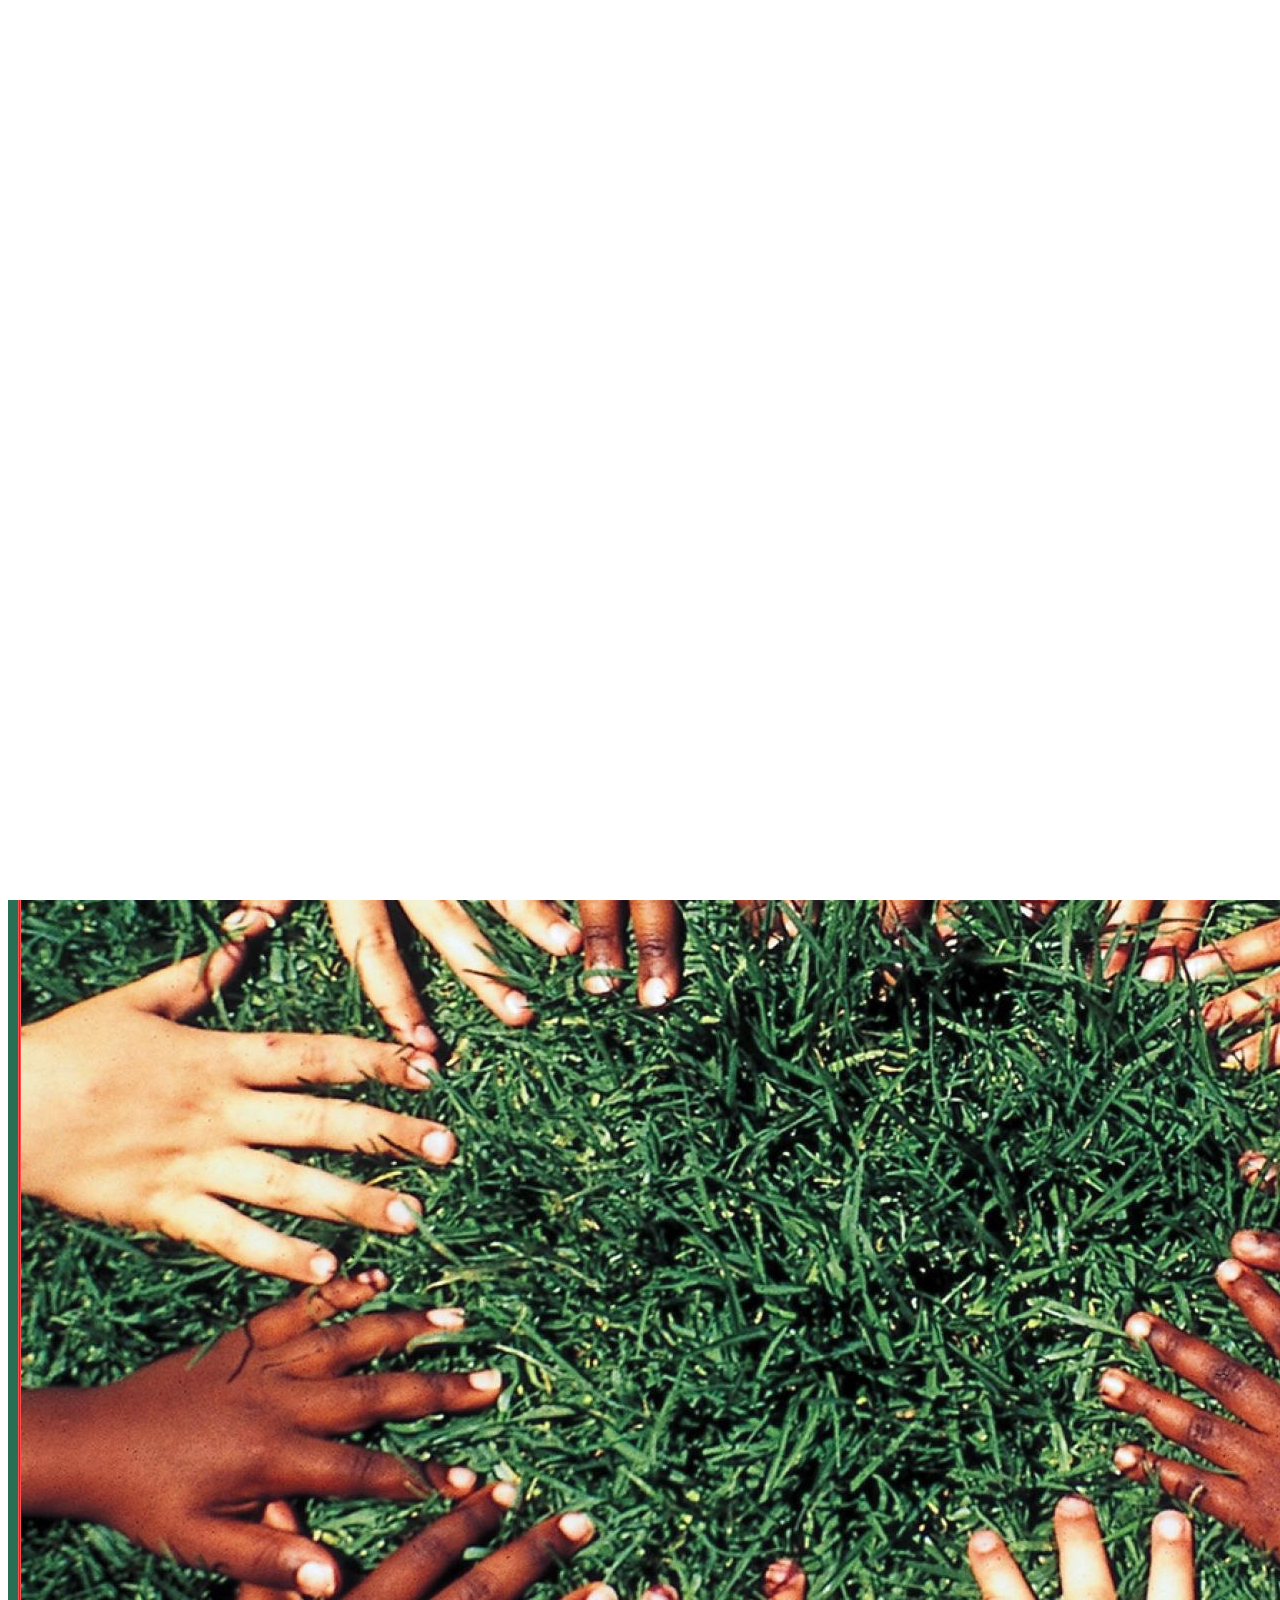
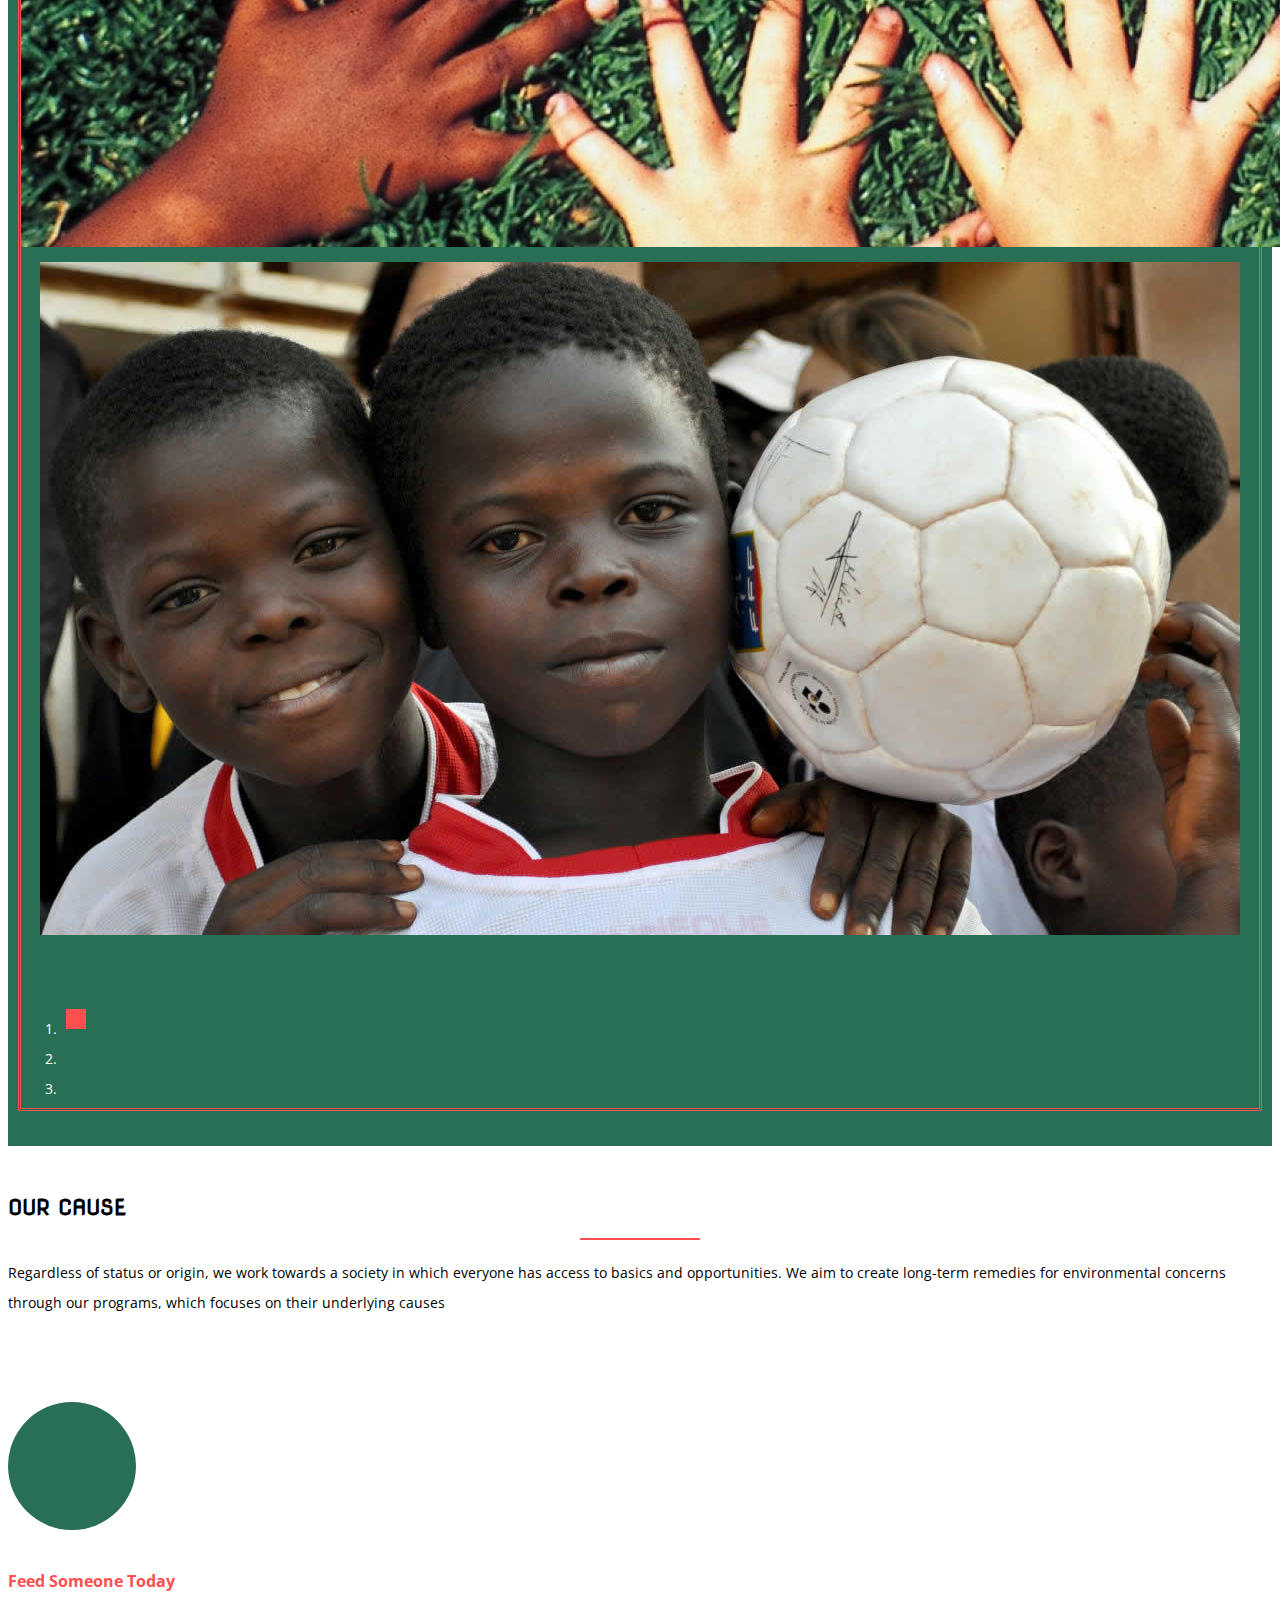
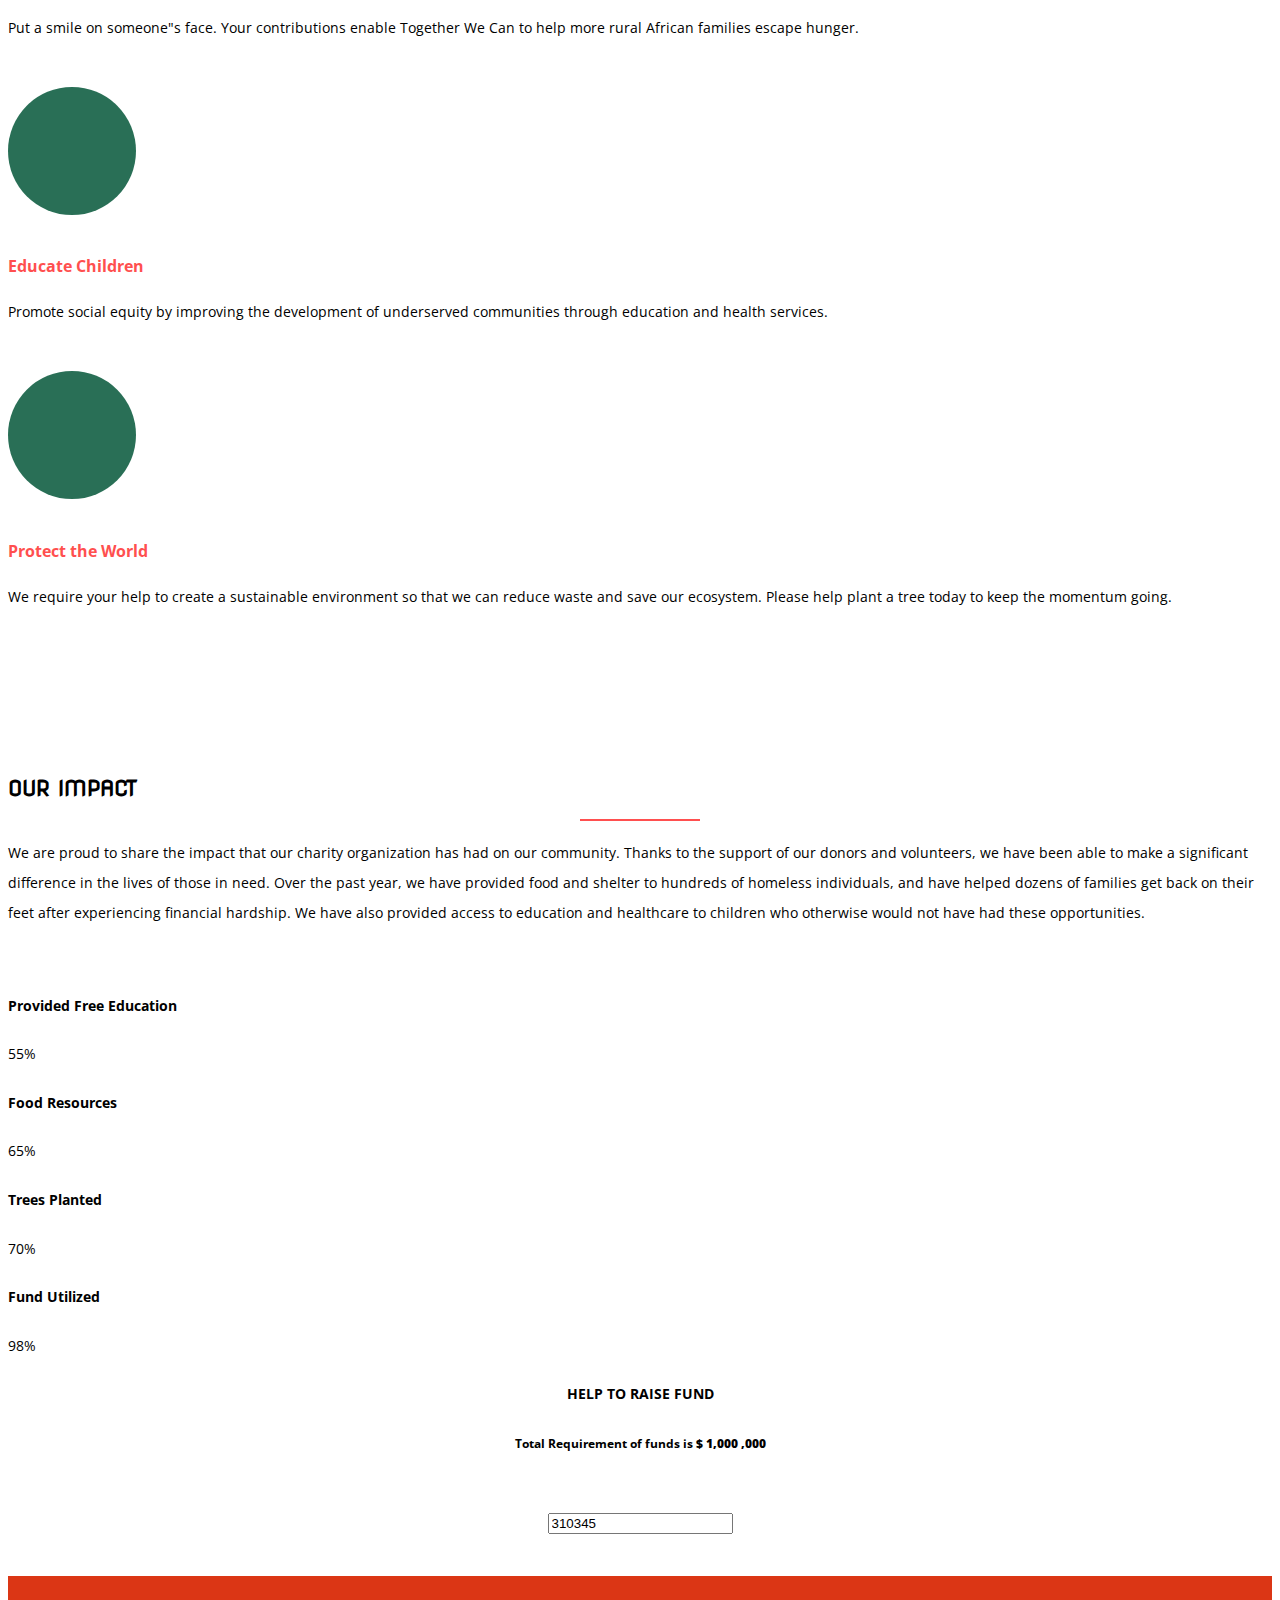
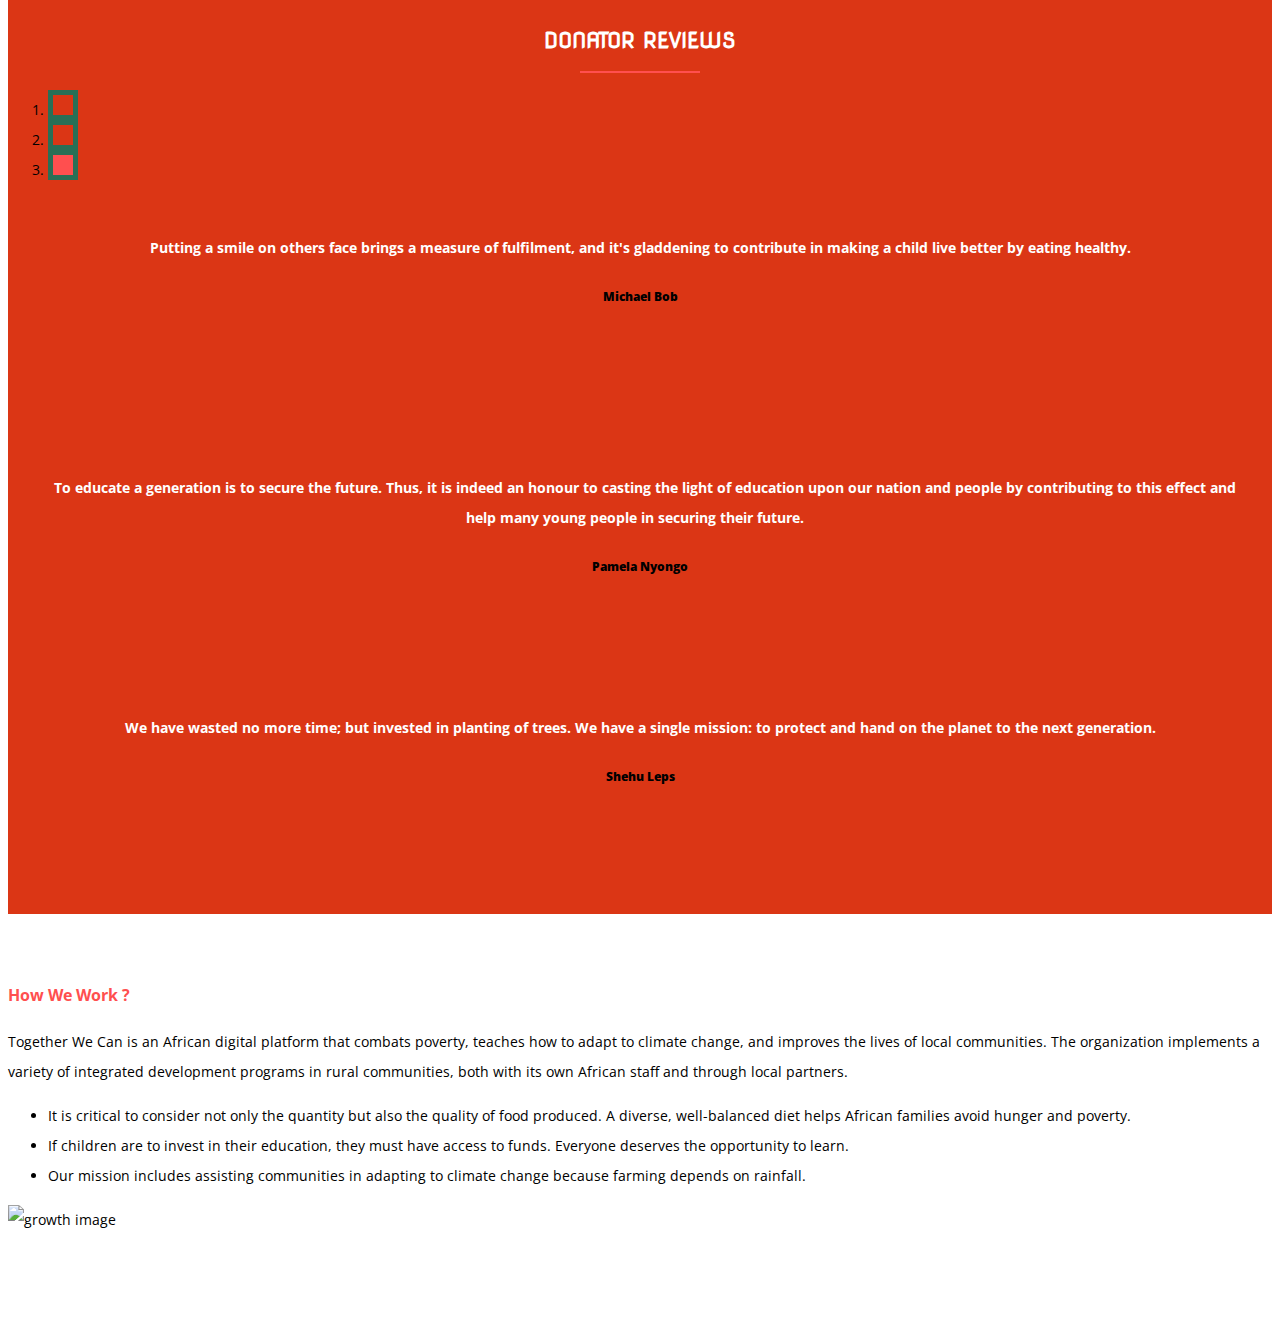
==== commit 019983e4: "eited main html" ====
--- a/green/index.html
+++ b/green/index.html
@@ -48,27 +48,27 @@
                 <div class="col-lg-3  col-md-3 col-sm-12">
 
 
-                    <h2>DONATE HERE</h2> 
-                    <h5>We have raised fund of </h5>
+                    <h2>DONATE HERE</h2>
+                    <h5>We have raised </h5>
                     <span><strong><i class="fa fa-dollar"></i>200,000</strong></span>
-                    <h5>but for this year we require</h5>
-                    <span><strong><i class="fa fa-dollar"></i>1,000,000</strong></span>  -->
+                    <h5> We require</h5>
+                    <span><strong><i class="fa fa-dollar"></i>1,000,000</strong></span>
                     <form>
 
                         <div class="form-group">
                             <input type="text" class="form-control" required="required" placeholder="Your Name">
                         </div>
-                        <div class="form-group">
+                        <div class="form-group ">
                             <input type="text" class="form-control" placeholder="Your Email">
                         </div>
                         <div class="form-group">
                             <input type="text" class="form-control" required="required" placeholder="Donation Amount">
                         </div>
 
-                        <div class="form-group">
+                        <!-- <div class="form-group">
                             <textarea class="form-style" name="" id="" cols="30" rows="6"
                                 placeholder="Message"></textarea>
-                        </div>
+                        </div> -->
 
                         <div class="form-group">
                             <button type="submit" class="btn btn-style-1 btn-lg ">PROCEED</button>
@@ -119,7 +119,8 @@
                 <div class="col-lg-8 col-lg-offset-2 col-md-8 col-md-offset-2 col-sm-8 col-sm-offset-2">
 
                     <h2>OUR CAUSE </h2>
-                    <p>Regardlesss of status or origin, we work towards a society in which everyone has access to basics and opportunities. We aim to create long-term remedies for environmental concerns through our programs, which focuses on their underlying causes </p>     
+                    <p>Regardless of status or origin, we work towards a society in which everyone has access to basics and opportunities. We aim to create long-term remedies for environmental concerns through our programs, which focuses on their underlying
+                        causes </p>
 
                 </div>
             </div>
@@ -134,7 +135,7 @@
                             <h3 class="media-heading">Feed Someone Today</h3>
                             <p>
 
-                               Put a smile on someone"s face. Your contributions enable Together We Can to help more rural African families escape hunger.
+                                Put a smile on someone"s face. Your contributions enable Together We Can to help more rural African families escape hunger.
 
                             </p>
 
@@ -185,8 +186,7 @@
                     <h2>OUR IMPACT</h2>
                     <p>We are proud to share the impact that our charity organization has had on our community. Thanks to the support of our donors and volunteers, we have been able to make a significant difference in the lives of those in need. Over the
                         past year, we have provided food and shelter to hundreds of homeless individuals, and have helped dozens of families get back on their feet after experiencing financial hardship. We have also provided access to education and healthcare
-                        to children who otherwise would not have had these opportunities. We believe that accessible internet is not just a nice-to-have, but a fundamental right that everyone should have access to. That's why we have made it a priority
-                        to ensure that our community has access to internet.</p>
+                        to children who otherwise would not have had these opportunities. </p>
                     <br />
                 </div>
             </div>
@@ -197,7 +197,7 @@
                     <div data-scroll-reveal="enter from the left after .5s">
                         <h4>Provided Free Education </h4>
                         <div class="progress">
-                            <div class="progress-bar progress-bar-danger" role="progressbar" aria-valuenow="40" aria-valuemin="0" aria-valuemax="100" style="width: 95%">
+                            <div class="progress-bar progress-bar-danger" role="progressbar" aria-valuenow="40" aria-valuemin="0" aria-valuemax="100" style="width: 55%">
                                 <span>55%</span>
                             </div>
 
@@ -214,9 +214,9 @@
                     </div>
 
                     <div data-scroll-reveal="enter from the left after .9s">
-                        <h4>Accessible Internet Packages</h4>
+                        <h4>Trees Planted</h4>
                         <div class="progress">
-                            <div class="progress-bar progress-bar-info" role="progressbar" aria-valuenow="60" aria-valuemin="0" aria-valuemax="100" style="width: 90%">
+                            <div class="progress-bar progress-bar-info" role="progressbar" aria-valuenow="60" aria-valuemin="0" aria-valuemax="100" style="width: 70%">
                                 <span>70%</span>
                             </div>
                         </div>
@@ -234,7 +234,7 @@
 
                 <div class="col-sm-7 knob-sec" data-scroll-reveal="enter from the right after .8s">
                     <h4>HELP TO RAISE FUND</h4>
-                    <h5>Total Requirement of funds is <b>$ 3,900 ,000</b> </h5>
+                    <h5>Total Requirement of funds is <b>$ 1,000 ,000</b> </h5>
                     <br>
                     <input type="text" class="dial" data-step="10000" data-fgcolor="#ff0000" data-thickness=".3" value="310345" data-min="90" data-max=" 390000" data-displayprevious="true">
 
@@ -265,27 +265,28 @@
                                 <div class="container center">
                                     <div class="col-lg-6 col-lg-offset-3 col-md-6 col-md-offset-3 slide-custom">
 
-                                        <h4><i class="fa fa-quote-left"></i>Lorem ipsum dolor sit amet, consectetur adipiscing elit onec molestie non sem vel condimentum. <i class="fa fa-quote-right"></i></h4>
-
-                                        <h5 class="pull-right"><strong class="c-black">Lorem Dolor</strong></h5>
+                                        <h4><i class="fa fa-quote-left"></i>Putting a smile on others face brings a measure of fulfilment, and it's gladdening to contribute in making a child live better by eating healthy. <i class="fa fa-quote-right"></i></h4>
+
+                                        <h5 class="pull-right"><strong class="c-black">Michael Bob</strong></h5>
                                     </div>
                                 </div>
                             </div>
                             <div class="item">
                                 <div class="container center">
                                     <div class="col-lg-6 col-lg-offset-3 col-md-6 col-md-offset-3 slide-custom">
-                                        <h4><i class="fa fa-quote-left"></i>Aenean faucibus luctus enim. Duis quis sem risu suspend lacinia elementum nunc. <i class="fa fa-quote-right"></i></h4>
-
-                                        <h5 class="pull-right"><strong class="c-black">Faucibus luctus</strong></h5>
+                                        <h4><i class="fa fa-quote-left"></i>To educate a generation is to secure the future. Thus, it is indeed an honour to casting the light of education upon our nation and people by contributing to this effect and help
+                                            many young people in securing their future. <i class="fa fa-quote-right"></i></h4>
+
+                                        <h5 class="pull-right"><strong class="c-black">Pamela Nyongo</strong></h5>
                                     </div>
                                 </div>
                             </div>
                             <div class="item active">
                                 <div class="container center">
                                     <div class="col-lg-6 col-lg-offset-3 col-md-6 col-md-offset-3 slide-custom">
-                                        <h4><i class="fa fa-quote-left"></i>Sed ultricies, libero ut fringilla, ante elit luctus lorem, a egestas dui metus a arcu condimentum. <i class="fa fa-quote-right"></i></h4>
-
-                                        <h5 class="pull-right"><strong class="c-black">Sed ultricies</strong></h5>
+                                        <h4><i class="fa fa-quote-left"></i>We have wasted no more time; but invested in planting of trees. We have a single mission: to protect and hand on the planet to the next generation. <i class="fa fa-quote-right"></i></h4>
+
+                                        <h5 class="pull-right"><strong class="c-black">Shehu Leps</strong></h5>
                                     </div>
                                 </div>
                             </div>
@@ -304,21 +305,21 @@
                     <h3>How We Work ?</h3>
 
                     <p data-scroll-reveal="enter from the left after 0.1s">
-                        Lorem ipsum dolor sit amet, consectetur adipiscing elit. Nulla pretium lectus vel<b> justo
-                            iaculis </b>blandit. Nulla facilisi. In hac habitasse platea dictumst. Fusce risus leo, convallis vitae bibendum in, vestibulum a tellus.
+                        Together We Can is an African digital platform that combats poverty, teaches how to adapt to climate change, and improves the lives of local communities. The organization implements a variety of integrated development programs in rural communities, both
+                        with its own African staff and through local partners.
                     </p>
 
 
                     <ul>
                         <li data-scroll-reveal="enter from the left after 0.5s">
-                            <b>Lorem ipsum </b>dolor sit amet, consectetur adipiscing elit. Lorem ipsum dolor sit amet, consectetur adipiscing elit.
+                            It is critical to consider not only the quantity but also the quality of food produced. A diverse, well-balanced diet helps African families avoid hunger and poverty.
                         </li>
 
-                        <li data-scroll-reveal="enter from the left after 0.9s">Lorem ipsum dolor <b>sit amet,
-                                consectetur </b>adipiscing elit. Lorem ipsum dolor sit amet, consectetur adipiscing elit.
+                        <li data-scroll-reveal="enter from the left after 0.9s">
+                            If children are to invest in their education, they must have access to funds. Everyone deserves the opportunity to learn.
                         </li>
                         <li data-scroll-reveal="enter from the left after 1.3s">
-                            <b>Nulla lorem ipsum </b>sit amet, consectetur adipiscing elit.
+                            Our mission includes assisting communities in adapting to climate change because farming depends on rainfall.
                         </li>
 
                     </ul>
@@ -361,4 +362,4 @@
     </script>
 </body>
 
-</html>
+</html>--- a/green/assets/css/style.css
+++ b/green/assets/css/style.css
@@ -9,6 +9,7 @@
    
     ========================================================  */
 
+
 /*=====================================
    GENERAL STYLE SECTION
     ===================================*/
@@ -17,7 +18,6 @@
     font-family: 'Open Sans', sans-serif;
     font-size: 14px;
     line-height: 30px;
-    
 }
 
 .pad-low {
@@ -28,12 +28,14 @@
     text-align: center;
 }
 
-h1, h2, h3.h4 {
+h1,
+h2,
+h3.h4 {
     font-family: 'Nova Flat';
 }
 
 h3 {
-    color: #FF4F4F;
+    color: #ff4f4f;
 }
 
 h2:after {
@@ -41,7 +43,7 @@
     display: block;
     width: 120px;
     height: 2px;
-    background: #FF4F4F;
+    background: #ff4f4f;
     margin: auto;
     text-align: center;
     margin-top: 15px;
@@ -51,152 +53,190 @@
     padding-top: 100px;
     padding-bottom: 60px;
 }
+
+
 /*=====================================
    COLOR CODES
     ===================================*/
+
 .main-color {
-    color: #296F56;
+    color: #296f56;
 }
 
 .main-color-bk {
-    background-color: #296F56;
-}
-
+    background-color: #296f56;
+}
 
 
 /*=====================================
    NAV BAR STYLE SECTION
     ===================================*/
 
+
 /*Menu Back Color*/
+
 .navbar-default {
-    background-color: #296F56;
+    background-color: #296f56;
     border: 0px;
     -webkit-border-radius: 0px;
     -moz-border-radius: 0px;
     border-radius: 0px;
-
-}
+}
+
+
 /*Set margin bottom*/
+
 .navbar {
     margin-bottom: 0px;
 }
+
+
 /*Logo Image */
+
 .navbar-brand-logo {
     max-height: 60px;
     padding-bottom: 10px;
 }
+
+
 /*top-menu links color*/
-.navbar-default .navbar-nav > li > a {
-    color: #FFF;
+
+.navbar-default .navbar-nav>li>a {
+    color: #fff;
     font-size: 16px;
 }
-    /*top-menu links color on hover*/
-    .navbar-default .navbar-nav > li > a:hover {
-        color: #FF4F4F;
-    }
+
+
+/*top-menu links color on hover*/
+
+.navbar-default .navbar-nav>li>a:hover {
+    color: #ff4f4f;
+}
+
 
 /*top-menu links & margin*/
-.navbar-nav > li > a {
-    border-right: 1px solid #31684D;
+
+.navbar-nav>li>a {
+    border-right: 1px solid #31684d;
     margin: 5px 0px 5px 0px;
-    color: #FF4F4F!important;
+    color: #ff4f4f !important;
     font-weight: 800;
     letter-spacing: 1px;
 }
 
+
 /*Font-awesome-icon*/
-.nav li > a > i {
+
+.nav li>a>i {
     color: #fff;
     padding-left: 5px;
 }
+
+
 /*dummy small text*/
-.nav li > a > span {
+
+.nav li>a>span {
     font-size: 12px;
     display: table;
     color: #fff;
 }
+
+
 /*=====================================
    HEADER SECTION BAR STYLE 
     ===================================*/
+
 .header-sec-bar {
-    background-color: #FF4F4F;
+    background-color: #ff4f4f;
     font-size: 14px;
     text-align: center;
     color: #fff;
     padding: 10px;
 }
 
-    .header-sec-bar i {
-        margin-right: 5px;
-        margin-left: 20px;
-    }
+.header-sec-bar i {
+    margin-right: 5px;
+    margin-left: 20px;
+}
+
 
 /*=====================================
  MAIN  HEADER SECTION  STYLE 
     ===================================*/
+
 #main-head {
     color: #fff;
     padding: 20px 10px 35px 10px;
     line-height: 40px;
     font-size: 14px;
     text-align: center;
-    background-color: #296F56;
-}
-
-    #main-head input:focus {
-        border: 1px solid #FF4F4F;
-    }
-
-    #main-head .form-control {
-        height: 40px;
-        color: #ff6a00;
-        background-color: rgba(255, 255, 255, 0);
-        border: 1px solid #FF4F4F;
-        -webkit-border-radius: 0px;
-        -moz-border-radius: 0px;
-        -webkit-border-radius: 0px;
-        -moz-border-radius: 0px;
-        border-radius: 0px;
-    }
-
-    #main-head span {
-        color: #FF4F4F;
-        font-size: 30px;
-    }
-
-    #main-head h5 {
-        padding: 10px 2px 10px 2px;
-    }
+    background-color: #296f56;
+}
+
+#main-head input:focus {
+    border: 1px solid #ff4f4f;
+}
+
+#main-head .form-control {
+    height: 40px;
+    color: #ff6a00;
+    background-color: #fff;
+    border: 1px solid #ff4f4f;
+    -webkit-border-radius: 0px;
+    -moz-border-radius: 0px;
+    -webkit-border-radius: 0px;
+    -moz-border-radius: 0px;
+    border-radius: 0px;
+}
+
+#main-head span {
+    color: #ff4f4f;
+    font-size: 30px;
+}
+
+#main-head h5 {
+    padding: 10px 2px 10px 2px;
+}
+
+
 /*=====================================
  SLIDER SECTION
     ===================================*/
+
 #carousel-slider {
-    border: 3px double #FF4F4F;
-}
+    border: 3px double #ff4f4f;
+}
+
+
 /* navigation icon style*/
+
 .control-icon {
     position: absolute;
     top: 50%;
 }
 
+
 /* bootstrap adjustments */
+
 .carousel-control.right {
     right: 0;
     left: auto;
     background-repeat: repeat-x;
-    background-image: linear-gradient(to right,rgba(0, 0, 0, .0001) 0%, rgba(0, 0, 0, 0) 100%)!important;
+    background-image: linear-gradient(to right, rgba(0, 0, 0, 0.0001) 0%, rgba(0, 0, 0, 0) 100%) !important;
 }
 
 .carousel-control.left {
     left: 0;
     right: auto;
     background-repeat: repeat-x;
-    background-image: linear-gradient(to left,rgba(0, 0, 0, .0001) 0%, rgba(0, 0, 0, 0) 100%)!important;
-}
+    background-image: linear-gradient(to left, rgba(0, 0, 0, 0.0001) 0%, rgba(0, 0, 0, 0) 100%) !important;
+}
+
+
 /* Caption Back Color */
+
 .back-light {
-    background-color: rgba(0, 0, 0, 0.60);
+    background-color: rgba(0, 0, 0, 0.6);
     line-height: 30px;
     font-size: 14px;
 }
@@ -204,22 +244,24 @@
 .carousel-indicators li {
     width: 20px;
     height: 20px;
-    border: 5px solid #296F56;
+    border: 5px solid #296f56;
 }
 
 .carousel-indicators .active {
     width: 20px;
     height: 20px;
-    background-color: #FF4F4F;
-}
+    background-color: #ff4f4f;
+}
+
 
 /*=====================================
  BUTTON CODE STYLE 
     ===================================*/
+
 .btn-style-1 {
     color: #fff;
-    background-color: #FF4F4F;
-    border-color: #296F56;
+    background-color: #ff4f4f;
+    border-color: #296f56;
     -webkit-border-radius: 0px;
     -moz-border-radius: 0px;
     border-radius: 0px;
@@ -229,25 +271,25 @@
     transition: all 0.5s ease-in-out;
 }
 
-    .btn-style-1:hover {
-        color: #fff;
-        -webkit-transform: scale(1.2);
-        -moz-transform: scale(1.2);
-        -ms-transform: scale(1.2);
-        -o-transform: scale(1.2);
-        transform: scale(1.2);
-        -webkit-transition: all 0.5s ease-in-out;
-        -moz-transition: all 0.5s ease-in-out;
-        -o-transition: all 0.5s ease-in-out;
-        transition: all 0.5s ease-in-out;
-    }
+.btn-style-1:hover {
+    color: #fff;
+    -webkit-transform: scale(1.2);
+    -moz-transform: scale(1.2);
+    -ms-transform: scale(1.2);
+    -o-transform: scale(1.2);
+    transform: scale(1.2);
+    -webkit-transition: all 0.5s ease-in-out;
+    -moz-transition: all 0.5s ease-in-out;
+    -o-transition: all 0.5s ease-in-out;
+    transition: all 0.5s ease-in-out;
+}
 
 .btn-style-4 {
     -webkit-border-radius: 0px;
     -moz-border-radius: 0px;
     border-radius: 0px;
     color: #fff;
-    background-color: #296F56;
+    background-color: #296f56;
     border-color: #245e49;
     -webkit-transition: all 0.5s ease-in-out;
     -moz-transition: all 0.5s ease-in-out;
@@ -255,22 +297,22 @@
     transition: all 0.5s ease-in-out;
 }
 
-    .btn-style-4:hover {
-        color: #fff;
-        -webkit-transform: scale(1.2);
-        -moz-transform: scale(1.2);
-        -ms-transform: scale(1.2);
-        -o-transform: scale(1.2);
-        transform: scale(1.2);
-        -webkit-transition: all 0.5s ease-in-out;
-        -moz-transition: all 0.5s ease-in-out;
-        -o-transition: all 0.5s ease-in-out;
-        transition: all 0.5s ease-in-out;
-    }
+.btn-style-4:hover {
+    color: #fff;
+    -webkit-transform: scale(1.2);
+    -moz-transform: scale(1.2);
+    -ms-transform: scale(1.2);
+    -o-transform: scale(1.2);
+    transform: scale(1.2);
+    -webkit-transition: all 0.5s ease-in-out;
+    -moz-transition: all 0.5s ease-in-out;
+    -o-transition: all 0.5s ease-in-out;
+    transition: all 0.5s ease-in-out;
+}
 
 .btn-style-2 {
     color: #fff;
-    background-color: #296F56;
+    background-color: #296f56;
     border-color: #308d6c;
     -webkit-transition: all 0.5s ease-in-out;
     -moz-transition: all 0.5s ease-in-out;
@@ -278,21 +320,24 @@
     transition: all 0.5s ease-in-out;
 }
 
-    .btn-style-2:hover {
-        color: #fff;
-        -webkit-transform: scale(1.2);
-        -moz-transform: scale(1.2);
-        -ms-transform: scale(1.2);
-        -o-transform: scale(1.2);
-        transform: scale(1.2);
-        -webkit-transition: all 0.5s ease-in-out;
-        -moz-transition: all 0.5s ease-in-out;
-        -o-transition: all 0.5s ease-in-out;
-        transition: all 0.5s ease-in-out;
-    }
+.btn-style-2:hover {
+    color: #fff;
+    -webkit-transform: scale(1.2);
+    -moz-transform: scale(1.2);
+    -ms-transform: scale(1.2);
+    -o-transform: scale(1.2);
+    transform: scale(1.2);
+    -webkit-transition: all 0.5s ease-in-out;
+    -moz-transition: all 0.5s ease-in-out;
+    -o-transition: all 0.5s ease-in-out;
+    transition: all 0.5s ease-in-out;
+}
+
+
 /*=====================================
  ABOUT SECTION  STYLE 
     ===================================*/
+
 #about {
     padding-bottom: 100px;
     background-color: #fff;
@@ -310,27 +355,31 @@
     display: inline-block;
     border-radius: 100%;
     margin-bottom: 10px;
-    background-color: #296F56;
-    color: #fff;
-}
-
-    .icon-round:hover {
-        background-color: #FF4F4F;
-        cursor: pointer;
-    }
+    background-color: #296f56;
+    color: #fff;
+}
+
+.icon-round:hover {
+    background-color: #ff4f4f;
+    cursor: pointer;
+}
+
 
 /*=====================================
  BUDGET SECTION  STYLE 
     ===================================*/
+
 #budget {
-    background-color: #A944F8;
+    background-color: #a944f8;
     color: #fff;
     padding: 20px;
 }
 
+
 /*=====================================
  VEDIO SECTION  STYLE 
     ===================================*/
+
 #vedio-sec {
     padding-bottom: 80px;
     padding-top: 50px;
@@ -342,18 +391,21 @@
     min-height: 300px;
     margin-top: 20px;
 }
+
+
 /*=====================================
   REVIEW STYLES 
     ===================================*/
+
 .reviews-section {
     background: #db3615;
     text-align: center;
 }
 
-    .reviews-section h2 {
-        padding-top: 50px;
-        color: #fff;
-    }
+.reviews-section h2 {
+    padding-top: 50px;
+    color: #fff;
+}
 
 .slide-custom {
     min-height: 200px;
@@ -369,21 +421,25 @@
     color: #fff;
 }
 
+
 /*=====================================
   EVENTS STYLES 
     ===================================*/
+
 #recent-events {
     padding-bottom: 20px;
     padding-top: 30px;
-    background-color: #F7F7F7;
-}
-    #recent-events i {
-        margin-right:5px;
-        color:#FF4F4F;
-    }
-    #recent-events .col-xs-12.col-sm-4.col-md-3 {
-        padding: 0;
-    }
+    background-color: #f7f7f7;
+}
+
+#recent-events i {
+    margin-right: 5px;
+    color: #ff4f4f;
+}
+
+#recent-events .col-xs-12.col-sm-4.col-md-3 {
+    padding: 0;
+}
 
 .recent-events-wrap {
     position: relative;
@@ -401,20 +457,20 @@
 .recent-events-wrap .recent-events-inner {
     top: 0;
     background: transparent;
-    opacity: .8;
+    opacity: 0.8;
     width: 100%;
     border-radius: 0;
     margin-bottom: 0;
 }
 
-    .recent-events-wrap .recent-events-inner h3 {
-        margin: 10px 0;
-    }
-
-        .recent-events-wrap .recent-events-inner h3 a {
-            font-size: 24px;
-            color: #fff;
-        }
+.recent-events-wrap .recent-events-inner h3 {
+    margin: 10px 0;
+}
+
+.recent-events-wrap .recent-events-inner h3 a {
+    font-size: 24px;
+    color: #fff;
+}
 
 .recent-events-wrap .overlay {
     position: absolute;
@@ -424,7 +480,7 @@
     height: 100%;
     opacity: 0;
     border-radius: 0;
-    background-color: #296F56;
+    background-color: #296f56;
     color: #fff;
     vertical-align: middle;
     -webkit-transition: opacity 500ms;
@@ -434,34 +490,34 @@
     padding: 30px;
 }
 
-    .recent-events-wrap .overlay .preview {
-        bottom: 0;
-        display: inline-block;
-        height: 35px;
-        line-height: 35px;
-        border-radius: 0;
-        background: transparent;
-        text-align: center;
-        color: #fff;
-    }
+.recent-events-wrap .overlay .preview {
+    bottom: 0;
+    display: inline-block;
+    height: 35px;
+    line-height: 35px;
+    border-radius: 0;
+    background: transparent;
+    text-align: center;
+    color: #fff;
+}
 
 .recent-events-wrap:hover .overlay {
     opacity: 1;
 }
 
+
 /*=====================================
    IMPACT STYLE 
     ===================================*/
+
 #impact {
     padding-bottom: 20px;
     padding-top: 30px;
 }
 
-    #impact h4 {
-        color: #000;
-    }
-
-
+#impact h4 {
+    color: #000;
+}
 
 .knob-sec {
     text-align: center;
@@ -471,79 +527,87 @@
 /*=====================================
    CONTACT STYLE 
     ===================================*/
+
 #contact {
     padding-bottom: 20px;
     padding-top: 30px;
     background-color: rgb(240, 240, 240);
 }
 
+
 /*=====================================
   FOOTER STYLES 
     ===================================*/
+
 #footer-sec {
     background-color: #2a8061;
     color: #fff;
     padding: 20px;
 }
 
-    #footer-sec i {
-        margin-right: 10px;
-    }
-
-    #footer-sec span {
-        font-size: 20px;
-        color: #FF4F4F;
-    }
-
-    #footer-sec small {
-        display: table-cell;
-        color: #000;
-        font-size: 12px;
-    }
-
-    #footer-sec p {
-        border-right: 1px solid #296F56;
-        padding-right: 10px;
-    }
-
-    #footer-sec .media-heading {
-        color: #fff;
-        font-size: 14px;
-    }
+#footer-sec i {
+    margin-right: 10px;
+}
+
+#footer-sec span {
+    font-size: 20px;
+    color: #ff4f4f;
+}
+
+#footer-sec small {
+    display: table-cell;
+    color: #000;
+    font-size: 12px;
+}
+
+#footer-sec p {
+    border-right: 1px solid #296f56;
+    padding-right: 10px;
+}
+
+#footer-sec .media-heading {
+    color: #fff;
+    font-size: 14px;
+}
 
 #blog-footer-div {
-    border-right: 1px solid #296F56;
+    border-right: 1px solid #296f56;
     padding-right: 10px;
 }
 
 #footser-end {
     text-align: right;
-    background-color: #296F56;
+    background-color: #296f56;
     color: #fff;
     padding: 10px;
 }
+
+
 /*=====================================
   SCROLL UP STYLES 
     ===================================*/
 
 a.scrollup {
     background: #308d6c;
-height: 32px;
-width: 32px;
-color: #fff;
-font-size: 18px;
-line-height: 32px;
-text-align: center;
-text-decoration: none;
-position: fixed;
-bottom: 10px;
-right: 10px;
-z-index: 9999;
-opacity: 0.5;
-}
+    height: 32px;
+    width: 32px;
+    color: #fff;
+    font-size: 18px;
+    line-height: 32px;
+    text-align: center;
+    text-decoration: none;
+    position: fixed;
+    bottom: 10px;
+    right: 10px;
+    z-index: 9999;
+    opacity: 0.5;
+}
+
+
 /*=====================================
   PRELOADER STYLES 
     ===================================*/
+
 #pre-div {
     background-color: #fff;
     bottom: 0;
@@ -556,7 +620,7 @@
 }
 
 #loader {
-    background-image: url("../img/loader.gif");
+    background-image: url('../img/loader.gif');
     background-position: center center;
     background-repeat: no-repeat;
     height: 200px;
@@ -565,4 +629,4 @@
     position: absolute;
     top: 50%;
     width: 200px;
-}
+}